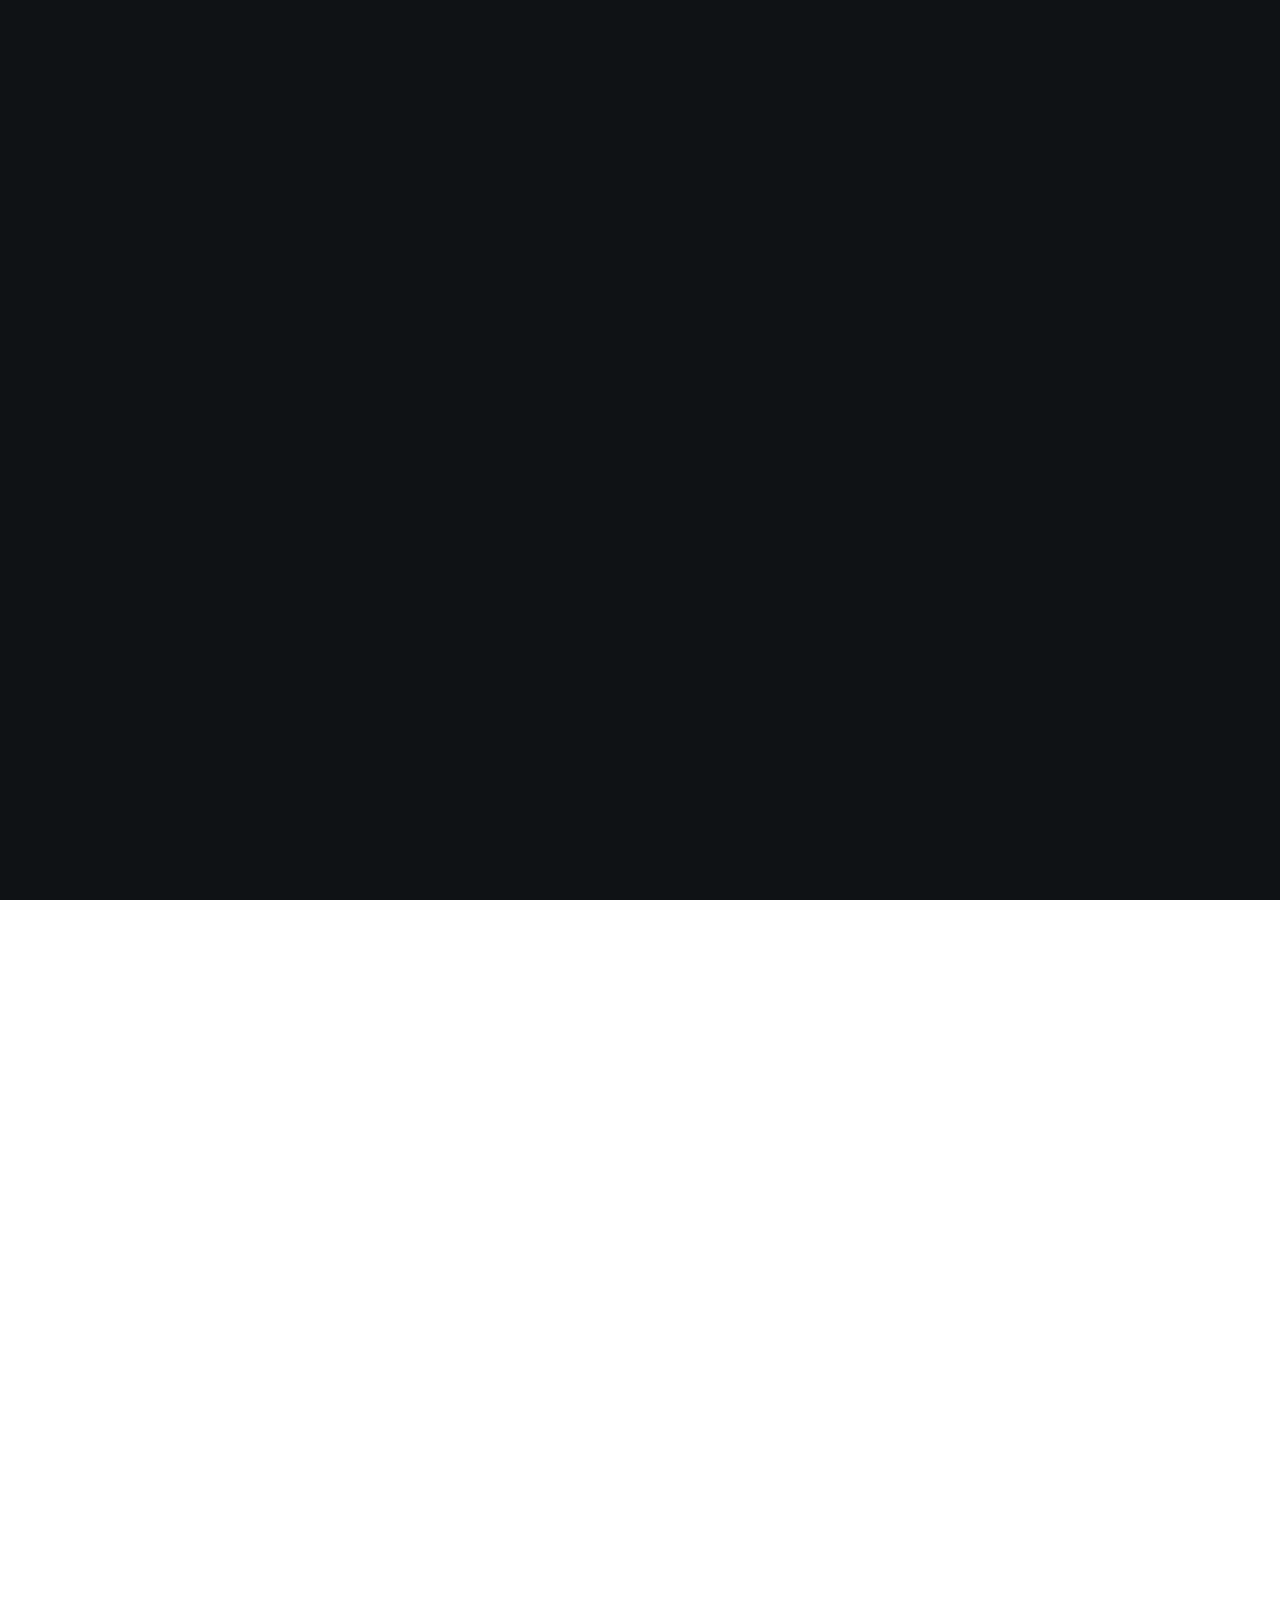
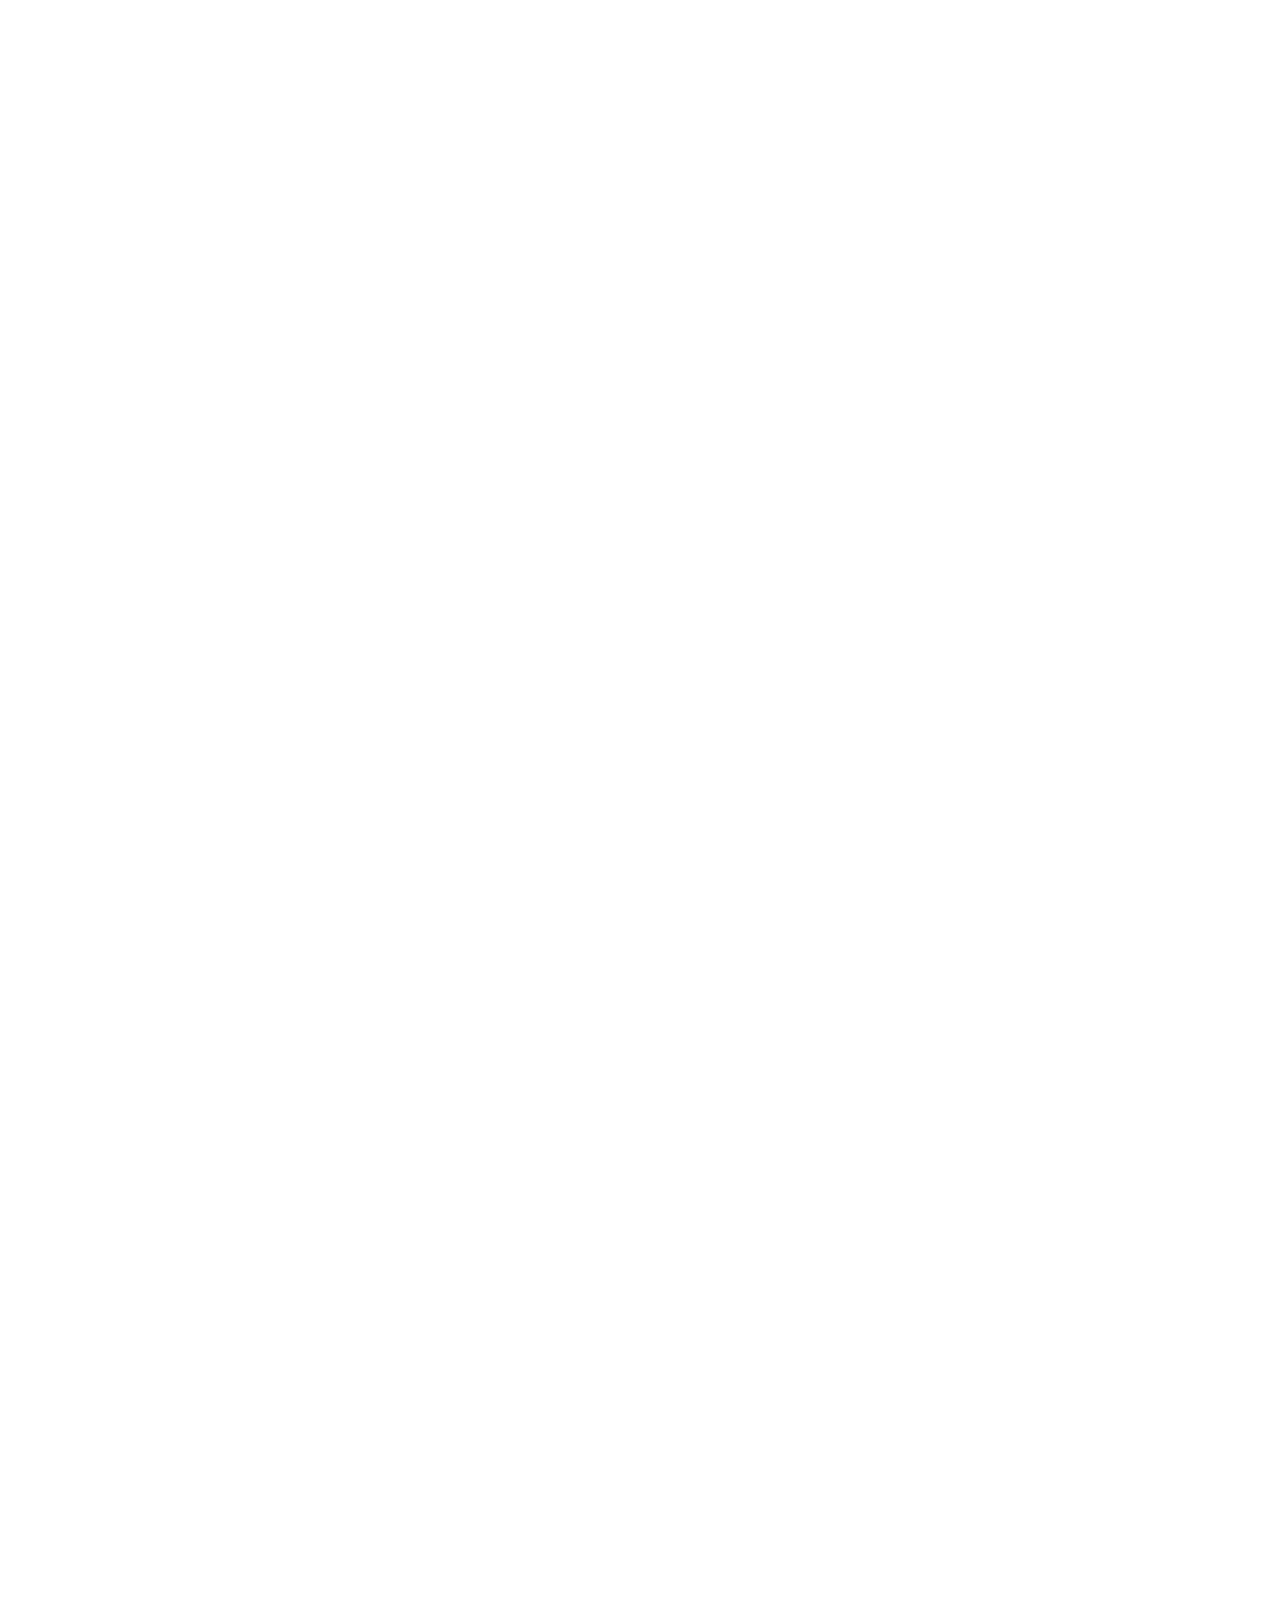
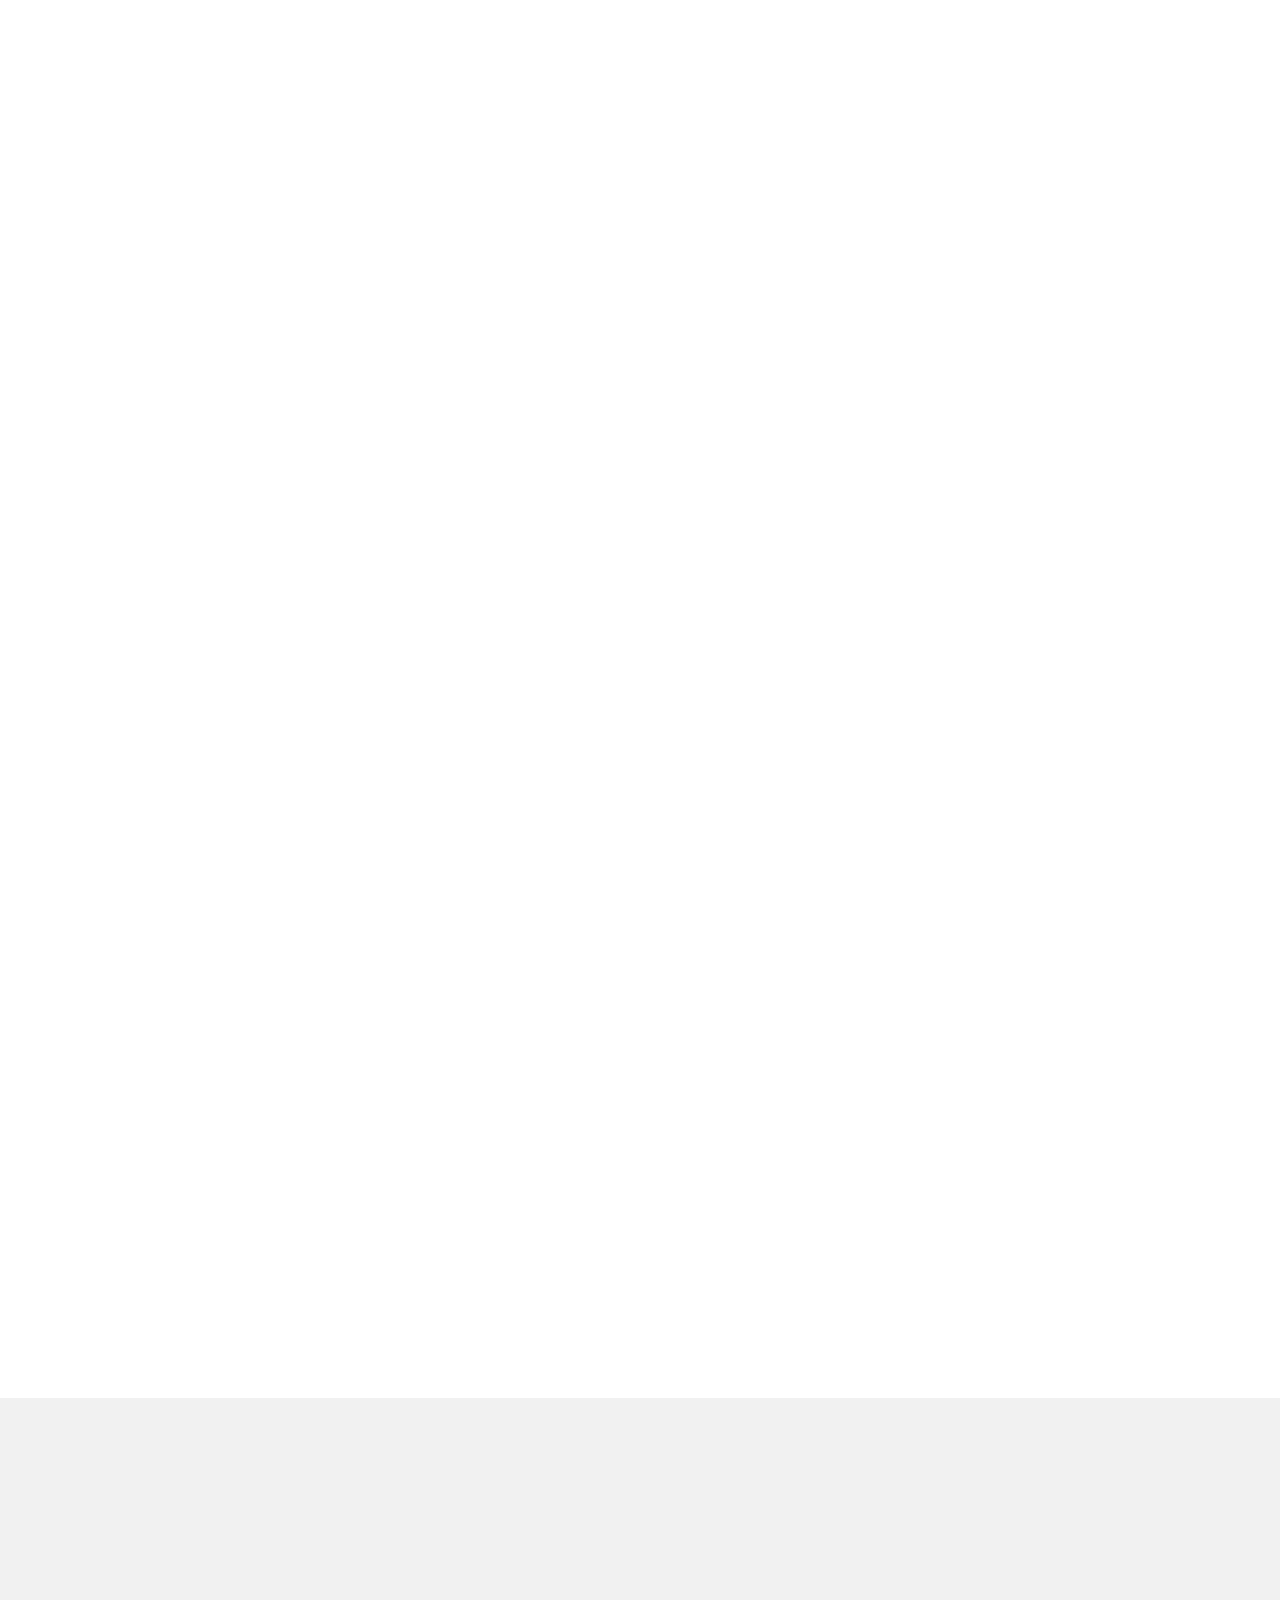
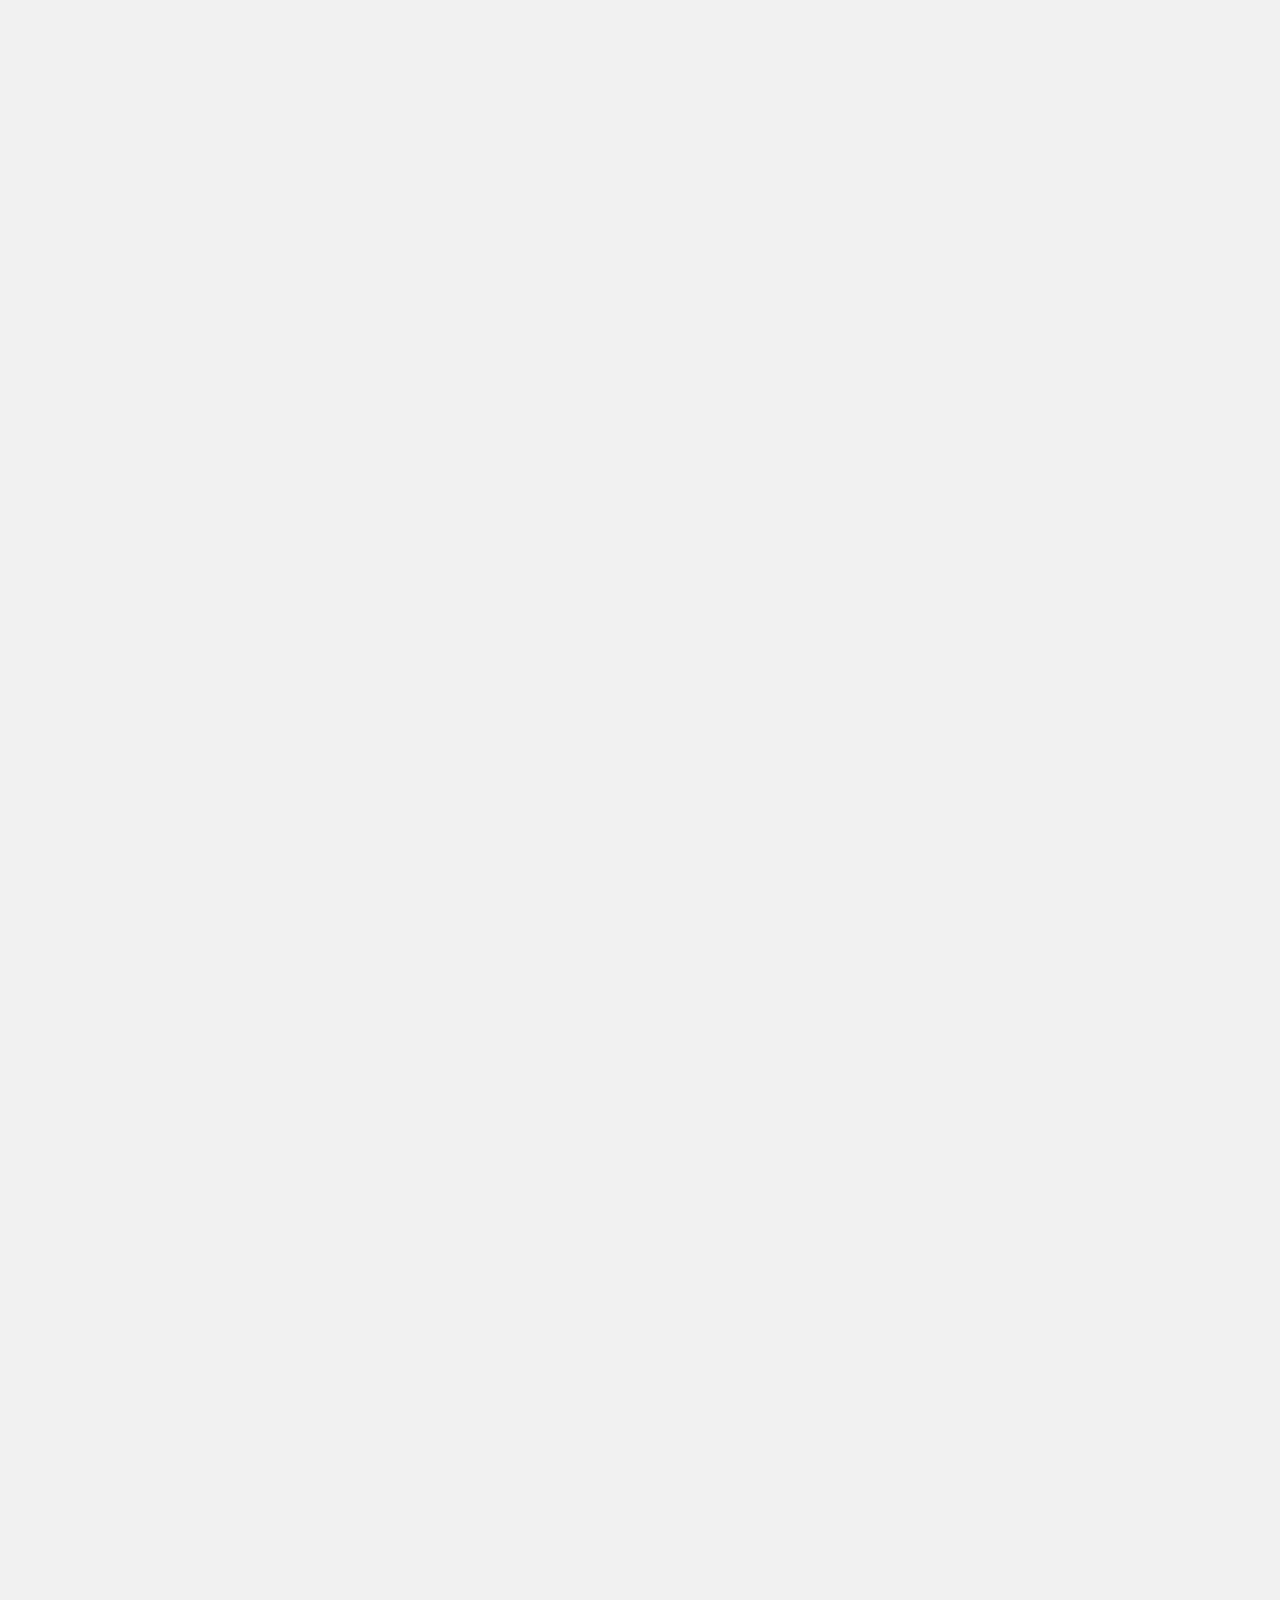
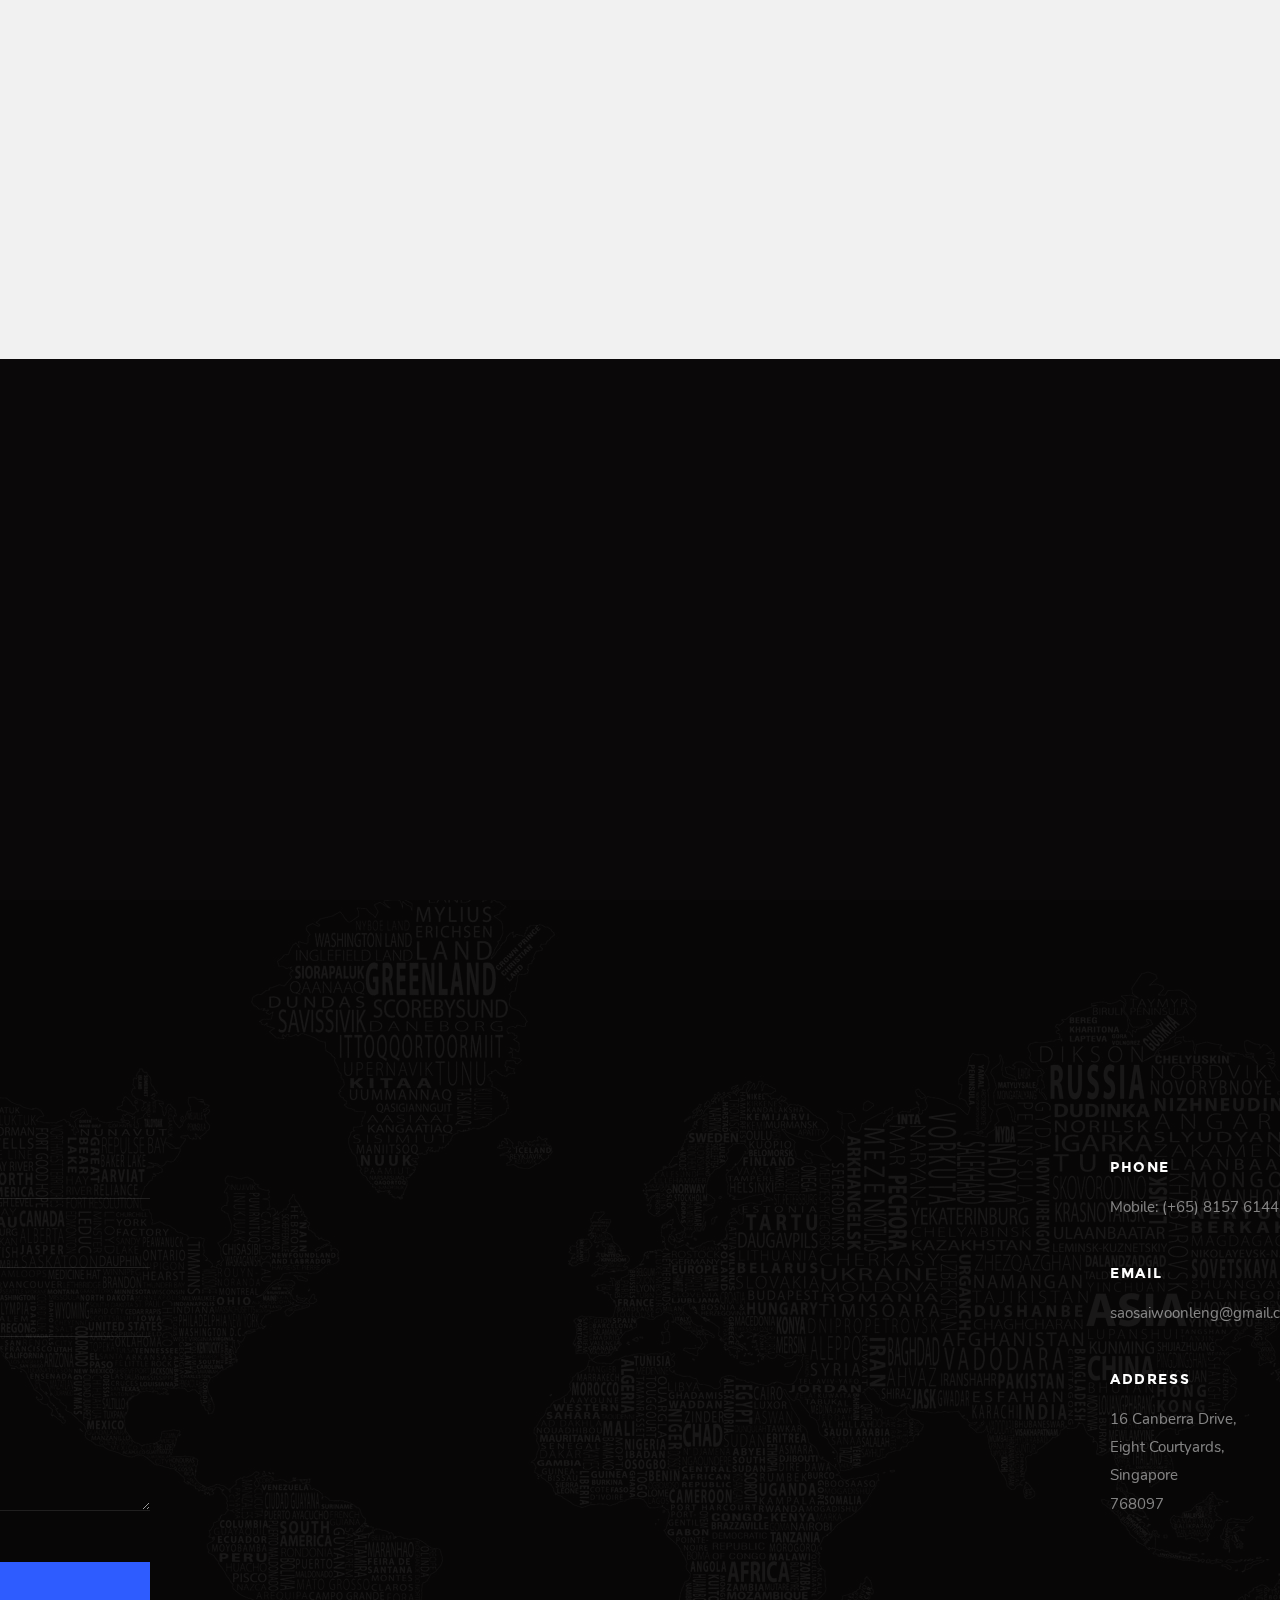
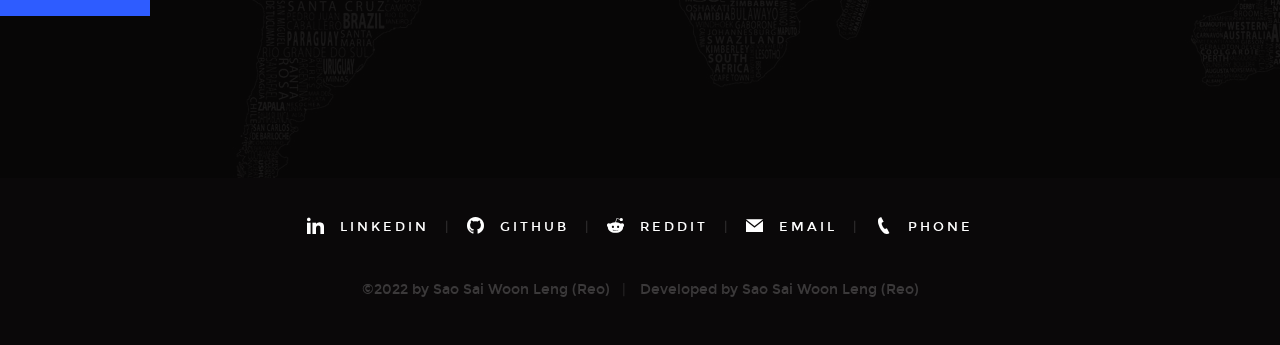
==== index.html @ da33c558 "update the jquery version name" ====
﻿<!DOCTYPE html>
<!--[if lt IE 9 ]><html class="no-js oldie" lang="en"> <![endif]-->
<!--[if IE 9 ]><html class="no-js oldie ie9" lang="en"> <![endif]-->
<!--[if (gte IE 9)|!(IE)]><!-->
<html class="no-js" lang="en">
<!--<![endif]-->

<head>

    <!--- basic page needs
    ================================================== -->
    <meta charset="utf-8">
    <title>Sao Sai Woon Leng (Reo)</title>
    <meta name="description" content="Personal Website of Sao Sai Woon Leng (Reo)">
    <meta name="keywords" content="online cv, portfolio, professional resume, responsive website" />
    <meta name="developer" content="Mr. Sao Sai Woon Leng (Reo)">

    <!-- mobile specific metas
    ================================================== -->
    <meta name="viewport" content="width=device-width, initial-scale=1">

    <!-- CSS
    ================================================== -->
    <link rel="stylesheet" href="Content/Hola/css/base.css">
    <link rel="stylesheet" href="Content/Hola/css/vendor.css">
    <link rel="stylesheet" href="Content/Hola/css/main.css">

    <!-- webfonts and iconfonts - (_document-setup.scss)
    ================================================== -->
    <link rel="stylesheet" href="Content/Hola/css/iconic/css/iconmonstr-iconic-font.min.css">
    <link rel="stylesheet" href="Content/Hola/css/fonts.css" />

    <!-- script
    ================================================== -->
    <script src="Content/Hola/js/modernizr.js"></script>
    <script src="Content/Hola/js/pace.min.js"></script>

    <!-- favicons
    ================================================== -->
    <link rel="shortcut icon" href="favicon.ico" type="image/x-icon">
    <link rel="icon" href="favicon.ico" type="image/x-icon">

    <!-- Scribbler
    ================================================== -->
    <link rel="stylesheet" href="Content/Scribbler/scribbler-landing.css">

    <!-- Charts
    ================================================== -->
    <link rel="stylesheet" href="Content/Charts/charts.css">

    <!-- WordAnimation
    ================================================== -->
    <link rel="stylesheet" href="Content/WordAnimation/flip-shake-flick-buzz.css">
    <script src="Content/WordAnimation/chaffle.min.js"></script>
    <link rel="stylesheet" href="Content/WordAnimation/movingletter.css">
    <script src="Content/WordAnimation/movingletter.min.js"></script>

    <!-- AOS (Animate on Scroll)
    ================================================== -->
    <link rel="stylesheet" href="Content/AOS/aos.css">

</head>

<body id="top">

    

    <!-- header
    ================================================== -->
    <header class="s-header">

        <div class="header-logo">
            <a class="smoothscroll site-logo" href="#home"><img src="Content/Hola/images/logo.png" alt="Homepage" style="padding-top: 0.8rem;"></a>
        </div>

        <nav class="header-nav-wrap">
            <ul class="header-nav">
                <li class="current"><a class="smoothscroll" href="#home" title="home">Home</a></li>
                <li><a class="smoothscroll" href="#about" title="about">About</a></li>
                <li><a class="smoothscroll" href="#skills" title="skills">Skills</a></li>
                <li><a class="smoothscroll" href="#experiences" title="experiences">Experiences</a></li>
                <li><a class="smoothscroll" href="#projects" title="projects">Projects</a></li>
                <li><a class="smoothscroll" href="#contact" title="contact">Contact</a></li>
                <!--<li><a href="index2.html" title="new">New</a></li> -->
            </ul>
        </nav>

        <a class="header-menu-toggle" href="#0"><span>Menu</span></a>

    </header> <!-- end s-header -->
    <!-- home
    ================================================== -->
    <section id="home" class="s-home page-hero target-section" data-parallax="scroll" data-image-src="Content/Hola/images/hero-bg.jpg" alt="" data-natural-width=3000 data-natural-height=2000 data-position-y=center>

        <div class="overlay"></div>
        <div class="shadow-overlay"></div>

        <div class="home-content">

            <div class="row home-content__main">

                <h3>
                    <div class="flipletter">
                        <ul class="flip2">
                            <li>Welcome !</li>
                            <li>Hello There</li>
                        </ul>
                    </div>
                </h3>

                <h1>
                    
                    My name Sao Sai Woon Leng (Reo), <br>
                    <div class="movingletter2">
                    and I'm a Software Engineer.
                    </div>
                    
                </h1>

                <div class="home-content__buttons">
                    <a href="#projects" class="smoothscroll btn btn--stroke">
                        Latest Projects
                    </a>
                    <!-- <a href="Content/File/resume_reo.pdf" class="btn btn--stroke" download>
                        Download CV
                    </a> -->
                </div>

                <div class="home-content__scroll">
                    <a href="#about" class="scroll-link smoothscroll">
                        <span>Scroll Down</span>
                    </a>
                </div>

            </div>

        </div> <!-- end home-content -->

        <ul class="home-social">
            <li>
                <a href="https://www.linkedin.com/in/saosaiwoonleng" aria-label="LinkedIn"><i class="im im-linkedin" aria-hidden="true"></i><span>LinkedIn</span></a>
            </li>
            <li>
                <a href="https://www.github.com/saosaiwoonleng" aria-label="GitHub"><i class="im im-github" aria-hidden="true"></i><span>GitHub</span></a>
            </li>
            <li>
                <a href="https://www.reddit.com/user/saireo" aria-label="Reddit"><i class="im im-reddit" aria-hidden="true"></i><span>Reddit</span></a>
            </li>
            <li>
                <a href="mailto:saosaiwoonleng@gmail.com" aria-label="Email"><i class="im im-mail" aria-hidden="true"></i><span>Email</span></a>
            </li>
            <li>
                <a href="tel:81576144" aria-label="Phone"><i class="im im-phone" aria-hidden="true"></i><span>Phone</span></a>
            </li>
        </ul>
        <!-- end home-social -->

    </section> <!-- end s-home -->
    <!-- about
    ================================================== -->
    <section id="about" class="s-about target-section">
        <div class="row section-intro has-bottom-sep" data-aos="flip-up">

            <h3>About</h3>
            <h1 class="flickletter">More About Me</h1>

            <div class="hero__terminal">
                <pre id="blackboard">
                    <code class="shell-session demo"></code>
                </pre>
            </div>          

        </div>
    </section> <!-- end about -->

    <section id="skills" class="s-skills target-section">
        <div class="row skills-content">

            <div class="col-six tab-full left" data-aos="slide-right">
                <h1 data-chaffle="en">Technical Skills</h1><br />
                <ul class="skill-bars">
                    <li>
                        <div class="progress percent90"><span>90%</span></div>
                        <strong>C# ASP.NET</strong>
                    </li>
                    <li>
                        <div class="progress percent90"><span>90%</span></div>
                        <strong>HTML & CSS</strong>
                    </li>
                    <li>
                        <div class="progress percent85"><span>85%</span></div>
                        <strong>MS SQL</strong>
                    </li>
                    <li>
                        <div class="progress percent80"><span>80%</span></div>
                        <strong>Git</strong>
                    </li>

                    <li>
                        <div class="progress percent70"><span>70%</span></div>
                        <strong>Java Spring Boot</strong>
                    </li>
                    <li>
                        <div class="progress percent60"><span>60%</span></div>
                        <strong>Python</strong>
                    </li>
                </ul>
            </div>

            <div class="col-six tab-full right" data-aos="slide-left">
                <h1 data-chaffle="en">Professional Skills</h1><br />

                <div class="chartcontainer">
                    
                    <!-- Problem Solving Chart -->
                    <figure class="chart" data-percent="90">
                        <figcaption></figcaption>
                        <div class="chart1"></div>
                        <svg width="200" height="200">
                            <circle class="outer" cx="95" cy="95" r="85" transform="rotate(-90, 95, 95)" />
                            <text x="50%" y="50%" text-anchor="middle" style="font-weight:bold;">Problem Solving</text>
                        </svg>
                    </figure>
                
                    <!-- Communication Chart -->
                    <figure class="chart" data-percent="85">
                        <figcaption></figcaption>
                        <div class="chart2"></div>
                        <svg width="200" height="200">
                            <circle class="outer" cx="95" cy="95" r="85" transform="rotate(-90, 95, 95)" />
                            <text x="50%" y="50%" text-anchor="middle" style="font-weight:bold;">Communication</text>
                        </svg>
                    </figure>
                
                    <!-- Adaptability Chart -->
                    <figure class="chart" data-percent="95">
                        <figcaption></figcaption>
                        <div class="chart3"></div>
                        <svg width="200" height="200">
                            <circle class="outer" cx="95" cy="95" r="85" transform="rotate(-90, 95, 95)" />
                            <text x="50%" y="50%" text-anchor="middle" style="font-weight:bold;">Adaptability</text>
                        </svg>
                    </figure>
                
                    <!-- Project Management Chart -->
                    <figure class="chart" data-percent="90">
                        <figcaption></figcaption>
                        <div class="chart4"></div>
                        <svg width="200" height="200">
                            <circle class="outer" cx="95" cy="95" r="85" transform="rotate(-90, 95, 95)" />
                            <text x="50%" y="45%" text-anchor="middle" style="font-weight:bold;">Project</text>
                            <text x="50%" y="55%" text-anchor="middle" style="font-weight:bold;">Management</text>
                        </svg>
                    </figure>
                 
                </div>
            </div>


        </div> <!-- end skills-content -->

    </section> <!-- end skills -->

    <section id="experiences" class="s-experiences target-section">
        <div class="row experiences-content experiences-content--timeline">

            <div class="col-six tab-full left" data-aos="fade-left">
                <h1 data-chaffle="en">Employment History</h1><br />
                <div class="timeline">

                    <div class="timeline__block">
                        <div class="timeline__bullet"></div>
                        <div class="timeline__header">
                            <p class="timeline__timeframe">November 2021 - Present</p>
                            <h3>Willowglen Services Pte Ltd</h3>
                            <h5>Software Engineer</h5>
                        </div>
                        <div class="timeline__desc">
                            <p>
                                ⭐	Research and Develop data analytics using graph database (Neo4j) including database migration/integration. <br />
                                ⭐	Develop windows applications (C# .NET, WPF) based on client’s requirements. <br />
                                ⭐	Maintain and Support for the HR Portal web-application. (ASP.NET MVC, MSSQL) <br />
                                ⭐	Install firmware, bootloader and custom program to new Remote Terminal Unit. (RTU) <br />
                                ⭐	Maintenance of the VBA script to automate the calculation of multiple excel worksheets using Windows Scheduler. <br />
                                ⭐	In charge of enhancing system security to meet the industry standard for cybersecurity such as CIS. (Center for Internet Security) <br />
                                ⭐	Prepare and rectify the system security for the VAPT. (Vulnerability Assessment and Penetration Testing) <br />
                                ⭐	Documentation of operation manuals, functional design specifications, guides, training slides. <br />
                                ⭐	Supervise technical support engineers from vendors (Bostex, Extreme, Genetec, Huawei, ISDN, Korenix, Westermo) for the devices, servers and network architecture with redundancy for the new projects. <br />
                                ⭐	Liaise with team members and stakeholders (CAG, PUB, SP Group, Certis Cisco, Surbana Jurong, CCCC, AECOM, RMA, FGE Control, ….) throughout the projects, commission and support. <br />
                                ⭐	Designed and developed IEC Protocol (IEC 60870-5-101), GPL (Graphical Programming Language) logic for Valve Type A, B, D Industrial Pressure Regulators. <br />
                                ⭐	Implemented security hardening, patch management, SNMP, NTP (Network Time Protocol) and gateways for Workstations, Servers, Network Switches and Firewalls. <br />
                                ⭐	Implemented MRP (Media Redundancy Protocol) (IEC 62439-2) to the network switches for seamless failover and NCM (network configuration management) for monitoring of the network topology. <br />
                            </p>
                        </div>
                    </div> <!-- end timeline__block -->

                    <div class="timeline__block">
                        <div class="timeline__bullet"></div>
                        <div class="timeline__header">
                            <p class="timeline__timeframe">October 2020 - August 2021</p>
                            <h3>Freelance</h3>
                            <h5>Software Engineer</h5>
                        </div>
                        <div class="timeline__desc">
                            <p>
                                ⭐	Designed and developed database (SQL), Backend (ASP.NET MVC) and Frontend (HTML, CSS, JS, JSON) for E-Document project. <br />
                                ⭐	Implemented HelloSign API for eSignature feature and CKEditor for text editing feature in E-Document project. <br />
                                ⭐	Designed and developed database (SQL), Backend (ASP.NET MVC) and Frontend (HTML, Telerik UI, CSS, JS, JSON) for Project Management project. <br />
                                ⭐   Enhanced the security and optimizing the performance of the existing projects. <br />
                                ⭐   Fixed the bugs/errors for the ongoing projects. <br />
                                ⭐   Learned to develop algorithmic bot in Python by using third-party APIs. <br />
                                ⭐   Wrote contents regarding PC, Tech, Video games and made PC build guide videos for Facebook/YouTube page. <br />
                            </p>
                        </div>
                    </div> <!-- end timeline__block -->

                    <div class="timeline__block">
                        <div class="timeline__bullet"></div>
                        <div class="timeline__header">
                            <p class="timeline__timeframe">March 2020 - July 2020</p>
                            <h3>Systems on Silicon Manufacturing Company Pte Ltd (SSMC)</h3>
                            <h5>Software Engineer Intern</h5>
                        </div>
                        <div class="timeline__desc">
                            <p>
                                ⭐	Developed a Service Request web application. <br />
                                ⭐	Designed and developed database (MS SQL, Stored Procedures, Triggers, Functions), API project (C# ASP.NET Web API, REST) and UI project (C# ASP.NET MVC, HTML, CSS, jQuery) according to the company’s guidelines. <br />
                                ⭐	Debugged the existing applications (ASP.NET Web Forms) to understand the workflow in order to fix the existing bugs/errors and to develop/implement features according to the user needs. <br />
                            </p>
                        </div>
                    </div> <!-- end timeline__block -->

                </div> <!-- end timeline -->
            </div> <!-- end left -->

            <div class="col-six tab-full right" data-aos="fade-right">
                <h1 data-chaffle="en">Educational History</h1><br />
                <div class="timeline">

                    <div class="timeline__block">
                        <div class="timeline__bullet"></div>
                        <div class="timeline__header">
                            <p class="timeline__timeframe">August 2019 - September 2020</p>
                            <h3>National University of Singapore</h3>
                            <h5>Graduate Diploma in Systems Analysis</h5>
                        </div>
                        <div class="timeline__desc">
                            <p>
                                📙 Web Application Development - Java Spring Boot | MySQL | Thymeleaf | REST API <br />
                                📙 Enterprise Solutions Design and Development - C# ASP.NET MVC | SQL | HTML5 (CSS, JavaScript) <br />
                                📙 Machine Learning with Python - Decision Tree | KNN | K-means | Logistic Regression | Linear Regression | DBSCAN <br />
                                📙 Mobile Application Development - Android <br />
                                📙 Software Analysis and Design <br />
                                📙 Software Engineering <br />
                                📙 Project Management <br />
                            </p>
                        </div>
                    </div> <!-- end timeline__block -->

                    <div class="timeline__block">
                        <div class="timeline__bullet"></div>
                        <div class="timeline__header">
                            <p class="timeline__timeframe">November 2017 - July 2019</p>
                            <h3>Coventry University (PSB Academy)</h3>
                            <h5>Bachelor of Engineering (Upper Second-Class Hons.) in Electrical and Electronics Engineering</h5>
                        </div>
                        <div class="timeline__desc">
                            <p>
                                📘 Analogue and Digital Electronics <br />
                                📘 Control and Instrumentation <br />
                                📘 Engineering Mathematics <br />
                                📘 Electrical Engineering <br />
                                📘 Advanced Electronics <br />
                                📘 Power Systems <br />
                                📘 Advanced Digital Systems <br />
                                📘 Individual Project - Final Year Project <br />
                                📘 Embedded Microprocessors Group Project <br />
                            </p>
                        </div>
                    </div> <!-- end timeline__block -->

                </div> <!-- end timeline -->
            </div> <!-- end right -->

        </div> <!-- end experiences-content timeline -->
    </section> <!-- end experiences -->
    <!-- projects
    ================================================== -->
    <section id="projects" class="s-works target-section">
    <div data-aos="flip-down">
        <div class="row narrow section-intro has-bottom-sep">
            <div class="col-full">
                <h3>Portfolio</h3>
                <h1 class="buzzletter">See My Latest Projects</h1>

                <p class="lead"></p>
            </div>
        </div>

        <div style="text-align: center;">
            <button class="btn btn--primary filter-button" data-filter="all" id="defaultfilterbuttoncolor">All</button>         
            <button class="btn btn--primary filter-button" data-filter="windowsapplication">Windows App</button>
            <button class="btn btn--primary filter-button" data-filter="webapplication">Web App</button>
            <button class="btn btn--primary filter-button" data-filter="mobileapplication">Mobile App</button>
            <button class="btn btn--primary filter-button" data-filter="electronicproject">Electronic Project</button>
            <button class="btn btn--primary filter-button" data-filter="project">Project</button>
            <button class="btn btn--primary filter-button" data-filter="gamingpc">Gaming PC</button>
        </div>
    </div>
        <div class="row masonry-wrap">
            <div class="portfoliocontainer"  data-aos="zoom-in">

                <div class="masonry__brick filter windowsapplication">
                    <div class="item-folio">

                        <div class="item-folio__thumb">
                            <a href="Content/Hola/images/portfolio/gallery/CVEChecker.jpeg" class="thumb-link" title="CVE Security Checker" data-size="1050x700">
                                <img src="Content/Hola/images/portfolio/CVEChecker.png"
                                     srcset="Content/Hola/images/portfolio/CVEChecker.png 1x, Content/Hola/images/portfolio/CVEChecker@2x.png 2x" alt="">
                                <span class="shadow-overlay"></span>
                            </a>
                        </div>

                        <div class="item-folio__text">
                            <h3 class="item-folio__title">
                                CVE Security Checker
                            </h3>
                            <p class="item-folio__cat">
                                Windows Application
                            </p>
                        </div>

                        <a href="" class="item-folio__project-link" title="Project link">
                            <i class="im im-link"></i>
                        </a>

                        <div class="item-folio__caption">
                            <p style="text-align:left">
                                This project includes:-<br />
                                Standalone Windows Application to check security vulnerabilities <br />
                                for devices from CVE (Common Vulnerabilities and Exposures) list <br />
                                by importing excel lists.
                            </p>
                        </div>

                    </div> <!-- end item-folio -->
                </div> <!-- end masonry__brick -->

                <div class="masonry__brick filter electronicproject">
                    <div class="item-folio">

                        <div class="item-folio__thumb">
                            <a href="Content/Hola/images/portfolio/gallery/RTU_GPL.JPG" class="thumb-link" title="GPL logic for Industrial Pressure Regulators" data-size="1050x700">
                                <img src="Content/Hola/images/portfolio/RTU.jpg"
                                     srcset="Content/Hola/images/portfolio/RTU.jpg 1x, Content/Hola/images/portfolio/RTU@2x.jpg 2x" alt="">
                                <span class="shadow-overlay"></span>
                            </a>
                        </div>

                        <div class="item-folio__text">
                            <h3 class="item-folio__title">
                                GPL logic for Industrial Pressure Regulators
                            </h3>
                            <p class="item-folio__cat">
                                Electronic Project
                            </p>
                        </div>

                        <a href="" class="item-folio__project-link" title="Project link">
                            <i class="im im-link"></i>
                        </a>

                        <div class="item-folio__caption">
                            <p style="text-align:left">
                                This project includes:-<br />
                                GPL logic including (Ladder Diagram, Function Block, Structured Text)<br />
                                RTDB (Real Time Database) for RTU (Remote Terminal Unit)                 
                            </p>
                        </div>

                    </div> <!-- end item-folio -->
                </div> <!-- end masonry__brick -->

                <div class="masonry__brick filter project">
                    <div class="item-folio">

                        <div class="item-folio__thumb">
                            <a href="Content/Hola/images/portfolio/gallery/Switches.JPG" class="thumb-link" title="Network Topology for Server and Switches" data-size="1050x700">
                                <img src="Content/Hola/images/portfolio/Server.jpg"
                                     srcset="Content/Hola/images/portfolio/Server.jpg 1x, Content/Hola/images/portfolio/Server@2x.jpg 2x" alt="">
                                <span class="shadow-overlay"></span>
                            </a>
                        </div>

                        <div class="item-folio__text">
                            <h3 class="item-folio__title">
                                Network Topology for Server and Switches
                            </h3>
                            <p class="item-folio__cat">
                                Project
                            </p>
                        </div>

                        <a href="" class="item-folio__project-link" title="Project link">
                            <i class="im im-link"></i>
                        </a>

                        <div class="item-folio__caption">
                            <p style="text-align:left">
                                This project includes:-<br />
                                Implementing Security hardening for Workstations, Servers, Network Switches and Firewalls<br />
                                Network Redundancy Protocol for Seamless Failover<br />
                                NCM (Network Configuration Management) for monitoring of the network topology<br />
                                NTP (Network Time Protocol) to synchronize the time for all devices from GPS Clock<br />
                                Gateway and Route for connecting the devices from different IP subnets                       
                            </p>
                        </div>

                    </div> <!-- end item-folio -->
                </div> <!-- end masonry__brick -->

                <div class="masonry__brick filter webapplication">
                    <div class="item-folio">

                        <div class="item-folio__thumb">
                            <a href="Content/Hola/images/portfolio/gallery/ProjectReport.png" class="thumb-link" title="Project Module" data-size="1050x700">
                                <img src="Content/Hola/images/portfolio/ProjectVariation.png"
                                     srcset="Content/Hola/images/portfolio/ProjectVariation.png 1x, Content/Hola/images/portfolio/ProjectVariation@2x.png 2x" alt="">
                                <span class="shadow-overlay"></span>
                            </a>
                        </div>

                        <div class="item-folio__text">
                            <h3 class="item-folio__title">
                                Project Module
                            </h3>
                            <p class="item-folio__cat">
                                Web Application
                            </p>
                        </div>

                        <a href="" class="item-folio__project-link" title="Project link">
                            <i class="im im-link"></i>
                        </a>

                        <div class="item-folio__caption">                         
                            <p style="text-align:left">
                                This module includes:-<br />
                                Database (MS SQL)<br />
                                Backend (C# ASP.NET MVC)<br />
                                Frontend (Telerik UI, HTML, CSS, Bootstrap, JSON, jQuery, Ajax)
                            </p>
                        </div>

                    </div> <!-- end item-folio -->
                </div> <!-- end masonry__brick -->

                <div class="masonry__brick filter webapplication">
                    <div class="item-folio">

                        <div class="item-folio__thumb">
                            <a href="Content/Hola/images/portfolio/gallery/EDocumentSign.png" class="thumb-link" title="E-Document Module" data-size="1050x700">
                                <img src="Content/Hola/images/portfolio/EDocument.png"
                                     srcset="Content/Hola/images/portfolio/EDocument.png 1x, Content/Hola/images/portfolio/EDocument@2x.png 2x" alt="">
                                <span class="shadow-overlay"></span>
                            </a>
                        </div>

                        <div class="item-folio__text">
                            <h3 class="item-folio__title">
                                E-Document Module
                            </h3>
                            <p class="item-folio__cat">
                                Web Application
                            </p>
                        </div>

                        <a href="" class="item-folio__project-link" title="Project link">
                            <i class="im im-link"></i>
                        </a>

                        <div class="item-folio__caption">
                            <p style="text-align:left">
                                This module includes:-<br />
                                Database (MS SQL, Stored Procedures, Triggers, Functions)<br />
                                Backend (C# ASP.NET MVC (Entity Framework - Code First), HelloSign API)<br />
                                Frontend (HelloSign, CKEditor, HTML, CSS, Bootstrap, JSON, jQuery, Ajax)
                            </p>
                        </div>

                    </div> <!-- end item-folio -->
                </div> <!-- end masonry__brick -->

                <div class="masonry__brick filter webapplication">
                    <div class="item-folio">

                        <div class="item-folio__thumb">
                            <a href="Content/Hola/images/portfolio/gallery/ServiceRequest.jpeg" class="thumb-link" title="Service Request Web Application" data-size="1050x700">
                                <img src="Content/Hola/images/portfolio/ServiceRequest.jpeg"
                                     srcset="Content/Hola/images/portfolio/ServiceRequest.jpeg 1x, Content/Hola/images/portfolio/ServiceRequest@2x.jpeg 2x" alt="">
                                <span class="shadow-overlay"></span>
                            </a>
                        </div>

                        <div class="item-folio__text">
                            <h3 class="item-folio__title">
                                Service Request Web Application
                            </h3>
                            <p class="item-folio__cat">
                                Web Application
                            </p>
                        </div>

                        <a href="" class="item-folio__project-link" title="Project link">
                            <i class="im im-link"></i>
                        </a>

                        <div class="item-folio__caption">
                            <p style="text-align:left">
                                This standalone web application includes:-<br />
                                Database (MS SQL, Stored Procedures, Triggers, Functions)<br />
                                API Project (C# ASP.NET Web API, REST)<br />
                                UI Project (C# ASP.NET MVC, HTML, CSS, jQuery)
                            </p>
                        </div>

                    </div> <!-- end item-folio -->
                </div> <!-- end masonry__brick -->

                <div class="masonry__brick filter gamingpc">
                    <div class="item-folio">

                        <div class="item-folio__thumb">
                            <a href="Content/Hola/images/portfolio/gallery/MSIHorizontal.png" class="thumb-link" title="MSI Gaming with RTX 3070" data-size="1050x700">
                                <img src="Content/Hola/images/portfolio/MSIVertical.png"
                                     srcset="Content/Hola/images/portfolio/MSIVertical.png 1x, Content/Hola/images/portfolio/MSIVertical@2x.png 2x" alt="">
                                <span class="shadow-overlay"></span>
                            </a>
                        </div>

                        <div class="item-folio__text">
                            <h3 class="item-folio__title">
                                MSI Gaming with RTX 3070
                            </h3>
                            <p class="item-folio__cat">
                                Gaming PC
                            </p>
                        </div>
                        <div onclick="window.open('https://www.userbenchmark.com/UserRun/39783347','');">
                            <a class="item-folio__project-link" title="Project link">
                                <i class="im im-link"></i>
                            </a>
                        </div>
                        <div class="item-folio__caption">
                            <p style="text-align:left">
                                CPU - AMD Ryzen 5 5600X 3.7GHz<br />
                                Mobo - MSI MAG B550M Mortar Wifi<br />
                                GPU - MSI GeForce RTX 3070 VENTUS 2X OC 8GB<br />
                                RAM - G.Skill Trident Neo 3800MHz CL18 16GB<br />
                                SSD - Samsung 980 PRO NVMe M.2 SSD 250GB<br />
                                HDD - Seagate Barracuda HDD 3.5" 2TB<br />
                                AIO Cooler - MSI MAG CoreLiquid 240R<br />
                                PSU - CORSAIR RM Series RM750 80+ Gold Modular<br />
                                Case - Cooler Master MasterBox MB320L mATX<br />
                                Case Fan - Cooler Master SickleFlow 120 PWM ARGB<br />
                                LED Strip - DEEPCOOL RGB 200 PRO ARGB<br />
                                Monitor - MSI Optix G24C4 23.6" 144Hz FHD 1ms VA Curved
                            </p>
                        </div>

                    </div> <!-- end item-folio -->
                </div> <!-- end masonry__brick -->

                <div class="masonry__brick filter webapplication">
                    <div class="item-folio">

                        <div class="item-folio__thumb">
                            <a href="Content/Hola/images/portfolio/gallery/SSISPurchaseOrder.jpeg" class="thumb-link" title="Stationery Store Inventory System" data-size="1050x700">
                                <img src="Content/Hola/images/portfolio/SSISItemCategory.jpeg"
                                     srcset="Content/Hola/images/portfolio/SSISItemCategory.jpeg  1x, Content/Hola/images/portfolio/SSISItemCategory@2x.jpeg 2x" alt="">
                                <span class="shadow-overlay"></span>
                            </a>
                        </div>

                        <div class="item-folio__text">
                            <h3 class="item-folio__title">
                                Stationery Store Inventory System
                            </h3>
                            <p class="item-folio__cat">
                                Web Application
                            </p>
                        </div>
                        <div onclick="window.open('https://github.com/Basmoirak/Team11_SSIS_ADProject','');">
                            <a class="item-folio__project-link" title="Project link">
                                <i class="im im-link"></i>
                            </a>
                        </div>
                        <div class="item-folio__caption">
                            <p style="text-align:left">
                                This standalone web application includes:-<br />
                                Database (MS SQL)<br />
                                API Project (C# ASP.NET Web API, REST)<br />
                                UI Project (C# ASP.NET MVC (Entity Framework), HTML, CSS, JavaScript Bootstrap)
                            </p>
                        </div>

                    </div> <!-- end item-folio -->
                </div> <!-- end masonry__brick -->

                <div class="masonry__brick filter mobileapplication">
                    <div class="item-folio">

                        <div class="item-folio__thumb">
                            <a href="Content/Hola/images/portfolio/gallery/MemoryMatchingGameSelect.jpeg" class="thumb-link" title="Memory Matching Game" data-size="1050x700">
                                <img src="Content/Hola/images/portfolio/MemoryMatchingGame.jpeg"
                                     srcset="Content/Hola/images/portfolio/MemoryMatchingGame.jpeg 1x, Content/Hola/images/portfolio/MemoryMatchingGame@2x.jpeg 2x" alt="">
                                <span class="shadow-overlay"></span>
                            </a>
                        </div>

                        <div class="item-folio__text">
                            <h3 class="item-folio__title">
                                Memory Matching Game
                            </h3>
                            <p class="item-folio__cat">
                                Android App
                            </p>
                        </div>

                        <div onclick="window.open('https://github.com/saosaiwoonleng/Memory_Matching_Game_Android','');">
                            <a class="item-folio__project-link" title="Project link">
                                <i class="im im-link"></i>
                            </a>
                        </div>

                        <div class="item-folio__caption">
                            <p style="text-align:left">
                                Requirement: Android version 9.0(Pie) and above<br />
                                Description: This is a simple memory game that lets the user match cards.
                                The user will first enter a URL and the app will get 20 images from the URL entered.
                                The user can then choose 6 of the 20 images for their matching game.
                                The game will be timed and the aim is to get the lowest time possible.
                            </p>
                        </div>

                    </div> <!-- end item-folio -->
                </div> <!-- end masonry__brick -->

                <div class="masonry__brick filter webapplication">
                    <div class="item-folio">

                        <div class="item-folio__thumb">
                            <a href="Content/Hola/images/portfolio/gallery/SMSDiagram.jpeg" class="thumb-link" title="Student Management System" data-size="1050x700">
                                <img src="Content/Hola/images/portfolio/SMSArchitecture.jpeg"
                                     srcset="Content/Hola/images/portfolio/SMSArchitecture.jpeg 1x, Content/Hola/images/portfolio/SMSArchitecture@2x.jpeg 2x" alt="">
                                <span class="shadow-overlay"></span>
                            </a>
                        </div>

                        <div class="item-folio__text">
                            <h3 class="item-folio__title">
                                Student Management System
                            </h3>
                            <p class="item-folio__cat">
                                Web Application
                            </p>
                        </div>

                        <div onclick="window.open('https://github.com/saosaiwoonleng/Student_Management_System_Java_SpringBoot','');">
                            <a class="item-folio__project-link" title="Project link">
                                <i class="im im-link"></i>
                            </a>
                        </div>

                        <div class="item-folio__caption">
                            <p style="text-align:left">
                                This standalone web application includes:-<br />
                                Database (MySQL)<br />
                                Maven Project (Java SpringBoot, HTML, CSS, Thymeleaf)
                            </p>
                        </div>

                    </div> <!-- end item-folio -->
                </div> <!-- end masonry__brick -->

                <div class="masonry__brick filter webapplication">
                    <div class="item-folio">

                        <div class="item-folio__thumb">
                            <a href="Content/Hola/images/portfolio/gallery/ShoppingCartHome.png" class="thumb-link" title="Shopping Cart Web Application" data-size="1050x700">
                                <img src="Content/Hola/images/portfolio/ShoppingCartViewCart.png"
                                     srcset="Content/Hola/images/portfolio/ShoppingCartViewCart.png 1x, Content/Hola/images/portfolio/ShoppingCartViewCart@2x.png 2x" alt="">
                                <span class="shadow-overlay"></span>
                            </a>
                        </div>

                        <div class="item-folio__text">
                            <h3 class="item-folio__title">
                                Shopping Cart Web Application
                            </h3>
                            <p class="item-folio__cat">
                                Web Application
                            </p>
                        </div>

                        <div onclick="window.open('https://youtu.be/bfv-a80VdyI','');">
                            <a class="item-folio__project-link" title="Project link">
                                <i class="im im-link"></i>
                            </a>
                        </div>
                        <div class="item-folio__caption">
                            <p style="text-align:left">
                                The key functionalities of the project are:<br />
                                1. Login<br />
                                2. List Products<br />
                                3. Search<br />
                                4. Add to Cart<br />
                                5. View Cart<br />
                                6. Manage Activation Codes<br />
                                7. View Purchase History<br />
                                8. Logout<br />
                            </p>
                        </div>

                    </div> <!-- end item-folio -->
                </div> <!-- end masonry__brick -->

                <div class="masonry__brick filter gamingpc">
                    <div class="item-folio">

                        <div class="item-folio__thumb">
                            <a href="Content/Hola/images/portfolio/gallery/AorusBlue.png" class="thumb-link" title="Budget RTX Gaming PC" data-size="1050x700">
                                <img src="Content/Hola/images/portfolio/AorusWhite.png"
                                     srcset="Content/Hola/images/portfolio/AorusWhite.png 1x, Content/Hola/images/portfolio//AorusWhite@2x.png 2x" alt="">
                                <span class="shadow-overlay"></span>
                            </a>
                        </div>

                        <div class="item-folio__text">
                            <h3 class="item-folio__title">
                                Budget RTX Gaming PC
                            </h3>
                            <p class="item-folio__cat">
                                Gaming PC
                            </p>
                        </div>
                        <div onclick="window.open('https://www.youtube.com/watch?v=UIRdtDZ5ct4','');">
                            <a class="item-folio__project-link" title="Project link">
                                <i class="im im-link"></i>
                            </a>
                        </div>
                        <div class="item-folio__caption">
                            <p style="text-align:left">
                                CPU - AMD Ryzen 3 3300X 3.8GHz<br />
                                Mobo - Gigabyte B450M AORUS Elite<br />
                                GPU - ZOTAC GAMING GeForce RTX 2060 Twin Fan 6GB<br />
                                RAM - G.Skill Trident Z RGB 3200MHz CL16 16GB<br />
                                SSD - Samsung 970 EVO Plus NVMe M.2 SSD 250GB<br />
                                HDD - Seagate Barracuda HDD 3.5" 2TB<br />
                                PSU - CORSAIR CX Series CX650M 80+ Bronze Semi-Modular<br />
                                Case - Tecware Forge M ARGB mATX<br />
                                PCIe Card - Intel AX200 WiFi 6 Dual Band w/ Bluetooth<br />
                                LED Strip - 5V 3pin ARGB LED Strip (Custom Made)<br />
                                Monitor - Acer EK220Q 21.5" 75Hz FHD 5ms VA
                            </p>
                        </div>

                    </div> <!-- end item-folio -->
                </div> <!-- end masonry__brick -->

                <div class="masonry__brick filter electronicproject">
                    <div class="item-folio">

                        <div class="item-folio__thumb">
                            <a href="Content/Hola/images/portfolio/gallery/FaceRecognitioinDoorLockInside.jpeg" class="thumb-link" title="Face Recognition Door Lock" data-size="1050x700">
                                <img src="Content/Hola/images/portfolio/FaceRecognitionDoorLock.jpeg"
                                     srcset="Content/Hola/images/portfolio/FaceRecognitionDoorLock.jpeg 1x, Content/Hola/images/portfolio/FaceRecognitionDoorLock@2x.jpeg 2x" alt="">
                                <span class="shadow-overlay"></span>
                            </a>
                        </div>

                        <div class="item-folio__text">
                            <h3 class="item-folio__title">
                                Face Recognition Door Lock
                            </h3>
                            <p class="item-folio__cat">
                                Electronic Project
                            </p>
                        </div>

                        <div onclick="window.open('https://github.com/saosaiwoonleng/Face_Recognition_Door_Lock_C','');">
                            <a class="item-folio__project-link" title="Project link">
                                <i class="im im-link"></i>
                            </a>
                        </div>
                        <div class="item-folio__caption">
                            <p style="text-align:left">
                                The prototype is limited to:<br />
                                1. 12V 2.1A DC Power Supply for the whole system<br />
                                2. Arduino Uno with Python<br />
                                3. Solenoid and 5V Relay Module to lock or unlock the door<br />
                                4. 2x 360 Servo Motors to open or close the door<br />
                                5. Hall Effect Magnetic Sensor Module for the system to know whether the door is closed or not<br />
                                6. 4x4 Matrix Keypad for the entry with password<br />
                                7. 16x2 LCD display to show the status of the system<br />
                                8. Active Buzzer Module to sound when the entry password is incorrect<br />
                                9. Webcam to detect the face of a person<br />
                                10. Microsoft Visual Studio as the face API to verify the face of a person to grant the door access or not<br />
                            </p>
                        </div>

                    </div> <!-- end item-folio -->
                </div> <!-- end masonry__brick -->

                <div class="masonry__brick filter electronicproject">
                    <div class="item-folio">

                        <div class="item-folio__thumb">
                            <a href="Content/Hola/images/portfolio/gallery/ElectronicLockSystem.jpeg" class="thumb-link" title="Electronic Lock System" data-size="1050x700">
                                <img src="Content/Hola/images/portfolio/ElectronicLockSystemTest.jpeg"
                                     srcset="Content/Hola/images/portfolio/ElectronicLockSystemTest.jpeg 1x, Content/Hola/images/portfolio/ElectronicLockSystemTest@2x.jpeg 2x" alt="">
                                <span class="shadow-overlay"></span>
                            </a>
                        </div>

                        <div class="item-folio__text">
                            <h3 class="item-folio__title">
                                Electronic Lock System
                            </h3>
                            <p class="item-folio__cat">
                                Electronic Project
                            </p>
                        </div>

                        <div onclick="window.open('https://youtu.be/1kkglaHF_8M','');">
                            <a class="item-folio__project-link" title="Project link">
                                <i class="im im-link"></i>
                            </a>
                        </div>
                        <div class="item-folio__caption">
                            <p style="text-align:left">
                                The project is a remotely controlled electronic locking and unlocking system using the PIC18F4550 microcontroller.<br />
                                The password is stored in the EPROM so that we can change it any time.<br />
                                The system has Bluetooth module and a 4x3 matrix keypad by which the password can be entered through them.<br />
                                The keypad and Bluetooth module are used for input and 7-segment LED for the output.<br />
                                The system can be connected to the smartphone by using bluetooth module and type the password from the phone by using bluetooth data transmitter app.<br />
                                When the entered password equals with the password stored in the memory, the one-way relay is triggered so the door is opened.<br />
                                The user is given 3 attempts to input the correct password.<br />
                                Upon failing to put the right password 3 times, the buzzer will respond by making a sound and the LED will light up as a visual signal.<br />
                                The project runs on DC 5V source.<br />
                            </p>
                        </div>

                    </div> <!-- end item-folio -->
                </div> <!-- end masonry__brick -->

                <div class="masonry__brick filter electronicproject">
                    <div class="item-folio">

                        <div class="item-folio__thumb">
                            <a href="Content/Hola/images/portfolio/gallery/IntelligentNavigationRoboticVehicleSchematicDiagram.jpeg" class="thumb-link" title="Intelligent Navigation Robotic Vehicle" data-size="1050x700">
                                <img src="Content/Hola/images/portfolio/IntelligentNavigationRoboticVehicle.jpeg"
                                     srcset="Content/Hola/images/portfolio/IntelligentNavigationRoboticVehicle.jpeg 1x, Content/Hola/images/portfolio/IntelligentNavigationRoboticVehicle@2x.jpeg 2x" alt="">
                                <span class="shadow-overlay"></span>
                            </a>
                        </div>

                        <div class="item-folio__text">
                            <h3 class="item-folio__title">
                                Intelligent Navigation Robotic Vehicle
                            </h3>
                            <p class="item-folio__cat">
                                Electronic Project
                            </p>
                        </div>

                        <div onclick="window.open('https://youtu.be/BoFHHHKCbhQ','');">
                            <a class="item-folio__project-link" title="Project link">
                                <i class="im im-link"></i>
                            </a>
                        </div>
                        <div class="item-folio__caption">
                            <p style="text-align:left">
                                The Intelligent Navigation Robotic Vehicle was developed by using PIC18F4550 microcontroller, two stepper motors, one optical sensor and three proximity sensors.
                                The Robotic vehicle will be moving in a forward direction in a straight path with the support of two stepper motors driven in a full step mode. When the vehicle
                                drives over a black stripe that will be placed at random intervals along the path, it will detect and count the number of black stripes that it has travelled pass.
                                SFM 27W buzzer will provide a ’beep’ sound every time the robotic vehicle encountered a black stripe and the 7-segment display will show the number of black stripes
                                encountered while the vehicle is moving in forward or reverse directions. When the proximity sensor (Sharp 2Y0A21F77) detects an obstacle at a distance of 25cm and below,
                                the robotic vehicle will pause for a short duration and begin to travel in a reverse direction. As the vehicle is reversing, the counter will begin to count down every
                                black stripe encountered previously to the original starting position. When it reaches to the original starting position, the count will be at zero and the vehicle will
                                immediately stop moving.
                            </p>
                        </div>

                    </div> <!-- end item-folio -->
                </div> <!-- end masonry__brick -->

            </div>
        </div> <!-- end masonry -->

    </section> <!-- end projects -->
    <!-- testimonials
    ================================================== -->
    <div class="s-testimonials" data-aos="slide-up">

        <div class="overlay"></div>

        <div class="row testimonials-header">
            <div class="col-full">
                <h1 class="shakeletter">What People Say</h1>
            </div>
        </div>

        <div class="row testimonials">

            <div class="col-full testimonials__slider">

                <div class="testimonials__slide">
                    <img src="Content/Hola/images/avatars/user-08.jpeg" alt="Author image" class="testimonials__avatar">
                    <p>
                        People don't really believe in words. Or rather, people believe in words only for a stretch of time. Then they start to look for action.
                    </p>
                    <div class="testimonials__author h06">
                        Volodymyr Zelensky
                        <span>President of Ukraine</span>
                    </div>
                </div>

                <div class="testimonials__slide">
                    <img src="Content/Hola/images/avatars/user-01.png" alt="Author image" class="testimonials__avatar">
                    <p>
                        If something's important enough, you should try. Even if the probable outcome is failure.
                    </p>
                    <div class="testimonials__author h06">
                        Elon Musk
                        <span>CEO of Tesla</span>
                    </div>
                </div>

                <div class="testimonials__slide">
                    <img src="Content/Hola/images/avatars/user-02.png" alt="Author image" class="testimonials__avatar">
                    <p>
                        Most good programmers do programming not because they expect to get paid or get adulation by the public, but because it is fun to program.
                    </p>
                    <div class="testimonials__author h06">
                        Linus Torvalds
                        <span>Main Developer of Linus</span>
                    </div>
                </div>

                <div class="testimonials__slide">
                    <img src="Content/Hola/images/avatars/user-03.png" alt="Author image" class="testimonials__avatar">
                    <p>
                        Programs must be written for people to read, and only incidentally for machines to execute.
                    </p>
                    <div class="testimonials__author h06">
                        Harold Abelson
                        <span>Professor from MIT</span>
                    </div>
                </div>

                <div class="testimonials__slide">
                    <img src="Content/Hola/images/avatars/user-04.jpg" alt="Author image" class="testimonials__avatar">
                    <p>
                        The greatest glory in living lies not in never falling, but in rising every time we fall.
                    </p>
                    <div class="testimonials__author h06">
                        Nelson Mandela
                        <span>Former President of South Africa</span>
                    </div>
                </div>

                <div class="testimonials__slide">
                    <img src="Content/Hola/images/avatars/user-05.jpg" alt="Author image" class="testimonials__avatar">
                    <p>
                        Anything is possible if you have got enough nerve.
                    </p>
                    <div class="testimonials__author h06">
                        J.K. Rowling
                        <span>British Author</span>
                    </div>
                </div>

                <div class="testimonials__slide">
                    <img src="Content/Hola/images/avatars/user-06.png" alt="Author image" class="testimonials__avatar">
                    <p>
                        Don't forget to smile in any situation. As long as you are alive, there will be better things later, and there will be many.
                    </p>
                    <div class="testimonials__author h06">
                        Eiichiro Oda
                        <span>Japanese Manga Artist</span>
                    </div>
                </div>

                <div class="testimonials__slide">
                    <img src="Content/Hola/images/avatars/user-07.jpg" alt="Author image" class="testimonials__avatar">
                    <p>
                        Life's most persistent and urgent question is, 'What are you doing for others?'
                    </p>
                    <div class="testimonials__author h06">
                        Martin Luther King, Jr.
                        <span>American Minister</span>
                    </div>
                </div>

            </div> <!-- end testimonials__slider -->

        </div> <!-- end testimonials -->

    </div> <!-- end s-testimonials -->
    <!-- s-contact
    ================================================== -->
    <section id="contact" class="s-contact target-section">

        <div class="overlay"></div>

        <div class="row narrow section-intro" data-aos="flip-up">
            <div class="col-full">
                <h3>Contact</h3>
                <h1 class="movingletter11">
                    <span class="text-wrapper">
                      <span class="line line1"></span>
                      <span class="letters">Say Hello</span>
                    </span>
                </h1>

                <p class="lead"></p>
            </div>
        </div>

        <div class="row contact__main">
            <div class="col-eight tab-full contact__form" data-aos="slide-right">
                <form name="contactForm" id="contactForm" method="POST" action="https://formspree.io/f/mvodoovb">
                    <fieldset>

                        <div class="form-field">
                            <input name="contactName" type="text" id="contactName" placeholder="Name" value="" minlength="2" required="" aria-required="true" class="full-width">
                        </div>
                        <div class="form-field">
                            <input name="contactEmail" type="email" id="contactEmail" placeholder="Email" value="" required="" aria-required="true" class="full-width">
                        </div>
                        <div class="form-field">
                            <input name="contactSubject" type="text" id="contactSubject" placeholder="Subject (Optional)" value="" class="full-width">
                        </div>
                        <div class="form-field">
                            <textarea name="contactMessage" id="contactMessage" placeholder="Message" rows="10" cols="50" required="" aria-required="true" class="full-width"></textarea>
                        </div>
                        <div class="form-field">
                            <button class="full-width btn--primary">Submit</button>
                            <div class="submit-loader">
                                <div class="text-loader">Sending...</div>
                                <div class="s-loader">
                                    <div class="bounce1"></div>
                                    <div class="bounce2"></div>
                                    <div class="bounce3"></div>
                                </div>
                            </div>
                        </div>

                    </fieldset>
                </form>

                <!-- contact-warning -->
                <div class="message-warning">
                    Something went wrong. Please try again.
                </div>

                <!-- contact-success -->
                <div class="message-success">
                    Your message was sent, thank you!<br>
                </div>

            </div>
            <div class="col-four tab-full contact__infos" data-aos="slide-left">
                <h4 class="h06" data-chaffle="en" style="margin-top: 1.8rem;">Phone</h4>
                <p>
                    Mobile: (+65) 8157 6144
                </p>


                <h4 class="h06" data-chaffle="en">Email</h4>
                <p>
                    saosaiwoonleng@gmail.com
                </p>

                <h4 class="h06" data-chaffle="en">Address</h4>
                <p>
                    16 Canberra Drive,<br>
                    Eight Courtyards,<br>
                    Singapore<br>
                    768097
                </p>
            </div>

        </div>

    </section> <!-- end s-contact -->
    <!-- footer
    ================================================== -->
    <footer>
        <div class="row">
            <div class="col-full">

                <ul class="footer-social">
                    <li>
                        <a href="https://www.linkedin.com/in/saosaiwoonleng">
                            <i class="im im-linkedin" aria-hidden="true"></i>
                            <span>LinkedIn</span>
                        </a>
                    </li>
                    <li>
                        <a href="https://www.github.com/saosaiwoonleng">
                            <i class="im im-github" aria-hidden="true"></i>
                            <span>GitHub</span>
                        </a>
                    </li>
                    <li>
                        <a href="https://www.reddit.com/user/saireo">
                            <i class="im im-reddit" aria-hidden="true"></i>
                            <span>Reddit</span>
                        </a>
                    </li>
                    <li>
                        <a href="mailto:saosaiwoonleng@gmail.com">
                            <i class="im im-mail" aria-hidden="true"></i>
                            <span>Email</span>
                        </a>
                    </li>
                    <li>
                        <a href="tel:81576144">
                            <i class="im im-phone" aria-hidden="true"></i>
                            <span>Phone</span>
                        </a>
                    </li>
                </ul>

            </div>
        </div>

        <div class="row footer-bottom">

            <div class="col-twelve">
                <div class="copyright">
                    <span>©2022 by Sao Sai Woon Leng (Reo)</span>
                        <!-- <span id="copyrightdate"></span> -->
                    <span>Developed by Sao Sai Woon Leng (Reo)</span>
                </div>

                <div class="go-top">
                    <a class="smoothscroll" title="Back to Top" href="#top"><i class="im im-arrow-up" aria-hidden="true"></i></a>
                </div>
            </div>

        </div> <!-- end footer-bottom -->

    </footer> <!-- end footer -->
    <!-- photoswipe background
    ================================================== -->
    <div aria-hidden="true" class="pswp" role="dialog" tabindex="-1">

        <div class="pswp__bg"></div>
        <div class="pswp__scroll-wrap">

            <div class="pswp__container">
                <div class="pswp__item"></div>
                <div class="pswp__item"></div>
                <div class="pswp__item"></div>
            </div>

            <div class="pswp__ui pswp__ui--hidden">
                <div class="pswp__top-bar">
                    <div class="pswp__counter"></div>
                    <button class="pswp__button pswp__button--close" title="Close (Esc)"></button>
                    <button class="pswp__button pswp__button--share" title="Share"></button>
                    <button class="pswp__button pswp__button--fs" title="Toggle fullscreen"></button>
                    <button class="pswp__button pswp__button--zoom" title="Zoom in/out"></button>
                    <div class="pswp__preloader">
                        <div class="pswp__preloader__icn">
                            <div class="pswp__preloader__cut">
                                <div class="pswp__preloader__donut"></div>
                            </div>
                        </div>
                    </div>
                </div>
                <div class="pswp__share-modal pswp__share-modal--hidden pswp__single-tap">
                    <div class="pswp__share-tooltip"></div>
                </div>
                <button class="pswp__button pswp__button--arrow--left" title="Previous (arrow left)"></button>
                <button class="pswp__button pswp__button--arrow--right" title="Next (arrow right)"></button>
                <div class="pswp__caption">
                    <div class="pswp__caption__center"></div>
                </div>
            </div>

        </div>

    </div><!-- end photoSwipe background -->

    <div id="preloader">
        <div id="loader"></div>
    </div>

    <!-- Java Script
    ================================================== -->
    <script src="Content/Hola/js/jquery-3.7.0.min.js"></script>
    <script src="Content/Hola/js/plugins.js"></script>
    <script src="Content/Hola/js/main.js"></script>

    <!-- Scribbler
    ================================================== -->
    <script src="Content/Scribbler/scribbler.js"></script>

    <!-- WordAnimation
    ================================================== -->
    <script src="Content/WordAnimation/data-chaffle.js"></script>
    <script src="Content/WordAnimation/movingletter.js"></script>

    <!-- Portfolio Grid
    ================================================== -->
    <script src="Content/Hola/js/portfoliogrid.js"></script>

    <!-- Music
    ================================================== -->
    <!-- <script src="Content/Hola/js/music.js"></script> -->

    <!-- AOS (Animate on Scroll)
    ================================================== -->
    <script src="Content/AOS/aos.js"></script>

</body>

</html>
---- Content/Hola/css/base.css ----
/* =================================================================== 
 *
 *  Hola v1.0 Base Stylesheet
 *  10-02-2017
 *  ------------------------------------------------------------------
 *
 *  TOC:
 *  # Normalize
 *  # Basic/base setup styles
 *      ## Media
 *      ## Typography resets
 *      ## links
 *      ## inputs
 *  # grid
 *      ## medium size devices
 *      ## tablets
 *      ## mobile devices
 *      ## small mobile devices
 *  # block grids
 *      ## medium size devices
 *      ## tablets
 *      ## mobile devices
 *      ## small mobile devices
 *  # MISC
 *
 * =================================================================== */


/* ===================================================================
 * # normalize
 * normalize.css v5.0.0 | MIT License | 
 * github.com/necolas/normalize.css
 *
 * ------------------------------------------------------------------- */

html {
    font-family: sans-serif;
    line-height: 1.15;
    -ms-text-size-adjust: 100%;
    -webkit-text-size-adjust: 100%;
    text-size-adjust: 100%;
}

body {
    margin: 0;
}

article, aside, footer, header, nav, section {
    display: block;
}

h1 {
    font-size: 2em;
    margin: 0.67em 0;
}

figcaption, figure, main {
    display: block;
}

figure {
    margin: 1em 40px;
}

hr {
    box-sizing: content-box;
    height: 0;
    overflow: visible;
}

pre {
    font-family: monospace, monospace;
    font-size: 1em;
}

a {
    background-color: transparent;
    -webkit-text-decoration-skip: objects;
}

a:active, a:hover {
    outline-width: 0;
}

abbr[title] {
    border-bottom: none;
    text-decoration: underline;
    text-decoration: underline dotted;
}

b, strong {
    font-weight: inherit;
}

b, strong {
    font-weight: bolder;
}

code, kbd, samp {
    font-family: monospace, monospace;
    font-size: 1em;
}

dfn {
    font-style: italic;
}

mark {
    background-color: #ff0;
    color: #000;
}

small {
    font-size: 80%;
}

sub, sup {
    font-size: 75%;
    line-height: 0;
    position: relative;
    vertical-align: baseline;
}

sub {
    bottom: -0.25em;
}

sup {
    top: -0.5em;
}

audio, video {
    display: inline-block;
}

audio:not([controls]) {
    display: none;
    height: 0;
}

img {
    border-style: none;
}

svg:not(:root) {
    overflow: hidden;
}

button, input, optgroup, select, textarea {
    font-family: sans-serif;
    font-size: 100%;
    line-height: 1.15;
    margin: 0;
}

button, input {
    overflow: visible;
}

button, select {
    text-transform: none;
}

button, html [type="button"], [type="reset"], [type="submit"] {
    -webkit-appearance: button;
}

button::-moz-focus-inner, [type="button"]::-moz-focus-inner, [type="reset"]::-moz-focus-inner, [type="submit"]::-moz-focus-inner {
    border-style: none;
    padding: 0;
}

button:-moz-focusring, [type="button"]:-moz-focusring, [type="reset"]:-moz-focusring, [type="submit"]:-moz-focusring {
    outline: 1px dotted ButtonText;
}

fieldset {
    border: 1px solid #c0c0c0;
    margin: 0 2px;
    padding: 0.35em 0.625em 0.75em;
}

legend {
    box-sizing: border-box;
    color: inherit;
    display: table;
    max-width: 100%;
    padding: 0;
    white-space: normal;
}

progress {
    display: inline-block;
    vertical-align: baseline;
}

textarea {
    overflow: auto;
}

[type="checkbox"], [type="radio"] {
    box-sizing: border-box;
    padding: 0;
}

[type="number"]::-webkit-inner-spin-button, [type="number"]::-webkit-outer-spin-button {
    height: auto;
}

[type="search"] {
    -webkit-appearance: textfield;
    outline-offset: -2px;
}

[type="search"]::-webkit-search-cancel-button, [type="search"]::-webkit-search-decoration {
    -webkit-appearance: none;
}

::-webkit-file-upload-button {
    -webkit-appearance: button;
    font: inherit;
}

details, menu {
    display: block;
}

summary {
    display: list-item;
}

canvas {
    display: inline-block;
}

template {
    display: none;
}

[hidden] {
    display: none;
}


/* ===================================================================
 * # basic/base setup styles - (_basic.scss)
 *
 * ------------------------------------------------------------------- */

html {
    font-size: 62.5%;
    box-sizing: border-box;
}

*, *::before, *::after {
    box-sizing: inherit;
}

body {
    font-weight: normal;
    line-height: 1;
    word-wrap: break-word;
    text-rendering: optimizeLegibility;
    -webkit-overflow-scrolling: touch;
    -webkit-text-size-adjust: none;
    text-size-adjust: none;
}

body, input, button {
    -moz-osx-font-smoothing: grayscale;
    -webkit-font-smoothing: antialiased;
}


/* ------------------------------------------------------------------- 
 * ## Media - (_basic.scss)
 * ------------------------------------------------------------------- */

img, video {
    max-width: 100%;
    height: auto;
}


/* ------------------------------------------------------------------- 
 * ## Typography resets - (_basic.scss)
 * ------------------------------------------------------------------- */

div, dl, dt, dd, ul, ol, li, h1, h2, h3, h4, h5, h6, pre, form, p, blockquote, th, td {
    margin: 0;
    padding: 0;
}

h1, h2, h3, h4, h5, h6 {
    -webkit-font-smoothing: auto;
    -webkit-font-smoothing: antialiased;
    -webkit-font-variant-ligatures: common-ligatures;
    -moz-font-variant-ligatures: common-ligatures;
    font-variant-ligatures: common-ligatures;
    text-rendering: optimizeLegibility;
}

em, i {
    font-style: italic;
    line-height: inherit;
}

strong, b {
    font-weight: bold;
    line-height: inherit;
}

small {
    font-size: 60%;
    line-height: inherit;
}

ol, ul {
    list-style: none;
}

li {
    display: block;
}


/* ------------------------------------------------------------------- 
 * ## links - (_basic.scss)
 * ------------------------------------------------------------------- */

a {
    text-decoration: none;
    line-height: inherit;
}

a img {
    border: none;
}


/* ------------------------------------------------------------------- 
 * ## inputs - (_basic.scss)
 * ------------------------------------------------------------------- */

fieldset {
    margin: 0;
    padding: 0;
}

input[type="email"], 
input[type="number"], 
input[type="search"], 
input[type="text"], 
input[type="tel"], 
input[type="url"], 
input[type="password"], textarea {
    -webkit-appearance: none;
    -moz-appearance: none;
    -ms-appearance: none;
    -o-appearance: none;
    appearance: none;
}


/* ===================================================================
 * # grid - (_grid.scss)
 *
 * ------------------------------------------------------------------- */

.row {
    width: 94%;
    max-width: 1200px;
    margin: 0 auto;
}

.row:after {
    content: "";
    display: table;
    clear: both;
}

.row .row {
    width: auto;
    max-width: none;
    margin-left: -20px;
    margin-right: -20px;
}


/* column blocks
 * -------------------------------------- */

[class*="col-"] {
    float: left;
}

[class*="col-"] + [class*="col-"].end {
    float: right;
}

[class*="col-"] {
    padding: 0 20px;
}


/* column width classes 
 * -------------------------------------- */

.col-one {
    width: 8.33333%;
}

.col-two, .col-1-6 {
    width: 16.66667%;
}

.col-three, .col-1-4 {
    width: 25%;
}

.col-four, .col-1-3 {
    width: 33.33333%;
}

.col-five {
    width: 41.66667%;
}

.col-six, .col-1-2 {
    width: 50%;
}

.col-seven {
    width: 58.33333%;
}

.col-eight, .col-2-3 {
    width: 66.66667%;
}

.col-nine, .col-3-4 {
    width: 75%;
}

.col-ten, .col-5-6 {
    width: 83.33333%;
}

.col-eleven {
    width: 91.66667%;
}

.col-twelve, .col-full {
    width: 100%;
}


/* ------------------------------------------------------------------- 
 * ## medium size devices - (_grid.scss)
 * ------------------------------------------------------------------- */

@media only screen and (max-width: 1200px) {
    .row .row {
        margin-left: -15px;
        margin-right: -15px;
    }
    [class*="col-"] {
        padding: 0 15px;
    }
    .md-two, .md-1-6 {
        width: 16.66667%;
    }
    .md-one {
        width: 8.33333%;
    }
    .md-three, .md-1-4 {
        width: 25%;
    }
    .md-four, .md-1-3 {
        width: 33.33333%;
    }
    .md-five {
        width: 41.66667%;
    }
    .md-six, .md-1-2 {
        width: 50%;
    }
    .md-seven {
        width: 58.33333%;
    }
    .md-eight, .md-2-3 {
        width: 66.66667%;
    }
    .md-nine, .md-3-4 {
        width: 75%;
    }
    .md-ten, .md-5-6 {
        width: 83.33333%;
    }
    .md-eleven {
        width: 91.66667%;
    }
    .md-twelve, .md-full {
        width: 100%;
    }
}


/* ------------------------------------------------------------------- 
 * ## tablets - (_grid.scss)
 * ------------------------------------------------------------------- */

@media only screen and (max-width: 800px) {
    .row {
        width: 90%;
    }
    .tab-1-4 {
        width: 25%;
    }
    .tab-1-3 {
        width: 33.33333%;
    }
    .tab-1-2 {
        width: 50%;
    }
    .tab-2-3 {
        width: 66.66667%;
    }
    .tab-3-4 {
        width: 75%;
    }
    .tab-full {
        width: 100%;
    }
}


/* ------------------------------------------------------------------- 
 * ## mobile devices - (_grid.scss)
 * ------------------------------------------------------------------- */

@media only screen and (max-width: 600px) {
    .row {
        width: auto;
        padding-left: 25px;
        padding-right: 25px;
    }
    .row .row {
        margin-left: -10px;
        margin-right: -10px;
    }
    [class*="col-"] {
        padding: 0 10px;
    }
    .mob-1-4 {
        width: 25%;
    }
    .mob-1-3 {
        width: 33.33333%;
    }
    .mob-1-2 {
        width: 50%;
    }
    .mob-2-3 {
        width: 66.66667%;
    }
    .mob-3-4 {
        width: 75%;
    }
    .mob-full {
        width: 100%;
    }
}


/* ------------------------------------------------------------------- 
 * ## small mobile devices - (_grid.scss) 
 * ------------------------------------------------------------------- */


/* stack columns on small mobile devices
 * ------------------------------------------------------------------- */

@media only screen and (max-width: 400px) {
    .row .row {
        padding-left: 0;
        padding-right: 0;
        margin-left: 0;
        margin-right: 0;
    }
    [class*="col-"] {
        width: 100% !important;
        float: none !important;
        clear: both !important;
        margin-left: 0;
        margin-right: 0;
        padding: 0;
    }
    [class*="col-"] + [class*="col-"].end {
        float: none;
    }
}


/* ===================================================================
 * # block grids - (_grid.scss)
 * ------------------------------------------------------------------- */


/*   Equally-sized columns define at row level
 * ------------------------------------------------------------------- */

[class*="block-"]:after {
    content: "";
    display: table;
    clear: both;
}

.block-1-6 .col-block {
    width: 16.66667%;
}

.block-1-5 .col-block {
    width: 20%;
}

.block-1-4 .col-block {
    width: 25%;
}

.block-1-3 .col-block {
    width: 33.33333%;
}

.block-1-2 .col-block {
    width: 50%;
}


/**
 * Clearing for block grid columns. Allow columns with 
 * different heights to align properly.
 */

.block-1-6 .col-block:nth-child(6n+1), 
.block-1-5 .col-block:nth-child(5n+1), 
.block-1-4 .col-block:nth-child(4n+1), 
.block-1-3 .col-block:nth-child(3n+1), 
.block-1-2 .col-block:nth-child(2n+1) {
    clear: both;
}


/* ------------------------------------------------------------------- 
 * ## medium size devices - (_grid.scss)
 * ------------------------------------------------------------------- */

@media only screen and (max-width: 1200px) {
    .block-m-1-6 .col-block {
        width: 16.66667%;
    }
    .block-m-1-5 .col-block {
        width: 20%;
    }
    .block-m-1-4 .col-block {
        width: 25%;
    }
    .block-m-1-3 .col-block {
        width: 33.33333%;
    }
    .block-m-1-2 .col-block {
        width: 50%;
    }
    .block-m-full .col-block {
        width: 100%;
        clear: both;
    }
    [class*="block-m-"] .bgrid:nth-child(n) {
        clear: none;
    }
    .block-m-1-6 .col-block:nth-child(6n+1), 
    .block-m-1-5 .col-block:nth-child(5n+1), 
    .block-m-1-4 .col-block:nth-child(4n+1), 
    .block-m-1-3 .col-block:nth-child(3n+1), 
    .block-m-1-2 .col-block:nth-child(2n+1) {
        clear: both;
    }
}


/* ------------------------------------------------------------------- 
 * ## tablets - (_grid.scss)
 * ------------------------------------------------------------------- */

@media only screen and (max-width: 800px) {
    .block-tab-1-6 .col-block {
        width: 16.66667%;
    }
    .block-tab-1-5 .col-block {
        width: 20%;
    }
    .block-tab-1-4 .col-block {
        width: 25%;
    }
    .block-tab-1-3 .col-block {
        width: 33.33333%;
    }
    .block-tab-1-2 .col-block {
        width: 50%;
    }
    .block-tab-full .col-block {
        width: 100%;
        clear: both;
    }
    [class*="block-tab-"] .bgrid:nth-child(n) {
        clear: none;
    }
    .block-tab-1-6 .col-block:nth-child(6n+1), 
    .block-tab-1-6 .col-block:nth-child(5n+1), 
    .block-tab-1-4 .col-block:nth-child(4n+1), 
    .block-tab-1-3 .col-block:nth-child(3n+1), 
    .block-tab-1-2 .col-block:nth-child(2n+1) {
        clear: both;
    }
}


/* ------------------------------------------------------------------- 
 * ## mobile devices - (_grid.scss)
 * ------------------------------------------------------------------- */

@media only screen and (max-width: 600px) {
    .block-mob-1-6 .col-block {
        width: 16.66667%;
    }
    .block-mob-1-5 .col-block {
        width: 20%;
    }
    .block-mob-1-4 .col-block {
        width: 25%;
    }
    .block-mob-1-3 .col-block {
        width: 33.33333%;
    }
    .block-mob-1-2 .col-block {
        width: 50%;
    }
    .block-mob-full .col-block {
        width: 100%;
        clear: both;
    }
    [class*="block-mob-"] .bgrid:nth-child(n) {
        clear: none;
    }
    .block-mob-1-6 .col-block:nth-child(6n+1), 
    .block-mob-1-5 .col-block:nth-child(5n+1), 
    .block-mob-1-4 .col-block:nth-child(4n+1), 
    .block-mob-1-3 .col-block:nth-child(3n+1), 
    .block-mob-1-2 .col-block:nth-child(2n+1) {
        clear: both;
    }
}


/* ------------------------------------------------------------------- 
 * ## small mobile devices - (_grid.scss) 
 * ------------------------------------------------------------------- */


/* stack columns on small mobile devices
 * ------------------------------------------------------------------- */

@media only screen and (max-width: 400px) {
    .stack .col-block {
        width: 100% !important;
        float: none !important;
        clear: both !important;
        margin-left: 0;
        margin-right: 0;
    }
}


/* ===================================================================
 * # MISC  - (_grid.scss)
 *
 * ------------------------------------------------------------------- */

.group:after {
    content: "";
    display: table;
    clear: both;
}


/* Misc Helper Styles
 * -------------------------------------- */

.is-hidden {
    display: none;
}

.is-invisible {
    visibility: hidden;
}

.antialiased {
    -webkit-font-smoothing: antialiased;
    -moz-osx-font-smoothing: grayscale;
}

.overflow-hidden {
    overflow: hidden;
}

.remove-bottom {
    margin-bottom: 0;
}

.half-bottom {
    margin-bottom: 1.5rem !important;
}

.add-bottom {
    margin-bottom: 3rem !important;
}

.no-border {
    border: none;
}

.full-width {
    width: 100%;
}

.text-center {
    text-align: center;
}

.text-left {
    text-align: left;
}

.text-right {
    text-align: right;
}

.pull-left {
    float: left;
}

.pull-right {
    float: right;
}

.align-center {
    margin-left: auto;
    margin-right: auto;
    text-align: center;
}
---- Content/Hola/css/vendor.css ----
/* =================================================================== 
 *
 *  Hola v1.0 Vendor/Third Party CSS 
 *  10-02-2017
 *  ------------------------------------------------------------------
 *
 *  TOC:
 *  # Slick slider
 *  # PhotoSwipe Skin
 *  # Prettyprint GitHub Theme
 *
 * =================================================================== */


/* ===================================================================
 * # slick slider
 *
 * ------------------------------------------------------------------- */

.slick-slider {
    position: relative;
    display: block;
    box-sizing: border-box;
    -webkit-touch-callout: none;
    -webkit-user-select: none;
    -khtml-user-select: none;
    -moz-user-select: none;
    -ms-user-select: none;
    user-select: none;
    -ms-touch-action: pan-y;
    touch-action: pan-y;
    -webkit-tap-highlight-color: transparent;
}

.slick-list {
    position: relative;
    overflow: hidden;
    display: block;
    margin: 0;
    padding: 0;
}

.slick-list:focus {
    outline: none;
}

.slick-list.dragging {
    cursor: pointer;
    cursor: hand;
}

.slick-slider .slick-track, .slick-slider .slick-list {
    -webkit-transform: translate3d(0, 0, 0);
    -moz-transform: translate3d(0, 0, 0);
    -ms-transform: translate3d(0, 0, 0);
    -o-transform: translate3d(0, 0, 0);
    transform: translate3d(0, 0, 0);
}

.slick-track {
    position: relative;
    left: 0;
    top: 0;
    display: block;
}

.slick-track:before, .slick-track:after {
    content: "";
    display: table;
}

.slick-track:after {
    clear: both;
}

.slick-loading .slick-track {
    visibility: hidden;
}

.slick-slide {
    float: left;
    height: 100%;
    min-height: 1px;
    display: none;
}

[dir="rtl"] .slick-slide {
    float: right;
}

.slick-slide img {
    display: block;
}

.slick-slide.slick-loading img {
    display: none;
}

.slick-slide.dragging img {
    pointer-events: none;
}

.slick-initialized .slick-slide {
    display: block;
}

.slick-loading .slick-slide {
    visibility: hidden;
}

.slick-vertical .slick-slide {
    display: block;
    height: auto;
    border: 1px solid transparent;
}

.slick-arrow.slick-hidden {
    display: none;
}


/*! PhotoSwipe main CSS by Dmitry Semenov | photoswipe.com | MIT license */


/*
	Styles for basic PhotoSwipe functionality (sliding area, open/close transitions)
*/


/* pswp = photoswipe */

.pswp {
    display: none;
    position: absolute;
    width: 100%;
    height: 100%;
    left: 0;
    top: 0;
    overflow: hidden;
    -ms-touch-action: none;
    touch-action: none;
    z-index: 1500;
    -webkit-text-size-adjust: 100%;
    text-size-adjust: 100%;
    /* create separate layer, to avoid paint on window.onscroll in webkit/blink */
    -webkit-backface-visibility: hidden;
    outline: none;
}

.pswp * {
    -webkit-box-sizing: border-box;
    box-sizing: border-box;
}

.pswp img {
    max-width: none;
}


/* style is added when JS option showHideOpacity is set to true */

.pswp--animate_opacity {
    /* 0.001, because opacity:0 doesn't trigger Paint action, which causes lag at start of transition */
    opacity: 0.001;
    will-change: opacity;
    /* for open/close transition */
    -webkit-transition: opacity 333ms cubic-bezier(0.4, 0, 0.22, 1);
    transition: opacity 333ms cubic-bezier(0.4, 0, 0.22, 1);
}

.pswp--open {
    display: block;
}

.pswp--zoom-allowed .pswp__img {
    /* autoprefixer: off */
    cursor: -webkit-zoom-in;
    cursor: -moz-zoom-in;
    cursor: zoom-in;
}

.pswp--zoomed-in .pswp__img {
    /* autoprefixer: off */
    cursor: -webkit-grab;
    cursor: -moz-grab;
    cursor: grab;
}

.pswp--dragging .pswp__img {
    /* autoprefixer: off */
    cursor: -webkit-grabbing;
    cursor: -moz-grabbing;
    cursor: grabbing;
}


/*
	Background is added as a separate element.
	As animating opacity is much faster than animating rgba() background-color.
*/

.pswp__bg {
    position: absolute;
    left: 0;
    top: 0;
    width: 100%;
    height: 100%;
    background: #000;
    opacity: 0;
    -webkit-transform: translateZ(0);
    transform: translateZ(0);
    -webkit-backface-visibility: hidden;
    will-change: opacity;
}

.pswp__scroll-wrap {
    position: absolute;
    left: 0;
    top: 0;
    width: 100%;
    height: 100%;
    overflow: hidden;
}

.pswp__container, .pswp__zoom-wrap {
    -ms-touch-action: none;
    touch-action: none;
    position: absolute;
    left: 0;
    right: 0;
    top: 0;
    bottom: 0;
}


/* Prevent selection and tap highlights */

.pswp__container, .pswp__img {
    -webkit-user-select: none;
    -moz-user-select: none;
    -ms-user-select: none;
    user-select: none;
    -webkit-tap-highlight-color: transparent;
    -webkit-touch-callout: none;
}

.pswp__zoom-wrap {
    position: absolute;
    width: 100%;
    -webkit-transform-origin: left top;
    -ms-transform-origin: left top;
    transform-origin: left top;
    /* for open/close transition */
    -webkit-transition: -webkit-transform 333ms cubic-bezier(0.4, 0, 0.22, 1);
    transition: transform 333ms cubic-bezier(0.4, 0, 0.22, 1);
}

.pswp__bg {
    will-change: opacity;
    /* for open/close transition */
    -webkit-transition: opacity 333ms cubic-bezier(0.4, 0, 0.22, 1);
    transition: opacity 333ms cubic-bezier(0.4, 0, 0.22, 1);
}

.pswp--animated-in .pswp__bg, .pswp--animated-in .pswp__zoom-wrap {
    -webkit-transition: none;
    transition: none;
}

.pswp__container, .pswp__zoom-wrap {
    -webkit-backface-visibility: hidden;
}

.pswp__item {
    position: absolute;
    left: 0;
    right: 0;
    top: 0;
    bottom: 0;
    overflow: hidden;
}

.pswp__img {
    position: absolute;
    width: auto;
    height: auto;
    top: 0;
    left: 0;
}


/*
	stretched thumbnail or div placeholder element (see below)
	style is added to avoid flickering in webkit/blink when layers overlap
*/

.pswp__img--placeholder {
    -webkit-backface-visibility: hidden;
}


/*
	div element that matches size of large image
	large image loads on top of it
*/

.pswp__img--placeholder--blank {
    background: #222;
}

.pswp--ie .pswp__img {
    width: 100% !important;
    height: auto !important;
    left: 0;
    top: 0;
}


/*
	Error message appears when image is not loaded
	(JS option errorMsg controls markup)
*/

.pswp__error-msg {
    position: absolute;
    left: 0;
    top: 50%;
    width: 100%;
    text-align: center;
    font-size: 14px;
    line-height: 16px;
    margin-top: -8px;
    color: #CCC;
}

.pswp__error-msg a {
    color: #CCC;
    text-decoration: underline;
}


/* ===================================================================
 * # PhotoSwipe Skin
 *
 * ------------------------------------------------------------------- */


/*
    Contents:

    1. Buttons
    2. Share modal and links
    3. Index indicator ("1 of X" counter)
    4. Caption
    5. Loading indicator
    6. Additional styles (root element, top bar, idle state, hidden state, etc.)
*/


/* -------------------------------------------------------------------
 * ## 1. buttons
 * ------------------------------------------------------------------- */


/* <button> css reset */

.pswp__button {
    width: 44px;
    height: 44px;
    line-height: 1;
    position: relative;
    background: none;
    cursor: pointer;
    overflow: visible;
    -webkit-appearance: none;
    display: block;
    border: 0;
    padding: 0;
    margin: 0;
    float: right;
    opacity: 0.6;
    -webkit-transition: opacity 0.2s;
    transition: opacity 0.2s;
    -webkit-box-shadow: none;
    box-shadow: none;
}

.pswp__button:focus, .pswp__button:hover {
    opacity: 1;
    background-color: transparent;
}

.pswp__button:active {
    outline: none;
    opacity: 0.9;
}

.pswp__button::-moz-focus-inner {
    padding: 0;
    border: 0;
}


/* 
pswp__ui--over-close class it added when mouse is 
over element that should close gallery 
*/

.pswp__ui--over-close .pswp__button--close {
    opacity: 1;
}

.pswp__button, .pswp__button--arrow--left:before, .pswp__button--arrow--right:before {
    background: url(../images/photoswipe/default-skin.png) 0 0 no-repeat;
    background-size: 264px 88px;
    width: 44px;
    height: 44px;
}

@media (-webkit-min-device-pixel-ratio: 1.1), (-webkit-min-device-pixel-ratio: 1.09375), (min-resolution: 105dpi), (min-resolution: 1.1dppx) {
    /* Serve SVG sprite if browser supports SVG and resolution is more than 105dpi */
    .pswp--svg .pswp__button, .pswp--svg .pswp__button--arrow--left:before, .pswp--svg .pswp__button--arrow--right:before {
        background-image: url(images/photoswipe/default-skin.svg);
    }
    .pswp--svg .pswp__button--arrow--left, .pswp--svg .pswp__button--arrow--right {
        background: none;
    }
}

.pswp__button--close {
    background-position: 0 -44px;
}

.pswp__button--share {
    background-position: -44px -44px;
}

.pswp__button--fs {
    display: none;
}

.pswp--supports-fs .pswp__button--fs {
    display: block;
}

.pswp--fs .pswp__button--fs {
    background-position: -44px 0;
}

.pswp__button--zoom {
    display: none;
    background-position: -88px 0;
}

.pswp--zoom-allowed .pswp__button--zoom {
    display: block;
}

.pswp--zoomed-in .pswp__button--zoom {
    background-position: -132px 0;
}


/* no arrows on touch screens */

.pswp--touch .pswp__button--arrow--left, .pswp--touch .pswp__button--arrow--right {
    visibility: hidden;
}


/*
Arrow buttons hit area
(icon is added to :before pseudo-element)
*/

.pswp__button--arrow--left, .pswp__button--arrow--right {
    background: none;
    top: 50%;
    margin-top: -22px;
    width: 30px;
    height: 32px;
    position: absolute;
}

.pswp__button--arrow--left {
    left: 12px;
}

.pswp__button--arrow--right {
    right: 12px;
}

.pswp__button--arrow--left:before, .pswp__button--arrow--right:before {
    content: '';
    top: 0;
    background-color: rgba(0, 0, 0, 0.3);
    height: 30px;
    width: 32px;
    position: absolute;
    border-radius: 3px;
}

.pswp__button--arrow--left:before {
    left: 6px;
    background-position: -138px -44px;
}

.pswp__button--arrow--right:before {
    right: 6px;
    background-position: -94px -44px;
}


/* -------------------------------------------------------------------
 * ## 2. Share modal/popup and links
 * ------------------------------------------------------------------- */

.pswp__counter, .pswp__share-modal {
    -webkit-user-select: none;
    -moz-user-select: none;
    -ms-user-select: none;
    user-select: none;
}

.pswp__share-modal {
    display: block;
    background: rgba(0, 0, 0, 0.5);
    width: 100%;
    height: 100%;
    top: 0;
    left: 0;
    padding: 10px;
    position: absolute;
    z-index: 1600;
    opacity: 0;
    -webkit-transition: opacity 0.25s ease-out;
    transition: opacity 0.25s ease-out;
    -webkit-backface-visibility: hidden;
    will-change: opacity;
}

.pswp__share-modal--hidden {
    display: none;
}

.pswp__share-tooltip {
    z-index: 1620;
    position: absolute;
    background: #FFF;
    top: 56px;
    border-radius: 3px;
    display: block;
    width: auto;
    right: 44px;
    -webkit-box-shadow: 0 2px 5px rgba(0, 0, 0, 0.25);
    box-shadow: 0 2px 5px rgba(0, 0, 0, 0.25);
    -webkit-transform: translateY(6px);
    -ms-transform: translateY(6px);
    transform: translateY(6px);
    -webkit-transition: -webkit-transform 0.25s;
    transition: transform 0.25s;
    -webkit-backface-visibility: hidden;
    will-change: transform;
}

.pswp__share-tooltip a {
    display: block;
    padding: 9px 15px;
    color: #000;
    text-decoration: none;
    font-size: 13px;
    line-height: 18px;
}

.pswp__share-tooltip a:hover {
    text-decoration: none;
    color: #000;
}

.pswp__share-tooltip a:first-child {
    /* round corners on the first/last list item */
    border-radius: 3px 3px 0 0;
}

.pswp__share-tooltip a:last-child {
    border-radius: 0 0 3px 3px;
}

.pswp__share-modal--fade-in {
    opacity: 1;
}

.pswp__share-modal--fade-in .pswp__share-tooltip {
    -webkit-transform: translateY(0);
    -ms-transform: translateY(0);
    transform: translateY(0);
}


/* increase size of share links on touch devices */

.pswp--touch .pswp__share-tooltip a {
    padding: 16px 12px;
}

a.pswp__share--facebook:before {
    content: '';
    display: block;
    width: 0;
    height: 0;
    position: absolute;
    top: -12px;
    right: 15px;
    border: 6px solid transparent;
    border-bottom-color: #FFF;
    -webkit-pointer-events: none;
    -moz-pointer-events: none;
    pointer-events: none;
}

a.pswp__share--facebook:hover {
    background: #3E5C9A;
    color: #FFF;
}

a.pswp__share--facebook:hover:before {
    border-bottom-color: #3E5C9A;
}

a.pswp__share--twitter:hover {
    background: #55ACEE;
    color: #FFF;
}

a.pswp__share--pinterest:hover {
    background: #CCC;
    color: #CE272D;
}

a.pswp__share--download:hover {
    background: #DDD;
}


/* -------------------------------------------------------------------
 * ## 3. Index indicator ("1 of X" counter)
 * ------------------------------------------------------------------- */

.pswp__counter {
    position: absolute;
    left: 6px;
    top: 0;
    height: 44px;
    font-size: 13px;
    line-height: 44px;
    color: #FFF;
    opacity: 0.75;
    padding: 0 10px;
}


/* -------------------------------------------------------------------
 * ## 4. Caption
 * ------------------------------------------------------------------- */

.pswp__caption {
    position: absolute;
    left: 0;
    bottom: 0;
    width: 100%;
    min-height: 45px;
}

.pswp__caption h4 {
    font-size: 1.8rem;
    line-height: 1.333;
    margin: 0 0 .6rem;
    color: #FFFFFF;
}

.pswp__caption small {
    font-size: 11px;
    color: rgba(255, 255, 255, 0.5);
}

.pswp__caption__center {
    text-align: center;
    max-width: 900px;
    margin: 0 auto;
    font-size: 13px;
    padding: 10px;
    line-height: 20px;
    color: rgba(255, 255, 255, 0.5);
}

.pswp__caption--empty {
    display: none;
}


/* Fake caption element, used to calculate height of next/prev image */

.pswp__caption--fake {
    visibility: hidden;
}


/* -------------------------------------------------------------------
 * ## 5. Loading indicator (preloader)
 * You can play with it here - http://codepen.io/dimsemenov/pen/yyBWoR
 * ------------------------------------------------------------------- */

.pswp__preloader {
    width: 44px;
    height: 44px;
    position: absolute;
    top: 0;
    left: 50%;
    margin-left: -22px;
    opacity: 0;
    -webkit-transition: opacity 0.25s ease-out;
    transition: opacity 0.25s ease-out;
    will-change: opacity;
    direction: ltr;
}

.pswp__preloader__icn {
    width: 20px;
    height: 20px;
    margin: 12px;
}

.pswp__preloader--active {
    opacity: 1;
}

.pswp__preloader--active .pswp__preloader__icn {
    /* We use .gif in browsers that don't support CSS animation */
    background: url(..images/photoswipe/preloader.gif) 0 0 no-repeat;
}

.pswp--css_animation .pswp__preloader--active {
    opacity: 1;
}

.pswp--css_animation .pswp__preloader--active .pswp__preloader__icn {
    -webkit-animation: clockwise 500ms linear infinite;
    animation: clockwise 500ms linear infinite;
}

.pswp--css_animation .pswp__preloader--active .pswp__preloader__donut {
    -webkit-animation: donut-rotate 1000ms cubic-bezier(0.4, 0, 0.22, 1) infinite;
    animation: donut-rotate 1000ms cubic-bezier(0.4, 0, 0.22, 1) infinite;
}

.pswp--css_animation .pswp__preloader__icn {
    background: none;
    opacity: 0.75;
    width: 14px;
    height: 14px;
    position: absolute;
    left: 15px;
    top: 15px;
    margin: 0;
}

.pswp--css_animation .pswp__preloader__cut {
    /* 
			The idea of animating inner circle is based on Polymer ("material") loading indicator 
			 by Keanu Lee https://blog.keanulee.com/2014/10/20/the-tale-of-three-spinners.html
		*/
    position: relative;
    width: 7px;
    height: 14px;
    overflow: hidden;
}

.pswp--css_animation .pswp__preloader__donut {
    -webkit-box-sizing: border-box;
    box-sizing: border-box;
    width: 14px;
    height: 14px;
    border: 2px solid #FFF;
    border-radius: 50%;
    border-left-color: transparent;
    border-bottom-color: transparent;
    position: absolute;
    top: 0;
    left: 0;
    background: none;
    margin: 0;
}

@media screen and (max-width: 1024px) {
    .pswp__preloader {
        position: relative;
        left: auto;
        top: auto;
        margin: 0;
        float: right;
    }
}

@-webkit-keyframes clockwise {
    0% {
        -webkit-transform: rotate(0deg);
        transform: rotate(0deg);
    }
    100% {
        -webkit-transform: rotate(360deg);
        transform: rotate(360deg);
    }
}

@keyframes clockwise {
    0% {
        -webkit-transform: rotate(0deg);
        transform: rotate(0deg);
    }
    100% {
        -webkit-transform: rotate(360deg);
        transform: rotate(360deg);
    }
}

@-webkit-keyframes donut-rotate {
    0% {
        -webkit-transform: rotate(0);
        transform: rotate(0);
    }
    50% {
        -webkit-transform: rotate(-140deg);
        transform: rotate(-140deg);
    }
    100% {
        -webkit-transform: rotate(0);
        transform: rotate(0);
    }
}

@keyframes donut-rotate {
    0% {
        -webkit-transform: rotate(0);
        transform: rotate(0);
    }
    50% {
        -webkit-transform: rotate(-140deg);
        transform: rotate(-140deg);
    }
    100% {
        -webkit-transform: rotate(0);
        transform: rotate(0);
    }
}


/* -------------------------------------------------------------------
 * ## 6. additional styles
 * ------------------------------------------------------------------- */


/* root element of UI */

.pswp {
    font-family: "montserrat-regular", sans-serif;
}

.pswp__ui {
    -webkit-font-smoothing: auto;
    visibility: visible;
    opacity: 1;
    z-index: 1550;
}


/* top black bar with buttons and "1 of X" indicator */

.pswp__top-bar {
    position: absolute;
    left: 0;
    top: 0;
    height: 44px;
    width: 100%;
    padding: 0 6px;
}

.pswp__caption, .pswp__top-bar, .pswp--has_mouse .pswp__button--arrow--left, .pswp--has_mouse .pswp__button--arrow--right {
    -webkit-backface-visibility: hidden;
    will-change: opacity;
    -webkit-transition: opacity 333ms cubic-bezier(0.4, 0, 0.22, 1);
    transition: opacity 333ms cubic-bezier(0.4, 0, 0.22, 1);
}


/* pswp--has_mouse class is added only when two subsequent mousemove events occur */

.pswp--has_mouse .pswp__button--arrow--left, .pswp--has_mouse .pswp__button--arrow--right {
    visibility: visible;
}

.pswp__top-bar, .pswp__caption {
    background-color: rgba(0, 0, 0, 0.5);
}


/* pswp__ui--fit class is added when main image "fits" between top bar and bottom bar (caption) */

.pswp__ui--fit .pswp__top-bar, .pswp__ui--fit .pswp__caption {
    background-color: rgba(0, 0, 0, 0.3);
}


/* pswp__ui--idle class is added when mouse isn't moving for several seconds (JS option timeToIdle) */

.pswp__ui--idle .pswp__top-bar {
    opacity: 0;
}

.pswp__ui--idle .pswp__button--arrow--left, .pswp__ui--idle .pswp__button--arrow--right {
    opacity: 0;
}


/*
	pswp__ui--hidden class is added when controls are hidden
	e.g. when user taps to toggle visibility of controls
*/

.pswp__ui--hidden .pswp__top-bar, .pswp__ui--hidden .pswp__caption, .pswp__ui--hidden .pswp__button--arrow--left, .pswp__ui--hidden .pswp__button--arrow--right {
    /* Force paint & create composition layer for controls. */
    opacity: 0.001;
}


/* pswp__ui--one-slide class is added when there is just one item in gallery */

.pswp__ui--one-slide .pswp__button--arrow--left, .pswp__ui--one-slide .pswp__button--arrow--right, .pswp__ui--one-slide .pswp__counter {
    display: none;
}

.pswp__element--disabled {
    display: none !important;
}

.pswp--minimal--dark .pswp__top-bar {
    background: none;
}


/* ===================================================================
 * # Prettyprint GitHub Theme
 *
 * ------------------------------------------------------------------- */

.prettyprint {
    background: #F1F1F1;
    font-family: Menlo, 'Bitstream Vera Sans Mono', 'DejaVu Sans Mono', Monaco, Consolas, monospace;
    font-size: 12px;
    line-height: 1.5;
    border-radius: 3px;
    border: none;
}

.pln {
    color: #333333;
}

@media screen {
    .str {
        color: #dd1144;
    }
    .kwd {
        color: #333333;
    }
    .com {
        color: #999988;
    }
    .typ {
        color: #445588;
    }
    .lit {
        color: #445588;
    }
    .pun {
        color: #333333;
    }
    .opn {
        color: #333333;
    }
    .clo {
        color: #333333;
    }
    .tag {
        color: navy;
    }
    .atn {
        color: teal;
    }
    .atv {
        color: #dd1144;
    }
    .dec {
        color: #333333;
    }
    .var {
        color: teal;
    }
    .fun {
        color: #990000;
    }
}

@media print, projection {
    .str {
        color: #006600;
    }
    .kwd {
        color: #006;
        font-weight: bold;
    }
    .com {
        color: #600;
        font-style: italic;
    }
    .typ {
        color: #404;
        font-weight: bold;
    }
    .lit {
        color: #004444;
    }
    .pun, .opn, .clo {
        color: #444400;
    }
    .tag {
        color: #006;
        font-weight: bold;
    }
    .atn {
        color: #440044;
    }
    .atv {
        color: #006600;
    }
}


/* Specify class=linenums on a pre to get line numbering */

ol.linenums {
    margin-top: 0;
    margin-bottom: 0;
}


/* IE indents via margin-left */

li.L0, li.L1, li.L2, li.L3, li.L4, li.L5, li.L6, li.L7, li.L8, li.L9 {
    /* */
}


/* Alternate shading for lines */

li.L1, li.L3, li.L5, li.L7, li.L9 {
    /* */
}
---- Content/Hola/css/main.css ----
/* =================================================================== 
 *
 *  Hola v1.0 Main Stylesheet
 *  10-02-2017
 *  ------------------------------------------------------------------
 *
 *  TOC:
 *  # webfonts and iconfonts
 *  # base style overrides
 *      ## links
 *  # typography & general theme styles
 *      ## lists
 *      ## responsive video container
 *      ## floated image
 *      ## tables
 *      ## spacing
 *      ## pace.js styles - minimal
 *  # forms
 *      ## style placeholder text
 *      ## Change Autocomplete styles in Chrome
 *  # buttons
 *  # additional components
 *      ## alert box
 *      ## additional typo styles
 *      ## skillbars
 *  # common and reusable theme styles 
 *      ## section intro
 *      ## blog-list
 *  # header styles
 *      ## header logo
 *      ## mobile menu toggle
 *      ## navigation
 *  # home
 *      ## home content
 *      ## home social
 *      ## home animations
 *  # about
 *      ## timeline
 *  # works
 *      ## bricks/masonry
 *  # testimonials
 *  # blog
 *  # cta
 *  # stats
 *  # contact
 *  # footer
 *      ## go to top
 *  # blog styles
 *      ## blog page header
 *      ## blog content
 *      ## comments
 *
 * =================================================================== */






/* ===================================================================
 * # base style overrides - (_document-setup.scss)
 *
 * ------------------------------------------------------------------- */

html {
    font-size: 10px;
}

@media only screen and (max-width: 400px) {
    html {
        font-size: 9.375px;
    }
}

html, body {
    height: 100%;
}

body {
    background: #0a0809;
    font-family: "librebaskerville-regular", sans-serif;
    font-size: 1.6rem;
    line-height: 1.875;
    color: #5f5f5f;
    margin: 0;
    padding: 0;
}


/* ------------------------------------------------------------------- 
 * ## links - (_document-setup.scss) 
 * ------------------------------------------------------------------- */

a {
    color: #2e5cff; /*#862121*/ /*sswl*/
    -webkit-transition: all 0.3s ease-in-out;
    transition: all 0.3s ease-in-out;
}

a:hover, a:focus, a:active {
    color: #191A3F;
}

a:focus {
    outline: none;
}



/* ===================================================================
 * # typography & general theme styles - (_document-setup.scss) 
 * 
 * ------------------------------------------------------------------- */

h1, h2, h3, h4, h5, h6, .h01, .h02, .h03, .h04, .h05, .h06 {
    font-family: "montserrat-medium", sans-serif;
    color: #0D0A0B;
    font-style: normal;
    font-weight: normal;
    text-rendering: optimizeLegibility;
}

h1, .h01, h2, .h02, h3, .h03, h4, .h04 {
    margin-top: 6rem;
    margin-bottom: 1.8rem;
}

@media only screen and (max-width: 600px) {
    h1, .h01, h2, .h02, h3, .h03, h4, .h04 {
        margin-top: 5.1rem;
    }
}

h5, .h05, h6, .h06 {
    margin-top: 4.2rem;
    margin-bottom: 1.5rem;
}

@media only screen and (max-width: 600px) {
    h5, .h05, h6, .h06 {
        margin-top: 3.6rem;
        margin-bottom: 0.9rem;
    }
}

h1, .h01 {
    font-family: "montserrat-bold", sans-serif;
    font-size: 3.6rem;
    line-height: 1.25;
    letter-spacing: -.1rem;
}

@media only screen and (max-width: 600px) {
    h1, .h01 {
        font-size: 3.3rem;
        letter-spacing: -.07rem;
    }
}

h2, .h02 {
    font-size: 3rem;
    line-height: 1.3;
}

h3, .h03 {
    font-size: 2.4rem;
    line-height: 1.25;
}

h4, .h04 {
    font-size: 2.1rem;
    line-height: 1.286;
}

h5, .h05 {
    font-size: 1.6rem;
    line-height: 1.3125;
}

h6, .h06 {
    font-family: "montserrat-bold", sans-serif;
    font-size: 1.4rem;
    line-height: 1.5;
    text-transform: uppercase;
    letter-spacing: .16rem;
}

p img {
    margin: 0;
}

p.lead {
    font-family: "montserrat-regular", sans-serif;
    font-size: 2rem;
    line-height: 1.8;
    margin-bottom: 3.6rem;
    color: #0D0A0B;
}

@media only screen and (max-width: 800px) {
    p.lead {
        font-size: 1.8rem;
    }
}

em, i, strong, b {
    font-size: inherit;
    line-height: inherit;
    font-style: normal;
    font-weight: normal;
}

em, i {
    font-family: "librebaskerville-italic", sans-serif;
}

strong, b {
    font-family: "librebaskerville-bold", sans-serif;
}

small {
    font-size: 1.2rem;
    line-height: inherit;
}

blockquote {
    margin: 3.9rem 0;
    padding-left: 4.5rem;
    position: relative;
}

blockquote:before {
    content: "\201C";
    font-size: 10rem;
    line-height: 0px;
    margin: 0;
    color: rgba(0, 0, 0, 0.15);
    font-family: arial, sans-serif;
    position: absolute;
    top: 3.6rem;
    left: 0;
}

blockquote p {
    font-family: "montserrat-regular", sans-serif;
    padding: 0;
    font-size: 2.1rem;
    line-height: 1.857;
    color: #0D0A0B;
}

blockquote cite {
    display: block;
    font-family: "montserrat-regular", sans-serif;
    font-size: 1.4rem;
    font-style: normal;
    line-height: 1.5;
}

blockquote cite:before {
    content: "\2014 \0020";
}

blockquote cite a, blockquote cite a:visited {
    color: #6c6c6c;
    border: none;
}

abbr {
    font-family: "librebaskerville-bold", sans-serif;
    font-variant: small-caps;
    text-transform: lowercase;
    letter-spacing: .05rem;
    color: #6c6c6c;
}

var, kbd, samp, code, pre {
    font-family: Consolas, "Andale Mono", Courier, "Courier New", monospace;
}

pre {
    padding: 2.4rem 3rem 3rem;
    background: #F1F1F1;
    overflow-x: auto;
}

code {
    font-size: 1.4rem;
    margin: 0 .2rem;
    padding: .3rem .6rem;
    white-space: nowrap;
    background: #F1F1F1;
    border: 1px solid #E1E1E1;
    border-radius: 3px;
}

pre > code {
    display: block;
    white-space: pre;
    line-height: 2;
    padding: 0;
    margin: 0;
}

pre.prettyprint > code {
    border: none;
}

del {
    text-decoration: line-through;
}

abbr[title], dfn[title] {
    border-bottom: 1px dotted;
    cursor: help;
    text-decoration: none;
}

mark {
    background: #ffd900;
    color: #000000;
}

hr {
    border: solid rgba(0, 0, 0, 0.1);
    border-width: 1px 0 0;
    clear: both;
    margin: 2.4rem 0 1.5rem;
    height: 0;
}


/* ------------------------------------------------------------------- 
 * ## Lists - (_document-setup.scss)  
 * ------------------------------------------------------------------- */

ol {
    list-style: decimal;
}

ul {
    list-style: disc;
}

li {
    display: list-item;
}

ol, ul {
    margin-left: 1.7rem;
}

ul li {
    padding-left: .4rem;
}

ul ul, ul ol, ol ol, ol ul {
    margin: .6rem 0 .6rem 1.7rem;
}

ul.disc li {
    display: list-item;
    list-style: none;
    padding: 0 0 0 .8rem;
    position: relative;
}

ul.disc li::before {
    content: "";
    display: inline-block;
    width: 8px;
    height: 8px;
    border-radius: 50%;
    background: #2e5cff;
    position: absolute;
    left: -17px;
    top: 11px;
    vertical-align: middle;
}

dt {
    margin: 0;
    color: #2e5cff;
}

dd {
    margin: 0 0 0 2rem;
}


/* ------------------------------------------------------------------- 
 * ## responsive video container - (_document-setup)
 * ------------------------------------------------------------------- */

.video-container {
    position: relative;
    padding-bottom: 56.25%;
    height: 0;
    overflow: hidden;
}

.video-container iframe, 
.video-container object, 
.video-container embed, 
.video-container video {
    position: absolute;
    top: 0;
    left: 0;
    width: 100%;
    height: 100%;
}


/* ------------------------------------------------------------------- 
 * ## floated image - (_document-setup)  
 * ------------------------------------------------------------------- */

img.pull-right {
    margin: 1.5rem 0 0 3rem;
}

img.pull-left {
    margin: 1.5rem 3rem 0 0;
}


/* ------------------------------------------------------------------- 
 * ## tables - (_document-setup.scss)  
 * ------------------------------------------------------------------- */

table {
    border-width: 0;
    width: 100%;
    max-width: 100%;
    font-family: "librebaskerville-regular", sans-serif;
}

th, td {
    padding: 1.5rem 3rem;
    text-align: left;
    border-bottom: 1px solid #E8E8E8;
}

th {
    color: #0D0A0B;
    font-family: "montserrat-bold", sans-serif;
}

td {
    line-height: 1.5;
}

th:first-child, td:first-child {
    padding-left: 0;
}

th:last-child, td:last-child {
    padding-right: 0;
}

.table-responsive {
    overflow-x: auto;
    -webkit-overflow-scrolling: touch;
}


/* ------------------------------------------------------------------- 
 * ## Spacing - (_document-setup.scss)  
 * ------------------------------------------------------------------- */

button, .btn {
    margin-bottom: 1.2rem;
}

fieldset {
    margin-bottom: 1.5rem;
}

input, 
textarea, 
select, 
pre, 
blockquote, 
figure, 
table, 
p, 
ul, 
ol, 
dl, 
form, 
.video-container, 
.ss-custom-select {
    margin-bottom: 3rem;
}


/* ------------------------------------------------------------------- 
 * ## pace.js styles - minimal  - (_document-setup.scss)
 * ------------------------------------------------------------------- */

.pace {
    -webkit-pointer-events: none;
    pointer-events: none;
    -webkit-user-select: none;
    -moz-user-select: none;
    user-select: none;
}

.pace-inactive {
    display: none;
}

.pace .pace-progress {
    background: #2e5cff;
    position: fixed;
    z-index: 900;
    top: 0;
    right: 100%;
    width: 100%;
    height: 4px;
}

.oldie .pace {
    display: none;
}



/* ===================================================================
 * preloader - (_preloader-2.scss)
 *
 * ------------------------------------------------------------------- */

#preloader {
    position: fixed;
    top: 0;
    left: 0;
    right: 0;
    bottom: 0;
    background: #0F1215;
    z-index: 800;
    height: 100%;
    width: 100%;
}

.no-js #preloader, .oldie #preloader {
    display: none;
}

#loader {
    position: absolute;
    left: 50%;
    top: 50%;
    width: 100px;
    height: 100px;
    margin-left: -30px;
    margin-top: -30px;
    padding: 0;
    background-color: #2e5cff;
    border-radius: 100%;
    -webkit-animation: sk-scaleout 1.0s infinite ease-in-out;
    animation: sk-scaleout 1.0s infinite ease-in-out;
}

@-webkit-keyframes sk-scaleout {
    0% {
        -webkit-transform: scale(0);
    }
    100% {
        -webkit-transform: scale(1);
        opacity: 0;
    }
}

@keyframes sk-scaleout {
    0% {
        -webkit-transform: scale(0);
        transform: scale(0);
    }
    100% {
        -webkit-transform: scale(1);
        transform: scale(1);
        opacity: 0;
    }
}



/* ===================================================================
 * # forms - (_forms.scss)
 *
 * ------------------------------------------------------------------- */

fieldset {
    border: none;
}

input[type="email"], 
input[type="number"], 
input[type="search"], 
input[type="text"], 
input[type="tel"], 
input[type="url"], 
input[type="password"], 
textarea, select {
    display: block;
    height: 6rem;
    padding: 1.5rem 0;
    border: 0;
    outline: none;
    color: #333333;
    font-family: "montserrat-regular", sans-serif;
    font-size: 1.5rem;
    line-height: 3rem;
    max-width: 100%;
    background: transparent;
    border-bottom: 2px solid rgba(0, 0, 0, 0.15);
    -webkit-transition: all 0.3s ease-in-out;
    transition: all 0.3s ease-in-out;
}

.ss-custom-select {
    position: relative;
    padding: 0;
}

.ss-custom-select select {
    -webkit-appearance: none;
    -moz-appearance: none;
    -ms-appearance: none;
    -o-appearance: none;
    appearance: none;
    text-indent: 0.01px;
    text-overflow: '';
    margin: 0;
    line-height: 3rem;
    vertical-align: middle;
}

.ss-custom-select select option {
    padding-left: 2rem;
    padding-right: 2rem;
}

.ss-custom-select select::-ms-expand {
    display: none;
}

.ss-custom-select::after {
    border-bottom: 2px solid rgba(0, 0, 0, 0.5);
    border-right: 2px solid rgba(0, 0, 0, 0.5);
    content: '';
    display: block;
    height: 8px;
    width: 8px;
    margin-top: -7px;
    pointer-events: none;
    position: absolute;
    right: 2.4rem;
    top: 50%;
    -webkit-transform-origin: 66% 66%;
    -ms-transform-origin: 66% 66%;
    transform-origin: 66% 66%;
    -webkit-transform: rotate(45deg);
    -ms-transform: rotate(45deg);
    transform: rotate(45deg);
    -webkit-transition: all 0.15s ease-in-out;
    transition: all 0.15s ease-in-out;
}


/* IE9 and below */

.oldie .ss-custom-select::after {
    display: none;
}

textarea {
    min-height: 16.5rem;
}

input[type="email"]:focus, 
input[type="number"]:focus, 
input[type="search"]:focus, 
input[type="text"]:focus, 
input[type="tel"]:focus, 
input[type="url"]:focus, 
input[type="password"]:focus, 
textarea:focus, select:focus {
    color: #000000;
    border-bottom: 2px solid black;
}

label, legend {
    font-family: "montserrat-bold", sans-serif;
    font-size: 1.4rem;
    margin-bottom: .9rem;
    line-height: 1.714;
    color: #0D0A0B;
    display: block;
}

input[type="checkbox"], input[type="radio"] {
    display: inline;
}

label > .label-text {
    display: inline-block;
    margin-left: 1rem;
    font-family: "montserrat-regular", sans-serif;
    line-height: inherit;
}

label > input[type="checkbox"], label > input[type="radio"] {
    margin: 0;
    position: relative;
    top: .15rem;
}


/* ------------------------------------------------------------------- 
 * ## style placeholder text - (_forms.scss)
 * ------------------------------------------------------------------- */

::-webkit-input-placeholder {
    color: #6c6c6c;
}

:-moz-placeholder {
    color: #6c6c6c;
    /* Firefox 18- */
}

::-moz-placeholder {
    color: #6c6c6c;
    /* Firefox 19+ */
}

:-ms-input-placeholder {
    color: #6c6c6c;
}

.placeholder {
    color: #6c6c6c !important;
}


/* ------------------------------------------------------------------- 
 * ## Change Autocomplete styles in Chrome - (_forms.scss)
 * ------------------------------------------------------------------- */

input:-webkit-autofill, input:-webkit-autofill:hover, input:-webkit-autofill:focus input:-webkit-autofill, textarea:-webkit-autofill, textarea:-webkit-autofill:hover textarea:-webkit-autofill:focus, select:-webkit-autofill, select:-webkit-autofill:hover, select:-webkit-autofill:focus {
    -webkit-text-fill-color: #cf3e3e;
    transition: background-color 5000s ease-in-out 0s;
}



/* ===================================================================
 * # buttons - (_buttons.scss)
 *
 * ------------------------------------------------------------------- */

.btn, button, 
input[type="submit"], 
input[type="reset"], 
input[type="button"] {
    display: inline-block;
    font-family: "montserrat-semibold", sans-serif;
    font-size: 1.2rem;
    text-transform: uppercase;
    letter-spacing: .3rem;
    height: 5.4rem;
    line-height: calc(5.4rem - .6rem);
    padding: 0 3rem;
    margin: 0 .3rem 1.2rem 0;
    color: #151515;
    text-decoration: none;
    cursor: pointer;
    text-align: center;
    white-space: nowrap;
    -webkit-transition: all 0.3s ease-in-out;
    transition: all 0.3s ease-in-out;
    background-color: #c5c5c5;
    border: .3rem solid #c5c5c5;
}

.btn:hover, 
button:hover, 
input[type="submit"]:hover, 
input[type="reset"]:hover, 
input[type="button"]:hover, 
.btn:focus, button:focus, 
input[type="submit"]:focus, 
input[type="reset"]:focus, 
input[type="button"]:focus {
    background-color: #b8b8b8;
    border-color: #b8b8b8;
    color: #000000;
    outline: 0;
}


/* button primary
 * ------------------------------------------------- */

.btn.btn--primary, 
button.btn--primary, 
input[type="submit"].btn--primary, 
input[type="reset"].btn--primary, 
input[type="button"].btn--primary {
    background: #0D0A0B;
    border-color: #0D0A0B;
    color: #FFFFFF;
}

.btn.btn--primary:hover, 
button.btn--primary:hover, 
input[type="submit"].btn--primary:hover, 
input[type="reset"].btn--primary:hover, 
input[type="button"].btn--primary:hover, 
.btn.btn--primary:focus, 
button.btn--primary:focus, 
input[type="submit"].btn--primary:focus, 
input[type="reset"].btn--primary:focus, 
input[type="button"].btn--primary:focus {
    background: #2e5cff;
    border-color: #2e5cff;
}


/* button modifiers
 * ------------------------------------------------- */

.btn.full-width, button.full-width {
    width: 100%;
    margin-right: 0;
}

.btn--medium, button.btn--medium {
    height: 5.7rem !important;
    line-height: calc(5.7rem - .6rem) !important;
}

.btn--large, button.btn--large {
    height: 6rem !important;
    line-height: calc(6rem - .6rem) !important;
}

.btn--stroke, button.btn--stroke {
    background: transparent !important;
    border: 0.3rem solid #000000;
    color: #000000;
}

.btn--stroke:hover, button.btn--stroke:hover {
    border: 0.3rem solid #2e5cff;
    color: #2e5cff;
}

.btn--pill, button.btn--pill {
    padding-left: 3rem !important;
    padding-right: 3rem !important;
    border-radius: 1000px !important;
}

button::-moz-focus-inner, input::-moz-focus-inner {
    border: 0;
    padding: 0;
}



/* =================================================================== 
 * # additional components - (_others.scss)
 *
 * ------------------------------------------------------------------- */


/* ------------------------------------------------------------------- 
 * ## alert box - (_alert-box.scss)
 * ------------------------------------------------------------------- */

.alert-box {
    padding: 2.1rem 4rem 2.1rem 3rem;
    position: relative;
    margin-bottom: 3rem;
    border-radius: 3px;
    font-family: "montserrat-regular", sans-serif;
    font-size: 1.5rem;
    line-height: 1.6;
}

.alert-box__close {
    position: absolute;
    right: 1.8rem;
    top: 1.8rem;
    cursor: pointer;
}

.alert-box__close.im {
    font-size: 12px;
}

.alert-box--error {
    background-color: #ffd1d2;
    color: #e65153;
}

.alert-box--success {
    background-color: #c8e675;
    color: #758c36;
}

.alert-box--info {
    background-color: #d7ecfb;
    color: #4a95cc;
}

.alert-box--notice {
    background-color: #fff099;
    color: #bba31b;
}


/* ------------------------------------------------------------------- 
 * ## additional typo styles - (_additional-typo.scss)
 * ------------------------------------------------------------------- */


/* drop cap 
 * ----------------------------------------------- */

.drop-cap:first-letter {
    float: left;
    margin: 0;
    padding: 1.5rem .6rem 0 0;
    font-size: 8.4rem;
    font-family: "montserrat-bold", sans-serif;
    line-height: 6rem;
    text-indent: 0;
    background: transparent;
    color: #000000;
}


/* line definition style 
 * ----------------------------------------------- */

.lining dt, .lining dd {
    display: inline;
    margin: 0;
}

.lining dt + dt:before, .lining dd + dt:before {
    content: "\A";
    white-space: pre;
}

.lining dd + dd:before {
    content: ", ";
}

.lining dd + dd:before {
    content: ", ";
}

.lining dd:before {
    content: ": ";
    margin-left: -0.2em;
}


/* dictionary definition style 
 * ----------------------------------------------- */

.dictionary-style dt {
    display: inline;
    counter-reset: definitions;
}

.dictionary-style dt + dt:before {
    content: ", ";
    margin-left: -0.2em;
}

.dictionary-style dd {
    display: block;
    counter-increment: definitions;
}

.dictionary-style dd:before {
    content: counter(definitions, decimal) ". ";
}


/** 
 * Pull Quotes
 * -----------
 * markup:
 *
 * <aside class="pull-quote">
 *		<blockquote>
 *			<p></p>
 *		</blockquote>
 *	</aside>
 *
 * --------------------------------------------------------------------- */

.pull-quote {
    position: relative;
    padding: 2.1rem 3rem 2.1rem 0px;
}

.pull-quote:before, .pull-quote:after {
    height: 1em;
    position: absolute;
    font-size: 10rem;
    font-family: Arial, Sans-Serif;
    color: rgba(0, 0, 0, 0.15);
}

.pull-quote:before {
    content: "\201C";
    top: -3.6rem;
    left: 0;
}

.pull-quote:after {
    content: '\201D';
    bottom: 3.6rem;
    right: 0;
}

.pull-quote blockquote {
    margin: 0;
}

.pull-quote blockquote:before {
    content: none;
}


/** 
 * Stats Tab
 * ---------
 * markup:
 *
 * <ul class="stats-tabs">
 *		<li><a href="#">[value]<em>[name]</em></a></li>
 *	</ul>
 *
 * Extend this object into your markup.
 *
 * --------------------------------------------------------------------- */

.stats-tabs {
    padding: 0;
    margin: 3rem 0;
}

.stats-tabs li {
    display: inline-block;
    margin: 0 1.5rem 3rem 0;
    padding: 0 1.5rem 0 0;
    border-right: 1px solid rgba(13, 10, 11, 0.15);
}

.stats-tabs li:last-child {
    margin: 0;
    padding: 0;
    border: none;
}

.stats-tabs li a {
    display: inline-block;
    font-size: 2.5rem;
    font-family: "montserrat-semibold", sans-serif;
    border: none;
    color: #151515;
}

.stats-tabs li a:hover {
    color: #2e5cff;
}

.stats-tabs li a em {
    display: block;
    margin: .6rem 0 0 0;
    font-size: 1.4rem;
    font-family: "montserrat-regular", sans-serif;
    color: #6c6c6c;
}


/* ------------------------------------------------------------------- 
 * ## skillbars - (_skillbars.scss)
 * ------------------------------------------------------------------- */

.skill-bars {
    list-style: none;
    margin: 6rem 0 3rem;
}

.skill-bars li {
    height: .6rem;
    background: #c9c9c9;
    width: 100%;
    margin-bottom: 6.9rem;
    padding: 0;
    position: relative;
}

.skill-bars li strong {
    position: absolute;
    left: 0;
    top: -3rem;
    font-family: "librebaskerville-regular", sans-serif;
    font-weight: bold;
    color: #0D0A0B;
    text-transform: uppercase;
    letter-spacing: .2rem;
    font-size: 1.4rem;
    line-height: 2.4rem;
}

    .skill-bars li .progress {
        background: #000000;
        background-image: linear-gradient(to right, #0D0A0B, #2e5cff);
        position: relative;
        height: 100%;
    }

.skill-bars li .progress span {
    position: absolute;
    right: 0;
    top: -3.6rem;
    display: block;
    font-family: "montserrat-regular", sans-serif;
    color: #FFFFFF;
    font-size: 1.1rem;
    line-height: 1;
    background: #000000;
    padding: .6rem .6rem;
    border-radius: 3px;
}

.skill-bars li .progress span::after {
    position: absolute;
    left: 50%;
    bottom: -5px;
    margin-left: -5px;
    border-right: 5px solid transparent;
    border-left: 5px solid transparent;
    border-top: 5px solid #000000;
    content: "";
}

.skill-bars li .percent5 {
    width: 5%;
}

.skill-bars li .percent10 {
    width: 10%;
}

.skill-bars li .percent15 {
    width: 15%;
}

.skill-bars li .percent20 {
    width: 20%;
}

.skill-bars li .percent25 {
    width: 25%;
}

.skill-bars li .percent30 {
    width: 30%;
}

.skill-bars li .percent35 {
    width: 35%;
}

.skill-bars li .percent40 {
    width: 40%;
}

.skill-bars li .percent45 {
    width: 45%;
}

.skill-bars li .percent50 {
    width: 50%;
}

.skill-bars li .percent55 {
    width: 55%;
}

.skill-bars li .percent60 {
    width: 60%;
}

.skill-bars li .percent65 {
    width: 65%;
}

.skill-bars li .percent70 {
    width: 70%;
}

.skill-bars li .percent75 {
    width: 75%;
}

.skill-bars li .percent80 {
    width: 80%;
}

.skill-bars li .percent85 {
    width: 85%;
}

.skill-bars li .percent90 {
    width: 90%;
}

.skill-bars li .percent95 {
    width: 95%;
}

.skill-bars li .percent100 {
    width: 100%;
}



/* ===================================================================
 * # common and reusable theme styles  - (_common-styles.scss)
 *
 * ------------------------------------------------------------------- */

.wide {
    max-width: 1400px;
}

.narrow {
    max-width: 800px;
}


/* ------------------------------------------------------------------- 
 * ## section intro - (_common-styles.scss)
 * ------------------------------------------------------------------- */

.section-intro {
    text-align: center;
    position: relative;
}

.section-intro h1 {
    font-family: "librebaskerville-bold", sans-serif;
    font-size: 4.8rem;
    line-height: 1.375;
    margin-top: 0;
}

.section-intro h3 {
    font-family: "montserrat-semibold", sans-serif;
    font-size: 2rem;
    color: #2e5cff;
    text-transform: uppercase;
    letter-spacing: .15rem;
    margin-top: 0;
    margin-bottom: 0;
}

.section-intro.has-bottom-sep {
    padding-bottom: 1.5rem;
    position: relative;
}

.section-intro.has-bottom-sep::after {
    display: inline-block;
    height: 1px;
    width: 240px;
    background-color: rgba(0, 0, 0, 0.1);
    text-align: center;
}


/* ------------------------------------------------------------------- 
 * responsive:
 * section-intro
 * ------------------------------------------------------------------- */

@media only screen and (max-width: 800px) {
    .section-intro h1 {
        font-size: 4.2rem;
    }
    .section-intro h3 {
        font-size: 1.8rem;
    }
}

@media only screen and (max-width: 600px) {
    .section-intro h1 {
        font-size: 3.6rem;
    }
    .section-intro h3 {
        font-size: 1.7rem;
    }
}

@media only screen and (max-width: 400px) {
    .section-intro h1 {
        font-size: 3.3rem;
    }
    .section-intro h3 {
        font-size: 1.6rem;
    }
}


/* ------------------------------------------------------------------- 
 * ## blog-list - (_common-styles.scss)
 * ------------------------------------------------------------------- */

.blog-list {
    margin-top: 6rem;
    margin-left: 0;
}

.blog-list article {
    margin-bottom: 7.2rem;
}

.blog-list article:nth-child(2n+1) {
    padding-right: 50px;
}

.blog-list article:nth-child(2n+2) {
    padding-left: 50px;
}

.blog-list h2 {
    font-family: "montserrat-medium", sans-serif;
    font-size: 3rem;
    line-height: 1.2;
    margin-top: .3rem;
    margin-bottom: 2.1rem;
    padding-bottom: 2.4rem;
    color: #0D0A0B;
    position: relative;
}

.blog-list h2 a {
    color: #0D0A0B;
}

.blog-list h2::after {
    display: block;
    content: "";
    position: absolute;
    bottom: 0;
    left: 0;
    height: 1px;
    width: 80px;
    background-color: rgba(0, 0, 0, 0.15);
}

.blog-list .blog-date {
    font-family: "montserrat-regular", sans-serif;
    font-size: 1.5rem;
    color: #2e5cff;
}

.blog-list .blog-date a {
    color: #2e5cff;
}

.blog-list .blog-date a:hover, 
.blog-list .blog-date a:focus, 
.blog-list .blog-date a:active {
    color: #000000;
}

.blog-list .blog-cat {
    font-family: "montserrat-medium", sans-serif;
    font-size: 1.3rem;
    text-transform: uppercase;
    letter-spacing: .2rem;
    color: #000000;
    margin-top: -.9rem;
}

.blog-list .blog-cat a {
    color: #000000;
}

.blog-list .blog-cat a:hover, 
.blog-list .blog-cat a:focus, 
.blog-list .blog-cat a:active {
    color: #2e5cff;
}

.blog-list .blog-cat a::after {
    content: ", ";
}

.blog-list .blog-cat a:last-child::after {
    display: none;
}


/* ------------------------------------------------------------------- 
 * responsive:
 * blog-list
 * ------------------------------------------------------------------- */

@media only screen and (max-width: 1200px) {
    .blog-list article:nth-child(2n+1) {
        padding-right: 40px;
    }
    .blog-list article:nth-child(2n+2) {
        padding-left: 40px;
    }
}

@media only screen and (max-width: 800px) {
    .blog-list article:nth-child(n) {
        padding: 0 15px;
    }
}

@media only screen and (max-width: 600px) {
    .blog-list article:nth-child(n) {
        padding: 0;
    }
    .blog-list h2 {
        font-size: 2.7rem;
    }
}



/* ===================================================================
 * # header styles - (_site-layout.scss)
 *
 * ------------------------------------------------------------------- */

.s-header {
    width: 100%;
    height: 72px;
    background-color: transparent;
    position: absolute;
    top: 0;
    z-index: 500;
}

.s-header.offset {
    -webkit-transform: translate3d(0, -100%, 0);
    -ms-transform: translate3d(0, -100%, 0);
    transform: translate3d(0, -100%, 0);
    -webkit-transition: all 1s ease-in-out;
    transition: all 1s ease-in-out;
}

.s-header.scrolling {
    -webkit-transform: translate3d(0, 0, 0);
    -ms-transform: translate3d(0, 0, 0);
    transform: translate3d(0, 0, 0);
}

.s-header.sticky {
    position: fixed;
    top: 0;
    background-color: #000000 !important;
    opacity: 0;
    visibility: hidden;
    z-index: 600;
}

.s-header.sticky .header-logo a {
    margin: 0;
}

.s-header.sticky .header-nav-wrap {
    top: 0;
}

.s-header.sticky.scrolling {
    opacity: 1;
    visibility: visible;
}


/* -------------------------------------------------------------------
 * ## header logo - (_site-layout.css) 
 * ------------------------------------------------------------------- */

.header-logo {
    display: inline-block;
    position: absolute;
    margin: 0;
    padding: 0;
    left: 50px;
    top: 50%;
    -webkit-transform: translateY(-50%);
    -ms-transform: translateY(-50%);
    transform: translateY(-50%);
    z-index: 501;
}

.header-logo a {
    display: block;
    margin: 9px 0 0 0;
    padding: 0;
    outline: 0;
    border: none;
    width: 80px;
    -webkit-transition: all 0.3s ease-in-out;
    transition: all 0.3s ease-in-out;
}


/* ------------------------------------------------------------------- 
 * ## mobile menu toggle - (_site-layout.css) 
 * ------------------------------------------------------------------- */

.header-menu-toggle {
    display: none;
    position: absolute;
    right: 29px;
    top: 18px;
    height: 42px;
    width: 42px;
    line-height: 42px;
    font-family: "montserrat-regular", sans-serif;
    font-size: 1.4rem;
    text-transform: uppercase;
    letter-spacing: .2rem;
    color: rgba(255, 255, 255, 0.5);
    -webkit-transition: all 0.3s ease-in-out;
    transition: all 0.3s ease-in-out;
}

.header-menu-toggle:hover, .header-menu-toggle:focus {
    color: #FFFFFF;
}

.header-menu-toggle span {
    display: block;
    width: 24px;
    height: 2px;
    margin-top: -1px;
    position: absolute;
    left: 9px;
    top: 50%;
    right: auto;
    bottom: auto;
    background-color: white;
    -webkit-transition: all 0.5s ease-in-out;
    transition: all 0.5s ease-in-out;
    font: 0/0 a;
    text-shadow: none;
    color: transparent;
}

.header-menu-toggle span::before, 
.header-menu-toggle span::after {
    content: '';
    width: 100%;
    height: 100%;
    background-color: inherit;
    position: absolute;
    left: 0;
    -webkit-transition: all 0.5s ease-in-out;
    transition: all 0.5s ease-in-out;
}

.header-menu-toggle span::before {
    top: -9px;
}

.header-menu-toggle span::after {
    bottom: -9px;
}

.s-header.sticky .header-menu-toggle {
    top: 12px;
}

.header-menu-toggle.is-clicked span {
    background-color: rgba(255, 255, 255, 0);
    -webkit-transition: all 0.1s ease-in-out;
    transition: all 0.1s ease-in-out;
}

.header-menu-toggle.is-clicked span::before, 
.header-menu-toggle.is-clicked span::after {
    background-color: white;
}

.header-menu-toggle.is-clicked span::before {
    top: 0;
    -webkit-transform: rotate(135deg);
    -ms-transform: rotate(135deg);
    transform: rotate(135deg);
}

.header-menu-toggle.is-clicked span::after {
    bottom: 0;
    -webkit-transform: rotate(225deg);
    -ms-transform: rotate(225deg);
    transform: rotate(225deg);
}


/* ------------------------------------------------------------------- 
 * ## navigation - (_site-layout.scss) 
 * ------------------------------------------------------------------- */

.header-nav-wrap {
    font-family: "montserrat-bold", sans-serif;
    font-size: 11px;
    text-transform: uppercase;
    letter-spacing: .25rem;
    position: absolute;
    top: 9px;
    right: 50px;
}

.header-nav {
    display: inline-block;
    list-style: none;
    margin: 0;
    height: 72px;
}

.header-nav li {
    display: inline-block;
    padding-left: 0;
    margin-right: 2rem;
}

.header-nav li a {
    display: block;
    line-height: 72px;
    color: #FFFFFF;
}

.header-nav li.current a {
    font-family: "montserrat-extrabold", sans-serif;
    color: #2e5cff;
}


/* ------------------------------------------------------------------- 
 * responsive:
 * header
 * ------------------------------------------------------------------- */

@media only screen and (max-width: 800px) {
    .header-logo {
        left: 40px;
    }
    .header-nav-wrap {
        display: none;
        height: auto;
        width: 100%;
        right: auto;
        top: 0;
        left: 0;
        background-color: #000000;
        padding: 120px 40px 21px;
    }
    .header-nav-wrap .header-nav {
        display: block;
        height: auto;
        margin: 0 0 4.2rem 0;
        border-top: 1px solid rgba(255, 255, 255, 0.07);
    }
    .header-nav-wrap .header-nav li {
        display: block;
        margin: 0;
        padding: 0;
        border-bottom: 1px dotted rgba(255, 255, 255, 0.07);
    }
    .header-nav-wrap .header-nav li a {
        padding: 18px 0;
        line-height: 18px;
    }
    .header-menu-toggle {
        display: block;
    }
}


/* -------------------------------------------------------------------
 * make sure the menu is visible on larger screens
 * ------------------------------------------------------------------- */

@media only screen and (min-width: 801px) {
    .header-nav-wrap {
        display: block !important;
    }
}



/* ===================================================================
 * # home - (_site-layout.scss)
 *
 * ------------------------------------------------------------------- */

.s-home {
    width: 100%;
    height: 100%;
    min-height: 786px;
    background-color: transparent;
    position: relative;
    display: table;
}

.s-home .shadow-overlay {
    position: absolute;
    top: 0;
    left: 0;
    width: 100%;
    height: 100%;
    opacity: .8;
    background: -moz-linear-gradient(top, transparent 0%, rgba(0, 0, 0, 0.8) 100%);
    background: -webkit-linear-gradient(top, transparent 0%, rgba(0, 0, 0, 0.8) 100%);
    background: linear-gradient(to bottom, transparent 0%, rgba(0, 0, 0, 0.8) 100%);
    filter: progid: DXImageTransform.Microsoft.gradient( startColorstr='#00000000', endColorstr='#cc000000', GradientType=0);
}

.s-home .overlay {
    position: absolute;
    top: 0;
    left: 0;
    width: 100%;
    height: 100%;
    opacity: .5;
    background-color: #111111;
}

.no-js .s-home {
    background: #0D0A0B;
}


/* ------------------------------------------------------------------- 
 * ## home content - (_site-layout.scss) 
 * ------------------------------------------------------------------- */

.home-content {
    display: table-cell;
    width: 100%;
    height: 100%;
    vertical-align: bottom;
    padding-bottom: 19.2rem;
    position: relative;
}

.home-content h3 {
    font-family: "montserrat-bold", sans-serif;
    font-size: 3.5rem;
    color: #2e5cff;
    text-transform: uppercase;
    letter-spacing: .5rem;
    position: relative;
    padding-left: 80px;
    margin-left: -30px;
    margin-bottom: .6rem;
}

.home-content h3::before {
    display: block;
    content: "";
    width: 60px;
    height: 2px;
    background-color: #2e5cff;
    margin-top: -1.5px;
    position: absolute;
    left: 0;
    top: 50%;
}

.home-content h1 {
    font-family: "librebaskerville-bold", sans-serif;
    color: #FFFFFF;
    font-size: 5.6rem;
    line-height: 1.35;
    margin-top: 0;
}

.home-content__main {
    padding-right: 300px;
    position: relative;
}

.home-content__buttons {
    position: absolute;
    right: 0;
    bottom: 2.1rem;
    text-align: center;
}

.home-content__buttons .btn {
    display: block;
    width: 210px;
    border-color: #FFFFFF;
    color: #FFFFFF;
    margin: 1.5rem 0 0 0;
    letter-spacing: .25rem;
    -webkit-transition: all 0.5s ease-in-out;
    transition: all 0.5s ease-in-out;
}

.home-content__buttons .btn:hover, 
.home-content__buttons .btn:focus {
    background: #FFFFFF !important;
    color: #000000;
}

.home-content__scroll {
    position: absolute;
    left: .6rem;
    bottom: -13.2rem;
}

.home-content__scroll a {
    font-family: "montserrat-semibold", sans-serif;
    font-size: 1.1rem;
    text-transform: uppercase;
    letter-spacing: .3rem;
    color: #FFFFFF;
    position: relative;
    display: inline-block;
    line-height: 3rem;
    padding-right: 2rem;
}

.home-content__scroll a::after {
    border-bottom: 2px solid #2e5cff;
    border-right: 2px solid #2e5cff;
    content: '';
    display: block;
    height: 8px;
    width: 8px;
    margin-top: -7px;
    pointer-events: none;
    position: absolute;
    right: 0;
    top: 50%;
    -webkit-transform-origin: 66% 66%;
    -ms-transform-origin: 66% 66%;
    transform-origin: 66% 66%;
    -webkit-transform: rotate(45deg);
    -ms-transform: rotate(45deg);
    transform: rotate(45deg);
    -webkit-transition: all 0.15s ease-in-out;
    transition: all 0.15s ease-in-out;
}


/* ------------------------------------------------------------------- 
 * ## home social - (_site-layout.scss) 
 * ------------------------------------------------------------------- */

.home-social {
    font-family: "montserrat-bold", sans-serif;
    list-style: none;
    margin: 0;
    padding-bottom: 18rem;
    position: absolute;
    bottom: 0;
    right: 40px;
}

.home-social::after {
    display: block;
    content: "";
    height: 17.4rem;
    width: 1px;
    background-color: rgba(255, 255, 255, 0.08);
    position: absolute;
    bottom: 0;
    right: .75rem;
}

.home-social a {
    color: white;
    -webkit-transition: all 0.5s ease-in-out;
    transition: all 0.5s ease-in-out;
}

.home-social li {
    position: relative;
    height: 3.6rem;
}

.home-social i, .home-social span {
    position: absolute;
    top: 0;
    line-height: 3.6rem;
    -webkit-transition: all 0.5s ease-in-out;
    transition: all 0.5s ease-in-out;
}

.home-social i {
    font-size: 1.8rem;
    right: 0;
    -webkit-transform: scale(0.7);
    -ms-transform: scale(0.7);
    transform: scale(0.7);
}

.home-social span {
    color: white;
    right: 3.6rem;
    font-size: 1.3rem;
    opacity: 0;
    visibility: hidden;
    -webkit-transform: scale(0);
    -ms-transform: scale(0);
    transform: scale(0);
    -webkit-transform-origin: 100% 50%;
    -ms-transform-origin: 100% 50%;
    transform-origin: 100% 50%;
}

.home-social li:hover span {
    opacity: 1;
    visibility: visible;
    -webkit-transform: scale(1);
    -ms-transform: scale(1);
    transform: scale(1);
}

.home-social li:hover i {
    -webkit-transform: scale(1);
    -ms-transform: scale(1);
    transform: scale(1);
}


/* animate .home-content__main
 * ------------------------------------------------------------------- */

html.ss-preload .home-content__main {
    opacity: 0;
}

html.ss-loaded .home-content__main {
    animation-duration: 2s;
    -webkit-animation-name: fadeIn;
    animation-name: fadeIn;
}

html.no-csstransitions .home-content__main {
    opacity: 1;
}


/* ------------------------------------------------------------------- 
 * ## home animations - (_site-layout.scss) 
 * ------------------------------------------------------------------- */

/* bounce */

@-webkit-keyframes bounce {
    0%, 100% {
        -webkit-transform: translate3d(0, -30px, 0);
        -ms-transform: translate3d(0, -30px, 0);
        transform: translate3d(0, -30px, 0);
    }
    50% {
        -webkit-transform: translate3d(0, -4px, 0);
        -ms-transform: translate3d(0, -4px, 0);
        transform: translate3d(0, -4px, 0);
    }
}

@keyframes bounce {
    0%, 100% {
        -webkit-transform: translate3d(0, -30px, 0);
        -ms-transform: translate3d(0, -30px, 0);
        transform: translate3d(0, -30px, 0);
    }
    50% {
        -webkit-transform: translate3d(0, -4px, 0);
        -ms-transform: translate3d(0, -4px, 0);
        transform: translate3d(0, -4px, 0);
    }
}


/* fade in */

@-webkit-keyframes fadeIn {
    from {
        opacity: 0;
        -webkit-transform: translate3d(0, -150%, 0);
        -ms-transform: translate3d(0, -150%, 0);
        transform: translate3d(0, -150%, 0);
    }
    to {
        opacity: 1;
        -webkit-transform: translate3d(0, 0, 0);
        -ms-transform: translate3d(0, 0, 0);
        transform: translate3d(0, 0, 0);
    }
}

@keyframes fadeIn {
    from {
        opacity: 0;
        -webkit-transform: translate3d(0, -150%, 0);
        -ms-transform: translate3d(0, -150%, 0);
        transform: translate3d(0, -150%, 0);
    }
    to {
        opacity: 1;
        -webkit-transform: translate3d(0, 0, 0);
        -ms-transform: translate3d(0, 0, 0);
        transform: translate3d(0, 0, 0);
    }
}


/* fade out */

@-webkit-keyframes fadeOut {
    from {
        opacity: 1;
    }
    to {
        opacity: 0;
        -webkit-transform: translate3d(0, -150%, 0);
        -ms-transform: translate3d(0, -150%, 0);
        transform: translate3d(0, -150%, 0);
    }
}

@keyframes fadeOut {
    from {
        opacity: 1;
    }
    to {
        opacity: 0;
        -webkit-transform: translate3d(0, -150%, 0);
        -ms-transform: translate3d(0, -150%, 0);
        transform: translate3d(0, -150%, 0);
    }
}


/* ------------------------------------------------------------------- 
 * responsive:
 * home
 * ------------------------------------------------------------------- */

@media only screen and (max-width: 1500px) {
    .home-content h1 {
        font-size: 5.2rem;
    }
    .home-content__main {
        max-width: 1000px;
    }
}

@media only screen and (max-width: 1200px) {
    .home-content h1 {
        font-size: 5rem;
    }
    .home-content br {
        display: none;
    }
    .home-content__main {
        max-width: 800px;
    }
    .home-content__buttons {
        right: 30px;
    }
}

@media only screen and (max-width: 1000px) {
    .home-content h1 {
        font-size: 4.8rem;
    }
    .home-content__main {
        padding-right: 40px;
        max-width: 680px;
    }
    .home-content__buttons {
        position: static;
        text-align: left;
    }
    .home-content__buttons .btn {
        display: inline-block;
        margin-right: .9rem;
    }
}

@media only screen and (max-width: 800px) {
    .home-content h3 {
        font-size: 2.2rem;
        padding-left: 50px;
        margin-left: -10px;
    }
    .home-content h3::before {
        width: 40px;
    }
    .home-content h1 {
        font-size: 4.4rem;
    }
    .home-content__main {
        max-width: 500px;
    }
}

@media only screen and (max-width: 600px) {
    .home-content {
        padding-bottom: 15rem;
    }
    .home-content h1 {
        font-size: 4.2rem;
    }
    .home-content__main {
        max-width: 380px;
        padding: 0;
    }
    .home-content__scroll {
        bottom: -9rem;
    }
    .home-social {
        padding-bottom: 10.8rem;
    }
    .home-social::after {
        height: 10.2rem;
    }
}

@media only screen and (max-width: 500px) {
    .s-home {
        min-height: 654px;
    }
    .home-content h3 {
        font-size: 2.2rem;
    }
    .home-content h1 {
        font-size: 3.8rem;
    }
    .home-content__main {
        max-width: none;
        width: 85%;
        margin-top: 150px;
    }
}

@media only screen and (max-width: 319px) {
    .home-content {
        vertical-align: middle;
    }
    .home-content h1 {
        font-size: 3.5rem;
    }
    .home-content__main {
        width: auto;
        margin-left: 25px;
        margin-right: 25px;
    }
    .home-content__buttons .btn {
        width: 100%;
    }
    .home-social {
        display: none;
    }
}



/* ===================================================================
 * # about - (_site-layout.scss)
 *
 * ------------------------------------------------------------------- */

.s-about {
    padding-top: 10rem;
    padding-bottom: 0rem;
    background-color: #FFFFFF;
    position: relative;
}

.about-content {
    margin-bottom: 3rem;
}

.about-content .left {
    padding-right: 40px;
}

.about-content .right {
    padding-left: 40px;
}

/* ===================================================================
 * # skills - (_site-layout.scss)  sswl
 *
 * ------------------------------------------------------------------- */

.s-skills {
    padding-top: 4rem;
    padding-bottom: 0rem;
    background-color: #FFFFFF;
    position: relative;
}

.skills-content {
    margin-bottom: 0rem;
}

    .skills-content .left {
        padding-right: 40px;
    }

    .skills-content .right {
        padding-left: 40px;
    }


/* ===================================================================
 * # experiences - (_site-layout.scss)  sswl
 *
 * ------------------------------------------------------------------- */

.s-experiences {
    padding-top: 4rem;
    padding-bottom: 4rem;
    background-color: #FFFFFF;
    position: relative;
}

.experiences-content {
    margin-bottom: 3rem;
}

    .experiences-content .left {
        padding-right: 40px;
    }

    .experiences-content .right {
        padding-left: 40px;
    }







/* ------------------------------------------------------------------- 
 * ## timeline - (_site-layout.scss) 
 * ------------------------------------------------------------------- */

.timeline {
    position: relative;
    text-align: left;
    margin-top: 3.6rem;
}

.timeline::before {
    content: "";
    display: block;
    width: 1px;
    height: 100%;
    background-color: rgba(0, 0, 0, 0.1);
    position: absolute;
    left: 2rem;
    top: 0;
}

.timeline__block {
    position: relative;
    padding-left: 8rem;
    min-height: 28.8rem;
}

.timeline__bullet {
    background: #0D0A0B;
    height: 1.5rem;
    width: 1.5rem;
    border-radius: 50%;
    margin-left: -0.75rem;
    box-shadow: 0 0 0 9px #E9E9E9;
    position: absolute;
    left: 2rem;
    top: .3rem;
}

.timeline__header .timeline__timeframe {
    font-size: 1.4rem;
    line-height: 1.5;
    text-transform: uppercase;
    letter-spacing: .15rem;
    color: rgba(0, 0, 0, 0.5);
    margin-bottom: .9rem;
    font-family: "montserrat-bold", sans-serif;
}

.timeline__header h3 {
    line-height: 1.25;
    margin: 0 0 .3rem 0;
}

.timeline__header h5 {
    margin-top: 0;
}

.timeline__desc p {
    margin: 0;
    padding-bottom: 3rem;
}


/* ------------------------------------------------------------------- 
 * responsive:
 * about
 * ------------------------------------------------------------------- */

@media only screen and (max-width: 1000px) {
    .about-content .left {
        padding-right: 30px;
    }
    .about-content .right {
        padding-left: 30px;
    }
}

@media only screen and (max-width: 900px) {
    .about-content .left {
        padding-right: 20px;
    }
    .about-content .right {
        padding-left: 20px;
    }
}

@media only screen and (max-width: 800px) {
    .about-content {
        max-width: 600px;
    }
    .about-content .left {
        padding-right: 15px;
    }
    .about-content .right {
        padding-left: 15px;
    }
    .about-content .right .timeline {
        margin-top: 0;
    }
    .about-content .left > h3, .about-content .right > h3 {
        text-align: center;
    }
}

@media only screen and (max-width: 600px) {
    .about-content .left {
        padding-right: 10px;
    }
    .about-content .right {
        padding-left: 10px;
    }
    .timeline__block {
        padding-left: 6rem;
    }
}

@media only screen and (max-width: 400px) {
    .about-content .left {
        padding-right: 0;
    }
    .about-content .right {
        padding-left: 0;
    }
    .timeline__block {
        padding-left: 5.5rem;
    }
}



/* ===================================================================
 * # works - (_site-layout.scss)
 *
 * ------------------------------------------------------------------- */

.s-works {
    padding-top: 10rem;
    padding-bottom: 10rem;
    background-color: #f1f1f1;
    position: relative;
}


/* ------------------------------------------------------------------- 
 * ## bricks/masonry - (_site-layout.scss)
 * ------------------------------------------------------------------- */

 .portfoliocontainer {
    display: inline-block;
 }

 .masonry__brick {
    display: inline-block;
 }

 
.masonry-wrap {
    margin-top: 4.8rem;
    max-width: none;
    width: 1600px;
}

.masonry:after {
    content: "";
    display: table;
    clear: both;
}

.masonry .grid-sizer, .masonry__brick {
    width: 400px;
}

.masonry__brick {
    float: left;
    padding: 0;
}

.item-folio {
    position: relative;
    overflow: hidden;
}

.item-folio__thumb img {
    border-radius: 5px;
    vertical-align: top;
    -webkit-transition: all 0.5s ease-in-out;
    transition: all 0.5s ease-in-out;
}

.item-folio__thumb .shadow-overlay {
    border-radius: 5px;
    position: absolute;
    top: 0;
    left: 0;
    width: 100%;
    height: 100%;
    opacity: .8;
    background: -moz-linear-gradient(top, transparent 0%, rgba(0, 0, 0, 0.8) 100%);
    background: -webkit-linear-gradient(top, transparent 0%, rgba(0, 0, 0, 0.8) 100%);
    background: linear-gradient(to bottom, transparent 0%, rgba(0, 0, 0, 0.8) 100%);
    filter: progid: DXImageTransform.Microsoft.gradient( startColorstr='#00000000', endColorstr='#cc000000', GradientType=0);
}

.item-folio__thumb a {
    display: block;
}

.item-folio__thumb a::before {
    display: block;
    background-color: rgba(0, 0, 0, 0.8);
    content: "";
    opacity: 0;
    visibility: hidden;
    position: absolute;
    top: 0;
    left: 0;
    width: 100%;
    height: 100%;
    -webkit-transition: all 0.5s ease-in-out;
    transition: all 0.5s ease-in-out;
    z-index: 1;
}

.item-folio__thumb a::after {
    content: "...";
    font-family: georgia, serif;
    font-size: 3rem;
    display: block;
    height: 30px;
    width: 30px;
    line-height: 30px;
    margin-left: -15px;
    margin-top: -15px;
    position: absolute;
    left: 50%;
    top: 50%;
    text-align: center;
    color: #FFFFFF;
    opacity: 0;
    visibility: hidden;
    -webkit-transition: all 0.5s ease-in-out;
    transition: all 0.5s ease-in-out;
    -webkit-transform: scale(0.5);
    -ms-transform: scale(0.5);
    transform: scale(0.5);
    z-index: 1;
}

.item-folio__text {
    position: absolute;
    left: 0;
    bottom: 3rem;
    padding: 0 3rem;
    z-index: 2;
}

.item-folio__title {
    color: #FFFFFF;
    font-family: "montserrat-semibold", sans-serif;
    font-size: 1.4rem;
    text-transform: uppercase;
    letter-spacing: .2rem;
    margin: 0;
}

.item-folio__cat {
    color: rgba(255, 255, 255, 0.5);
    font-family: "montserrat-regular", sans-serif;
    font-size: 1.5rem;
    margin-bottom: 0;
}

.item-folio__caption {
    display: none;
}

.item-folio__project-link {
    display: block;
    color: #FFFFFF;
    box-shadow: 0 0 0 1px #FFFFFF;
    border-radius: 50%;
    height: 4.2rem;
    width: 4.2rem;
    text-align: center;
    z-index: 500;
    position: absolute;
    top: 3rem;
    left: 3rem;
    opacity: 0;
    visibility: visible;
    -webkit-transform: translate3d(-100%, 0, 0);
    -ms-transform: translate3d(-100%, 0, 0);
    transform: translate3d(-100%, 0, 0);
}

.item-folio__project-link i {
    font-size: 1.8rem;
    line-height: 4.2rem;
}

.item-folio__project-link::before {
    display: block;
    content: "";
    height: 1px;
    width: 3rem;
    background-color: rgba(255, 255, 255, 0.1);
    position: absolute;
    top: 50%;
    left: -3rem;
}

.item-folio__project-link:hover, .item-folio__project-link:focus, .item-folio__project-link:active {
    background-color: #FFFFFF;
    color: #000000;
}


/* on hover */

.item-folio:hover .item-folio__thumb a::before {
    opacity: 1;
    visibility: visible;
}

.item-folio:hover .item-folio__thumb a::after {
    opacity: 1;
    visibility: visible;
    -webkit-transform: scale(1);
    -ms-transform: scale(1);
    transform: scale(1);
}

.item-folio:hover .item-folio__thumb img {
    -webkit-transform: scale(1.05);
    -ms-transform: scale(1.05);
    transform: scale(1.05);
}

.item-folio:hover .item-folio__project-link {
    opacity: 1;
    visibility: visible;
    -webkit-transform: translate3d(0, 0, 0);
    -ms-transform: translate3d(0, 0, 0);
    transform: translate3d(0, 0, 0);
}


/* ------------------------------------------------------------------- 
 * responsive:
 * works
 * ------------------------------------------------------------------- */

@media only screen and (max-width: 1700px) {
    .masonry-wrap {
        width: 1400px;
    }
    .masonry .grid-sizer, .masonry__brick {
        width: 350px;
    }
}

@media only screen and (max-width: 1500px) {
    .masonry-wrap {
        width: 1200px;
    }
    .masonry .grid-sizer, .masonry__brick {
        width: 400px;
    }
}

@media only screen and (max-width: 1300px) {
    .masonry-wrap {
        width: 999px;
    }
    .masonry .grid-sizer, .masonry__brick {
        width: 333px;
    }
}

@media only screen and (max-width: 1099px) {
    .masonry-wrap {
        width: 90%;
        max-width: 800px;
    }
    .masonry .grid-sizer, .masonry__brick {
        width: 50%;
    }
}

@media only screen and (max-width: 600px) {
    .masonry .grid-sizer, .masonry__brick {
        width: 100%;
    }
}

@media only screen and (max-width: 400px) {
    .masonry-wrap {
        width: auto;
    }
}



/* ===================================================================
 * # testimonials - (_site-layout.scss)
 *
 * ------------------------------------------------------------------- */

.s-testimonials {
    background-color: #0D0A0B;
    background-image: url("../images/testimonial-bg.jpg");
    background-repeat: no-repeat;
    background-position: center, center;
    padding-top: 9.6rem;
    padding-bottom: 10.2rem;
    color: rgba(255, 255, 255, 0.5);
    position: relative;
}

.s-testimonials .overlay {
    position: absolute;
    top: 0;
    left: 0;
    width: 100%;
    height: 100%;
    opacity: .85;
    background-color: #0D0A0B;
}

.testimonials-header {
    text-align: center;
    padding: 0 14rem;
    position: relative;
}

.testimonials-header h1 {
    font-family: "librebaskerville-bold", sans-serif;
    font-size: 4.2rem;
    margin-top: 0;
    color: #FFFFFF;
}

.testimonials {
    margin-top: 4.2rem;
    border-top: 1px solid rgba(255, 255, 255, 0.1);
    position: relative;
}

.testimonials__slider {
    position: relative;
}

.testimonials__slider .slick-slide {
    outline: none;
}

.testimonials__slider .slick-arrow {
    position: absolute;
    top: -10.2rem;
    color: white;
    border-radius: 100%;
    padding-right: 0;
    padding-left: 0;
    background-color: rgba(200, 200, 200, 0.15);
    border: none;
    box-shadow: 0 0 0 5px rgba(255, 255, 255, 0);
    cursor: pointer;
    -webkit-transition: all 0.3s ease-in-out;
    transition: all 0.3s ease-in-out;
    z-index: 2;
}

.testimonials__slider .slick-arrow .im {
    font-size: 1.2rem;
    height: 4.5rem;
    width: 4.5rem;
    line-height: 4.5rem;
    text-align: center;
}

.testimonials__slider .slick-arrow:hover, .testimonials__slider .slick-arrow:focus {
    color: white;
    box-shadow: 0 0 0 5px white;
    background-color: transparent;
}

.testimonials__slider .slick-prev {
    left: 4.5rem;
}

.testimonials__slider .slick-next {
    right: 4.5rem;
}

.testimonials__slider .slick-dots {
    display: block;
    list-style: none;
    width: 100%;
    padding: 0;
    margin: 1.5rem 0 0 0;
    text-align: center;
    position: absolute;
    top: 100%;
    left: 0;
}

.testimonials__slider .slick-dots li {
    display: inline-block;
    width: 27px;
    height: 27px;
    margin: 0;
    padding: 9px;
    cursor: pointer;
}

.testimonials__slider .slick-dots li button {
    display: block;
    width: 10px;
    height: 10px;
    border-radius: 50%;
    background: #959595;
    border: none;
    line-height: 10px;
    padding: 0;
    margin: 0;
    cursor: pointer;
    font: 0/0 a;
    text-shadow: none;
    color: transparent;
}

.testimonials__slider .slick-dots li button:hover, 
.testimonials__slider .slick-dots li button:focus {
    outline: none;
}

.testimonials__slider .slick-dots li.slick-active button, 
.testimonials__slider .slick-dots li:hover button {
    background: #375636;
}

.testimonials__slide {
    position: relative;
    padding-top: 4.5rem;
    padding-left: 12rem;
    padding-right: 3rem;
    line-height: 2.063;
}

.testimonials__slide::before {
    content: "";
    display: block;
    width: 1px;
    height: 3rem;
    position: absolute;
    left: calc(3.3rem + .9rem);
    top: 0;
    background-color: rgba(255, 255, 255, 0.1);
}

.testimonials__avatar {
    width: 6.6rem;
    height: 6.6rem;
    box-shadow: 0 0 0 0.9rem rgba(255, 255, 255, 0.1);
    border-radius: 100%;
    position: absolute;
    left: .9rem;
    top: 4.8rem;
    outline: none;
}

.testimonials__author {
    margin-top: 0rem;
    color: #FFFFFF;
}

.testimonials__author span {
    display: block;
    font-family: "montserrat-regular", sans-serif;
    font-size: 1.3rem;
    color: rgba(95, 95, 95, 0.7);
    text-transform: none;
    letter-spacing: 0;
}


/* ------------------------------------------------------------------- 
 * responsive:
 * testimonials
 * ------------------------------------------------------------------- */

@media only screen and (max-width: 1200px) {
    .testimonials-header h1 {
        font-size: 3.8rem;
    }
}

@media only screen and (max-width: 1000px) {
    .testimonials__slide {
        padding-left: 11rem;
    }
    .testimonials__avatar {
        width: 6rem;
        height: 6rem;
    }
}

@media only screen and (max-width: 800px) {
    .testimonials-header h1 {
        font-size: 3rem;
    }
}

@media only screen and (max-width: 600px) {
    .testimonials {
        margin-top: 3rem;
    }
    .testimonials__slider .slick-arrow {
        top: 5.1rem;
    }
    .testimonials__slider .slick-prev {
        left: 1rem;
    }
    .testimonials__slider .slick-next {
        right: 1rem;
    }
    .testimonials-header {
        padding: 0;
    }
    .testimonials-header h1 {
        font-size: 2.7rem;
    }
    .testimonials__slide {
        padding: 13.2rem 0 0;
        text-align: center;
    }
    .testimonials__slide::before {
        left: 50%;
    }
    .testimonials__avatar {
        left: 50%;
        margin-left: -3rem;
    }
}



/* ===================================================================
 * # blog - (_site-layout.scss)
 *
 * ------------------------------------------------------------------- */

.s-blog {
    padding-top: 15rem;
    padding-bottom: 9.6rem;
    background-color: #FFFFFF;
    position: relative;
}



/* ===================================================================
 * # cta - (_site-layout.scss)
 *
 * ------------------------------------------------------------------- */

.s-cta {
    margin-top: -9rem;
    padding-top: 0;
    padding-bottom: 9rem;
    background-color: #FFFFFF;
    position: relative;
    z-index: 1;
}

.cta__content {
    border-top: 1px solid rgba(0, 0, 0, 0.1);
    text-align: center;
}

.cta__content h2 a {
    color: #0D0A0B;
}

.cta__content span {
    color: #191A3F;
}



/* ===================================================================
 * # stats - (_site-layout.scss)
 *
 * ------------------------------------------------------------------- */

.s-stats {
    background-color: #f1f1f1;
    text-align: center;
}

.stats__col {
    padding: 7.8rem 2rem 6.6rem;
    position: relative;
    overflow: hidden;
    white-space: nowrap;
}

.stats__upsign {
    position: absolute;
    top: 3rem;
    left: 3rem;
    text-align: left;
}

.stats__upsign i {
    font-size: 2.1rem;
    line-height: 1;
    color: #cf3e3e;
    color: #008C2C;
}

.stats__count {
    font-family: "librebaskerville-bold", sans-serif;
    font-size: 7.2rem;
    line-height: 1;
    color: #0D0A0B;
    padding-bottom: 1.5rem;
    position: relative;
    overflow: hidden;
    text-overflow: ellipsis;
    white-space: nowrap;
}

.stats__count::after {
    content: "";
    display: block;
    height: 1px;
    width: 100px;
    background-color: rgba(0, 0, 0, 0.1);
    position: absolute;
    bottom: 0;
    left: 50%;
    margin-left: -50px;
}

.stats h4 {
    font-family: "montserrat-semibold", sans-serif;
    margin-top: 1.8rem;
    color: rgba(0, 0, 0, 0.4);
    font-size: 1.8rem;
    position: relative;
}

.stats__col--highlight {
    background: #111111 url("../images/count-bg.jpg");
    background-size: 175px 175px;
    position: relative;
}

.stats__col--highlight::before {
    display: block;
    content: "";
    position: absolute;
    top: 0;
    left: 0;
    width: 100%;
    height: 100%;
    opacity: .6;
    background-image: linear-gradient(to bottom, rgba(13, 10, 11, 0) 0%, #0D0A0B 100%);
}

.stats__col--highlight .stats__count {
    color: #FFFFFF;
}

.stats__col--highlight .stats__count::after {
    background-color: #2e5cff;
}

.stats__col--highlight h4 {
    color: rgba(255, 255, 255, 0.4);
}


/* ------------------------------------------------------------------- 
 * responsive:
 * stats
 * ------------------------------------------------------------------- */

@media only screen and (max-width: 1200px) {
    .stats__count {
        font-size: 5.8rem;
    }
    .stats h4 {
        font-size: 1.6rem;
    }
}

@media only screen and (max-width: 1000px) {
    .stats__count {
        font-size: 5rem;
    }
    .stats h4 {
        font-size: 1.4rem;
    }
}

@media only screen and (max-width: 800px) {
    .stats__count {
        font-size: 7.2rem;
    }
    .stats h4 {
        font-size: 1.8rem;
    }
}

@media only screen and (max-width: 600px) {
    .s-stats {
        padding-top: 6rem;
        padding-bottom: 6rem;
    }
    .stats__col {
        padding: 4.8rem 2rem 4.2rem;
    }
}



/* ===================================================================
 * # contact - (_site-layout.scss)
 *
 * ------------------------------------------------------------------- */

.s-contact {
    background-color: #151515;
    background-image: url("../images/contact-bg.jpg");
    background-repeat: no-repeat;
    background-position: center, center;
    padding-top: 10rem;
    padding-bottom: 12rem;
    color: rgba(255, 255, 255, 0.5);
    position: relative;
}

.s-contact .overlay {
    position: absolute;
    top: 0;
    left: 0;
    width: 100%;
    height: 100%;
    opacity: 0.93; /*.75*/
    background-color: #070606;
}

.s-contact .section-intro h1 {
    color: #FFFFFF;
}

.s-contact .section-intro p {
    color: rgba(255, 255, 255, 0.5);
}

.s-contact .section-intro.has-bottom-sep::after {
    background-color: rgba(255, 255, 255, 0.1);
}

.s-contact .form-field {
    position: relative;
}

.s-contact .form-field:after {
    content: "";
    display: table;
    clear: both;
}

.s-contact .form-field label {
    font-family: "montserrat-semibold", sans-serif;
    font-size: 1.1rem;
    line-height: 2.4rem;
    position: absolute;
    bottom: -0.3rem;
    right: .6rem;
    text-transform: uppercase;
    letter-spacing: .1rem;
    padding: 0 2rem;
    margin: 0;
    color: #FFFFFF;
    background: #2e5cff;
}

.s-contact .form-field label::after {
    content: "";
    position: absolute;
    left: -5px;
    top: 50%;
    margin-top: -6px;
    border-top: 5px solid transparent;
    border-bottom: 5px solid transparent;
    border-right: 5px solid #2e5cff;
}

.contact__main {
    max-width: 900px;
    position: relative;
}

.contact__main h4 {
    color: #FFFFFF;
}

.contact__infos {
    font-size: 1.5rem;
}

.contact__form {
    padding-right: 40px;
}

.contact__form input[type="email"], 
.contact__form input[type="number"], 
.contact__form input[type="text"], 
.contact__form input[type="tel"], 
.contact__form input[type="url"], 
.contact__form textarea {
    background-color: transparent;
    border-bottom: 1px solid rgba(255, 255, 255, 0.1);
    margin-bottom: .9rem;
    color: rgba(255, 255, 255, 0.75);
}

.contact__form input[type="email"]:focus, 
.contact__form input[type="number"]:focus, 
.contact__form input[type="text"]:focus, 
.contact__form input[type="tel"]:focus, 
.contact__form input[type="url"]:focus, 
.contact__form textarea:focus {
    color: white;
    border-bottom: 1px solid white;
}

.contact__form button {
    margin-top: 4.2rem;
    background-color: #2e5cff;
    border-color: #2e5cff;
}

.message-warning, .message-success {
    display: none;
    background: #0D0A0B;
    font-size: 1.5rem;
    line-height: 2;
    padding: 3rem;
    margin-bottom: 3.6rem;
    width: 100%;
}

.message-warning {
    color: #ff6163;
}

.message-success {
    color: #008C2C;
}

.message-warning i, .message-success i {
    margin-right: 10px;
    font-size: 1.2rem;
}


/* form loader */

.submit-loader {
    display: none;
    position: relative;
    left: 0;
    top: 1.8rem;
    width: 100%;
    text-align: center;
    margin-bottom: 4.2rem;
}

.submit-loader .text-loader {
    display: none;
    font-family: "montserrat-bold", sans-serif;
    font-size: 1.4rem;
    color: #FFFFFF;
    letter-spacing: .2rem;
    text-transform: uppercase;
}

.oldie .submit-loader .s-loader {
    display: none;
}

.oldie .submit-loader .text-loader {
    display: block;
}


/* --------------------------------------------------------------- 
 * loader animation - (_site-layout.scss)
 * --------------------------------------------------------------- */

.s-loader {
    margin: 1.2rem auto 3rem;
    width: 70px;
    text-align: center;
    -webkit-transform: translateX(0.45rem);
    -ms-transform: translateX(0.45rem);
    transform: translateX(0.45rem);
}

.s-loader > div {
    width: 9px;
    height: 9px;
    background-color: #FFFFFF;
    border-radius: 100%;
    display: inline-block;
    margin-right: .9rem;
    -webkit-animation: bouncedelay 1.4s infinite ease-in-out both;
    animation: bouncedelay 1.4s infinite ease-in-out both;
}

.s-loader .bounce1 {
    -webkit-animation-delay: -0.32s;
    animation-delay: -0.32s;
}

.s-loader .bounce2 {
    -webkit-animation-delay: -0.16s;
    animation-delay: -0.16s;
}

@-webkit-keyframes bouncedelay {
    0%, 80%, 100% {
        -webkit-transform: scale(0);
        -ms-transform: scale(0);
        transform: scale(0);
    }
    40% {
        -webkit-transform: scale(1);
        -ms-transform: scale(1);
        transform: scale(1);
    }
}

@keyframes bouncedelay {
    0%, 80%, 100% {
        -webkit-transform: scale(0);
        -ms-transform: scale(0);
        transform: scale(0);
    }
    40% {
        -webkit-transform: scale(1);
        -ms-transform: scale(1);
        transform: scale(1);
    }
}


/* ------------------------------------------------------------------- 
 * responsive:
 * contact
 * ------------------------------------------------------------------- */

@media only screen and (max-width: 800px) {
    .contact__form {
        padding-right: 15px;
    }
    .contact__infos {
        padding-top: 3rem;
    }
}

@media only screen and (max-width: 600px) {
    .contact__form {
        padding-right: 10px;
    }
}

@media only screen and (max-width: 400px) {
    .contact__form {
        padding-right: 0;
    }
}



/* ===================================================================
 * # footer - (_site-layout.scss)
 *
 * ------------------------------------------------------------------- */

footer {
    font-family: "montserrat-regular", sans-serif;
    font-size: 14px;
    padding: 0rem 0 4.2rem;
    text-align: center;
    color: rgba(255, 255, 255, 0.2);
}

footer a, footer a:visited {
    color: #2e5cff;
}

footer a:hover, footer a:focus {
    color: #FFFFFF;
}

.footer-logo {
    display: inline-block;
}

.footer-site-logo {
    display: block;
    width: 130px;
}

.footer-social {
    list-style: none;
    margin-top: 3rem;
    margin-left: 0;
    font-family: "montserrat-regular", sans-serif;
    font-size: 1.3rem;
    text-transform: uppercase;
    letter-spacing: .3rem;
}

.footer-social:after {
    content: "";
    display: table;
    clear: both;
}

.footer-social li {
    display: inline-block;
    padding-left: 0;
    margin-right: .9rem;
    line-height: 3.9rem;
    vertical-align: middle;
}

.footer-social li::after {
    content: "|";
    color: rgba(255, 255, 255, 0.15);
    padding-left: .9rem;
}

.footer-social li i {
    font-size: 1.7rem;
    line-height: 3rem;
    vertical-align: middle;
}

.footer-social li span {
    margin-left: .6rem;
}

.footer-social li a {
    color: #FFFFFF;
}

.footer-social li:last-child {
    margin-right: 0;
}

.footer-social li:last-child::after {
    display: none;
}

.footer-bottom {
    margin-top: 0rem;
    text-align: center;
}

.footer-bottom .copyright span {
    display: inline-block;
}

.footer-bottom .copyright span::after {
    content: "|";
    display: inline-block;
    padding: 0 1rem 0 1.2rem;
    color: rgba(255, 255, 255, 0.1);
}

.footer-bottom .copyright span:last-child::after {
    display: none;
}


/* ------------------------------------------------------------------- 
 * ## go to top
 * ------------------------------------------------------------------- */

.go-top {
    position: fixed;
    bottom: 0;
    right: 0;
    z-index: 600;
    display: none;
}

.go-top a, .go-top a:visited {
    border-top-left-radius: 5px;
    text-decoration: none;
    border: 0 none;
    display: block;
    height: 60px;
    width: 60px;
    line-height: 60px;
    text-align: center;
    background: black;
    color: rgba(255, 255, 255, 0.6);
    text-align: center;
    text-transform: uppercase;
    -webkit-transition: all 0.3s ease-in-out;
    transition: all 0.3s ease-in-out;
}

.go-top a i, .go-top a:visited i {
    font-size: 12px;
    line-height: inherit;
}

.go-top a:hover, .go-top a:focus {
    color: #FFFFFF;
}


/* ------------------------------------------------------------------- 
 * responsive:
 * footer 
 * ------------------------------------------------------------------- */

@media only screen and (max-width: 600px) {
    .footer-social li {
        margin-right: 1.8rem;
    }
    .footer-social li span, .footer-social li::after {
        display: none;
    }
    .footer-social li i {
        font-size: 2.4rem;
    }
    .footer-bottom {
        padding-bottom: .6rem;
    }
    .footer-bottom .copyright span {
        display: block;
    }
    .footer-bottom .copyright span::after {
        display: none;
    }
}

@media only screen and (max-width: 400px) {
    .footer-site-logo {
        width: 100px;
    }
    .footer-social li {
        margin-right: 1.2rem;
    }
    .footer-social li i {
        font-size: 2.2rem;
    }
}



/* ===================================================================
 * # blog styles - (_blog.scss)
 *
 * ------------------------------------------------------------------- */

article.blog-single {
    background-color: #FFFFFF;
}

article.blog-single .blog-content {
    padding-top: 7.2rem;
    padding-bottom: 12rem;
}


/* -------------------------------------------------------------------
 * ## blog page header
 * ------------------------------------------------------------------- */

.page-header {
    background-color: #0D0A0B;
    background-repeat: no-repeat;
    background-position: center, center;
    padding-top: 20.4rem;
    padding-bottom: 7.2rem;
    position: relative;
    color: rgba(255, 255, 255, 0.5);
    min-height: 50.4rem;
}

.page-header--single {
    padding-top: 22.8rem;
    padding-bottom: 7.2rem;
    text-align: center;
}

.page-header::before {
    display: block;
    content: "";
    position: absolute;
    top: 0;
    left: 0;
    width: 100%;
    height: 100%;
    opacity: .75;
    background-color: #0D0A0B;
}

.page-header::after {
    display: block;
    content: "";
    position: absolute;
    top: 0;
    left: 0;
    width: 100%;
    height: 100%;
    opacity: .5;
    background: -moz-linear-gradient(top, transparent 0%, rgba(0, 0, 0, 0.65) 100%);
    /* FF3.6-15 */
    background: -webkit-linear-gradient(top, transparent 0%, rgba(0, 0, 0, 0.65) 100%);
    /* Chrome10-25,Safari5.1-6 */
    background: linear-gradient(to bottom, transparent 0%, rgba(0, 0, 0, 0.65) 100%);
    /* W3C, IE10+, FF16+, Chrome26+, Opera12+, Safari7+ */
    filter: progid: DXImageTransform.Microsoft.gradient( startColorstr='#00000000', endColorstr='#a6000000', GradientType=0);
    /* IE6-9 */
}

.page-header__content {
    font-family: "montserrat-regular", sans-serif;
    font-size: 2rem;
    line-height: 1.8;
    position: relative;
    max-width: 900px;
    z-index: 2;
}

.page-header__content p {
    padding-right: 3rem;
}

.page-header__info {
    margin-bottom: 1.2rem;
}

.page-header__info .div:last-child {
    margin-right: 0;
}

.page-header__cat, .page-header__date {
    display: inline-block;
    margin-right: 2rem;
    margin-bottom: .3rem;
}

.page-header__cat {
    font-size: 1.4rem;
    line-height: 1.5;
    text-transform: uppercase;
    letter-spacing: .16rem;
    color: rgba(255, 255, 255, 0.8);
    font-family: "montserrat-bold", sans-serif;
}

.page-header__cat a {
    color: rgba(255, 255, 255, 0.8);
}

.page-header__cat a:hover, .page-header__cat a:focus, .page-header__cat a:active {
    color: white;
}

.page-header__cat a::after {
    content: ", ";
}

.page-header__cat a:last-child::after {
    display: none;
}

.page-header__date {
    font-family: "montserrat-light", sans-serif;
    font-size: 1.5rem;
    color: rgba(255, 255, 255, 0.4);
}

.page-header__date a {
    color: rgba(255, 255, 255, 0.4);
}

.page-header__date a:hover, .page-header__date a:focus, .page-header__date a:active {
    color: white;
}

.page-header__title {
    color: #FFFFFF;
    position: relative;
    font-family: "librebaskerville-bold", sans-serif;
    font-size: 6.6rem;
    line-height: 1.227;
    margin-top: 0;
    margin-bottom: 3.6rem;
}

.page-header__title a {
    color: #FFFFFF;
}

.page-header__meta {
    list-style: none;
    margin-left: 0;
    padding-top: 2.4rem;
    font-size: 1.6rem;
    position: relative;
}

.page-header__meta::before {
    display: block;
    content: "";
    height: 1px;
    width: 100px;
    background-color: rgba(255, 255, 255, 0.1);
    position: absolute;
    top: 0;
    left: 50%;
    margin-left: -50px;
}

.page-header__meta li {
    display: inline-block;
    padding-left: 0;
    margin-right: 2rem;
}

.page-header__meta li::last-child {
    margin-right: 0;
}

.page-header__meta span, .page-header__meta a {
    color: #FFFFFF;
}

.page-header__btn {
    border-color: #FFFFFF !important;
    color: #FFFFFF;
    letter-spacing: .25rem;
}

.page-header__btn:hover, .page-header__btn:focus {
    background: #FFFFFF !important;
    color: #000000;
}


/* ------------------------------------------------------------------- 
 * responsive:
 * blog page header
 * ------------------------------------------------------------------- */

@media only screen and (max-width: 1200px) {
    .page-header__content {
        max-width: 800px;
        font-size: 1.7rem;
    }
    .page-header__cat {
        font-size: 1.3rem;
    }
    .page-header__title {
        font-size: 6rem;
    }
}

@media only screen and (max-width: 900px) {
    .page-header__content {
        max-width: 700px;
    }
}

@media only screen and (max-width: 800px) {
    .page-header--single {
        padding-top: 18rem;
    }
    .page-header__title {
        font-size: 5.4rem;
    }
}

@media only screen and (max-width: 600px) {
    .page-header {
        padding-top: 18rem;
    }
    .page-header__content p {
        padding-right: 0;
    }
    .page-header__title {
        font-size: 4.8rem;
    }
}

@media only screen and (max-width: 500px) {
    .page-header__title {
        font-size: 4.2rem;
    }
}

@media only screen and (max-width: 400px) {
    .page-header__content {
        font-size: 1.6rem;
        line-height: 1.875;
    }
    .page-header__title {
        font-size: 3.8rem;
    }
}


/* -------------------------------------------------------------------
 * ## blog content - _blog.scss
 * ------------------------------------------------------------------- */

.blog-content-wrap {
    background-color: #FFFFFF;
    padding-top: 4.2rem;
    padding-bottom: 12rem;
}

.blog-content {
    max-width: 1000px;
}

.blog-content__main {
    padding-left: 6rem;
    padding-right: 6rem;
}

.blog-content__main img {
    max-width: 1000px;
    margin: 3rem 0 3rem -6rem;
}


/* post tags
 * ------------------------------------------------- */

.blog-content__tags {
    margin-top: 6rem;
    font-family: "montserrat-regular", sans-serif;
}

.blog-content__tags span {
    font-family: "montserrat-bold", sans-serif;
    color: #0D0A0B;
    position: relative;
    padding-right: 55px;
    margin-right: 1.5rem;
    margin-top: 1.2rem;
}

.blog-content__tags span::after {
    display: inline-block;
    content: "";
    height: 1px;
    width: 40px;
    background-color: rgba(0, 0, 0, 0.2);
    position: absolute;
    top: 50%;
    right: 0;
}

.blog-content__tags .blog-content__tag-list {
    display: inline-block;
    padding-right: 0;
    margin-right: 0;
}

.blog-content__tags .blog-content__tag-list::after {
    display: none;
}

.blog-content__tags .blog-content__tag-list a {
    display: inline-block;
    font-family: "montserrat-regular", sans-serif;
    font-size: 1.3rem;
    line-height: inherit;
    color: #797979;
    border: 1px solid rgba(0, 0, 0, 0.3);
    border-radius: 3px;
    margin-right: 6px;
    margin-bottom: 6px;
    padding: 0 10px;
}

.blog-content__tags .blog-content__tag-list a:hover, 
.blog-content__tags .blog-content__tag-list a:focus {
    background-color: #0D0A0B;
    border-color: #0D0A0B;
    color: #FFFFFF;
}

.blog-content__tags .blog-content__tag-list a:last-child {
    margin-right: 0;
}


/* blog single page navigation
 * ------------------------------------------------- */

.blog-content__pagenav {
    margin-top: 7.8rem;
    padding-top: 1.8rem;
    border-top: 1px solid rgba(0, 0, 0, 0.1);
    position: relative;
}

.blog-content__nav {
    padding-right: 220px;
}

.blog-content__nav:after {
    content: "";
    display: table;
    clear: both;
}

.blog-content__nav span {
    display: block;
    font-family: "montserrat-regular", sans-serif;
    font-size: 1.6rem;
    color: #797979;
    margin-bottom: 1.2rem;
    -webkit-transition: all 0.3s ease-in-out;
    transition: all 0.3s ease-in-out;
}

.blog-content__nav a {
    font-family: "montserrat-bold", sans-serif;
    font-size: 2.2rem;
    line-height: 1.5;
    color: #0D0A0B;
}

.blog-content__nav a:hover span, .blog-content__nav a:focus span {
    color: #0D0A0B;
}

.blog-content__prev, .blog-content__next {
    width: 50%;
    float: left;
    padding-right: 2rem;
}

.blog-content__all {
    text-align: right;
    width: 210px;
    position: absolute;
    top: 2.1rem;
    right: 0;
}

.blog-content__all .im {
    font-size: 1.4rem;
    line-height: 1;
    margin-right: 8px;
    position: relative;
    top: 2px;
}


/* blog entries navigation
 * ------------------------------------------------- */

.blog-entries-nav {
    text-align: center;
    max-width: 600px;
    padding-top: 3.6rem;
}

.blog-entries-nav .btn {
    margin-right: 3rem;
    min-width: 150px;
}

.blog-entries-nav .btn:last-child {
    margin-right: 0;
}

.blog-entries-nav .im {
    font-size: 1.3rem;
    line-height: 1;
    position: relative;
    top: 2px;
}


/* ------------------------------------------------------------------- 
 * responsive:
 * blog content
 * ------------------------------------------------------------------- */

@media only screen and (max-width: 1200px) {
    .blog-content {
        max-width: 900px;
    }
    .blog-content__main {
        padding-left: 5rem;
        padding-right: 5rem;
    }
    .blog-content__main img {
        max-width: 900px;
        margin: 3rem 0 3rem -5rem;
    }
}

@media only screen and (max-width: 1000px) {
    .blog-content {
        max-width: 800px;
    }
    .blog-content__main {
        padding-left: 4rem;
        padding-right: 4rem;
    }
    .blog-content__main img {
        max-width: 800px;
        margin: 3rem 0 3rem -4rem;
    }
    .blog-content__prev, .blog-content__next {
        width: 100%;
        float: none;
        padding: 0;
        text-align: left;
        margin-bottom: 1.8rem;
    }
}

@media only screen and (max-width: 900px) {
    .blog-content__main {
        padding-left: 15px;
        padding-right: 15px;
    }
    .blog-content__main img {
        max-width: 100%;
        margin: 3rem 0 3rem;
    }
}

@media only screen and (max-width: 800px) {
    .blog-content__nav {
        padding-right: 0;
    }
    .blog-content__all {
        position: static;
        text-align: left;
        width: auto;
        margin-top: 1.8rem;
    }
}

@media only screen and (max-width: 600px) {
    .blog-content__prev, .blog-content__next, .blog-content__all {
        text-align: center;
    }
    .blog-content__main {
        padding-left: 10px;
        padding-right: 10px;
    }
}

@media only screen and (max-width: 500px) {
    .blog-entries-nav .btn {
        margin-right: 0;
        min-width: none;
        width: 100%;
    }
}

@media only screen and (max-width: 400px) {
    .blog-content__main {
        padding-left: 0;
        padding-right: 0;
    }
    .blog-content__all .btn {
        width: 100%;
    }
}


/* -------------------------------------------------------------------
 * ## comments - _blog.scss
 * ------------------------------------------------------------------- */

.comments-wrap {
    background-color: #f0f0f0;
    padding: 8.4rem 0 9rem;
}


/* comments
 * -------------------------------------------------- */

#comments {
    padding-top: 1.2rem;
    padding-bottom: 1.2rem;
    max-width: 940px;
}

#comments h3 {
    margin-top: 0;
    margin-bottom: 1.5rem;
}

#comments ol, #comments ul {
    list-style: none;
}

.commentlist {
    margin: 3rem 0 5.4rem;
    padding: 0;
}

.commentlist > .comment {
    position: relative;
    list-style: none;
    margin: 0;
    padding: 1.8rem 0;
    padding-left: 14%;
}

.comment__avatar {
    position: absolute;
    left: 0;
    display: block;
    height: 6rem;
    width: 6rem;
}

.comment__avatar img {
    margin-top: 0.6rem;
    height: 6rem;
    width: 6rem;
    border-radius: 100%;
}

.comment__info cite {
    font-family: "montserrat-bold", sans-serif;
    font-size: 1.8rem;
    font-style: normal;
    color: #0D0A0B;
}

.comment__meta {
    font-family: "montserrat-regular", sans-serif;
    font-size: 1.45rem;
    line-height: 3rem;
    font-style: normal;
    display: block;
    color: rgba(0, 0, 0, 0.7);
}

.comment__meta .reply {
    font-family: "montserrat-bold", sans-serif;
}

.comment__meta .sep {
    margin: 0 5px;
}

.comment__text {
    clear: both;
    margin: 1.8rem 0 0 0;
    padding: 0;
}

.comment ul.children {
    margin: 0;
    padding: 1.8rem 0 0 0;
}

.comment ul.children li {
    padding-left: 5%;
    padding-top: 1.8rem;
}


/* comments form
 * ---------------------------- */

#comments .respond {
    padding-top: 4.2rem;
}

#comments form {
    padding-top: 3rem;
}

#comments form .form-field {
    margin-bottom: 3.9rem;
}


/* ------------------------------------------------------------------- 
 * responsive:
 * comments
 * ------------------------------------------------------------------- */

@media only screen and (max-width: 800px) {
    #comments form button {
        width: 100%;
    }
}

@media only screen and (max-width: 600px) {
    #comments h3 {
        text-align: center;
    }
    .commentlist > .comment {
        padding-left: 0;
    }
    .commentlist .comment__avatar {
        display: none;
    }
}


/* ------------------------------------------------------------------- 
 * responsive:
 * col-six tab-full right
 * ------------------------------------------------------------------- */

@media only screen and (max-width: 800px) {
    .col-six.tab-full.right {
        padding: 40px 40px 0px 15px;
    }
}
---- Content/Hola/css/iconic/css/iconmonstr-iconic-font.min.css ----
/*!
 * iconmonstr iconic font v1.2.0
 * Created by Alexander Kahlkopf - http://iconmonstr.com - @iconmonstr
 * License - http://iconmonstr.com/license
 */@font-face{font-family:iconmonstr-iconic-font;src:url(../fonts/iconmonstr-iconic-font.woff2?v=1.2.0) format('woff2'),url(../fonts/iconmonstr-iconic-font.woff?v=1.2.0) format('woff'),url(../fonts/iconmonstr-iconic-font.ttf?v=1.2.0) format('truetype')}.im{display:inline-block;font:normal normal normal 24px/1 'iconmonstr-iconic-font';text-rendering:auto;-webkit-font-smoothing:antialiased;-moz-osx-font-smoothing:grayscale}.im-angle-right:before{content:'\e001'}.im-angle-left:before{content:'\e002'}.im-angle-down:before{content:'\e003'}.im-angle-up:before{content:'\e004'}.im-angle-right-circle:before{content:'\e005'}.im-angle-left-circle:before{content:'\e006'}.im-angle-down-circle:before{content:'\e007'}.im-angle-up-circle:before{content:'\e008'}.im-arrow-right:before{content:'\e009'}.im-arrow-left:before{content:'\e00a'}.im-arrow-down:before{content:'\e00b'}.im-arrow-up:before{content:'\e00c'}.im-arrow-right-circle:before{content:'\e00d'}.im-arrow-left-circle:before{content:'\e00e'}.im-arrow-down-circle:before{content:'\e00f'}.im-arrow-up-circle:before{content:'\e010'}.im-care-right:before{content:'\e011'}.im-care-left:before{content:'\e012'}.im-care-down:before{content:'\e013'}.im-care-up:before{content:'\e014'}.im-forbidden:before{content:'\e015'}.im-printer:before{content:'\e016'}.im-menu:before{content:'\e017'}.im-menu-list:before{content:'\e018'}.im-quote-left:before{content:'\e019'}.im-quote-right:before{content:'\e01a'}.im-bell:before{content:'\e01b'}.im-bell-off:before{content:'\e01c'}.im-bookmark:before{content:'\e01d'}.im-briefcase:before{content:'\e01e'}.im-calendar:before{content:'\e01f'}.im-photo-camera:before{content:'\e020'}.im-video-camera:before{content:'\e021'}.im-microphone:before{content:'\e022'}.im-check-mark:before{content:'\e023'}.im-check-mark-circle:before{content:'\e024'}.im-check-square-o:before{content:'\e025'}.im-check-square:before{content:'\e026'}.im-check-square-i:before{content:'\e027'}.im-square-o:before{content:'\e028'}.im-radio-button-circle-o:before{content:'\e029'}.im-radio-button-circle:before{content:'\e02a'}.im-circle-o:before{content:'\e02b'}.im-clock-o:before{content:'\e02c'}.im-cloud:before{content:'\e02d'}.im-cloud-download:before{content:'\e02e'}.im-cloud-upload:before{content:'\e02f'}.im-code:before{content:'\e030'}.im-speech-bubble:before{content:'\e031'}.im-speech-bubble-comment:before{content:'\e032'}.im-speech-bubble-comments:before{content:'\e033'}.im-copy:before{content:'\e034'}.im-credit-card:before{content:'\e035'}.im-crown:before{content:'\e036'}.im-database:before{content:'\e037'}.im-computer:before{content:'\e038'}.im-download:before{content:'\e039'}.im-upload:before{content:'\e03a'}.im-pencil:before{content:'\e03b'}.im-edit-off:before{content:'\e03c'}.im-play:before{content:'\e03d'}.im-pause:before{content:'\e03e'}.im-stop:before{content:'\e03f'}.im-eject:before{content:'\e040'}.im-previous:before{content:'\e041'}.im-next:before{content:'\e042'}.im-loop:before{content:'\e043'}.im-random:before{content:'\e044'}.im-menu-dot-h:before{content:'\e045'}.im-menu-dot-v:before{content:'\e046'}.im-mail:before{content:'\e047'}.im-info:before{content:'\e048'}.im-warning:before{content:'\e049'}.im-question:before{content:'\e04a'}.im-link:before{content:'\e04b'}.im-unlink:before{content:'\e04c'}.im-external-link:before{content:'\e04d'}.im-eye:before{content:'\e04e'}.im-eye-off:before{content:'\e04f'}.im-file:before{content:'\e050'}.im-file-o:before{content:'\e051'}.im-files-o:before{content:'\e052'}.im-video:before{content:'\e053'}.im-audio:before{content:'\e054'}.im-picture-o:before{content:'\e055'}.im-flag:before{content:'\e056'}.im-folder:before{content:'\e057'}.im-folder-open:before{content:'\e058'}.im-smiley-o:before{content:'\e059'}.im-frown-o:before{content:'\e05a'}.im-gear:before{content:'\e05b'}.im-globe:before{content:'\e05c'}.im-heart:before{content:'\e05d'}.im-home:before{content:'\e05e'}.im-inbox:before{content:'\e05f'}.im-key:before{content:'\e060'}.im-lock:before{content:'\e061'}.im-lock-open:before{content:'\e062'}.im-task-o:before{content:'\e063'}.im-filter:before{content:'\e064'}.im-light-bulb:before{content:'\e065'}.im-flash:before{content:'\e066'}.im-map-o:before{content:'\e067'}.im-location:before{content:'\e068'}.im-maximize:before{content:'\e069'}.im-minimize:before{content:'\e06a'}.im-fullscreen:before{content:'\e06b'}.im-mobile:before{content:'\e06c'}.im-phone:before{content:'\e06d'}.im-coin:before{content:'\e06e'}.im-banknote:before{content:'\e06f'}.im-paper-clip:before{content:'\e070'}.im-bar-chart:before{content:'\e071'}.im-plus:before{content:'\e072'}.im-minus:before{content:'\e073'}.im-plus-circle:before{content:'\e074'}.im-minus-circle:before{content:'\e075'}.im-undo:before{content:'\e076'}.im-redo:before{content:'\e077'}.im-rocket:before{content:'\e078'}.im-rss:before{content:'\e079'}.im-magnifier:before{content:'\e07a'}.im-magnifier-plus:before{content:'\e07b'}.im-magnifier-minus:before{content:'\e07c'}.im-share:before{content:'\e07d'}.im-shield:before{content:'\e07e'}.im-shopping-cart:before{content:'\e07f'}.im-sign-in:before{content:'\e080'}.im-sign-out:before{content:'\e081'}.im-spinner:before{content:'\e082'}.im-star:before{content:'\e083'}.im-star-half:before{content:'\e084'}.im-star-o:before{content:'\e085'}.im-sync:before{content:'\e086'}.im-table:before{content:'\e087'}.im-window-o:before{content:'\e088'}.im-windows-o:before{content:'\e089'}.im-thumb-up:before{content:'\e08a'}.im-thumb-down:before{content:'\e08b'}.im-x-mark:before{content:'\e08c'}.im-x-mark-circle:before{content:'\e08d'}.im-trash-can:before{content:'\e08e'}.im-user-male:before{content:'\e08f'}.im-user-female:before{content:'\e090'}.im-user-circle:before{content:'\e091'}.im-users:before{content:'\e092'}.im-volume:before{content:'\e093'}.im-volume-off:before{content:'\e094'}.im-wifi:before{content:'\e095'}.im-tools:before{content:'\e096'}.im-dashboard:before{content:'\e097'}.im-archive:before{content:'\e098'}.im-save:before{content:'\e099'}.im-floppy-disk:before{content:'\e09a'}.im-sitemap:before{content:'\e09b'}.im-toggle:before{content:'\e09c'}.im-tag:before{content:'\e09d'}.im-tags:before{content:'\e09e'}.im-wizard:before{content:'\e09f'}.im-book:before{content:'\e0a0'}.im-fire:before{content:'\e0a1'}.im-id-card:before{content:'\e0a2'}.im-note-o:before{content:'\e0a3'}.im-control-panel:before{content:'\e0a4'}.im-facebook:before{content:'\e0a5'}.im-facebook-like:before{content:'\e0a6'}.im-twitter:before{content:'\e0a7'}.im-amazon:before{content:'\e0a8'}.im-android-os:before{content:'\e0a9'}.im-apple-os:before{content:'\e0aa'}.im-windows-os:before{content:'\e0ab'}.im-linux-os:before{content:'\e0ac'}.im-chrome:before{content:'\e0ad'}.im-ie:before{content:'\e0ae'}.im-edge:before{content:'\e0af'}.im-firefox:before{content:'\e0b0'}.im-safari:before{content:'\e0b1'}.im-opera:before{content:'\e0b2'}.im-behance:before{content:'\e0b3'}.im-blogger:before{content:'\e0b4'}.im-flickr:before{content:'\e0b5'}.im-github:before{content:'\e0b6'}.im-google-plus:before{content:'\e0b7'}.im-instagram:before{content:'\e0b8'}.im-linkedin:before{content:'\e0b9'}.im-pinterest:before{content:'\e0ba'}.im-skype:before{content:'\e0bb'}.im-snapchat:before{content:'\e0bc'}.im-soundcloud:before{content:'\e0bd'}.im-stackoverflow:before{content:'\e0be'}.im-stumbleupon:before{content:'\e0bf'}.im-tumblr:before{content:'\e0c0'}.im-xing:before{content:'\e0c1'}.im-youtube:before{content:'\e0c2'}.im-reddit:before{content:'\e0c3'}.im-vimeo:before{content:'\e0c4'}.im-vk:before{content:'\e0c5'}.im-whatsapp:before{content:'\e0c6'}.im-paypal:before{content:'\e0c7'}.im-twitch:before{content:'\e0c8'}.im-drop:before{content:'\e0c9'}.im-sun:before{content:'\e0ca'}.im-certificate-o:before{content:'\e0cb'}.im-graduation-hat:before{content:'\e0cc'}.im-store:before{content:'\e0cd'}.im-pin:before{content:'\e0ce'}.im-navigation:before{content:'\e0cf'}.im-keyboard:before{content:'\e0d0'}.im-cursor:before{content:'\e0d1'}.im-monitor-o:before{content:'\e0d2'}.im-laptop-o:before{content:'\e0d3'}.im-power:before{content:'\e0d4'}.im-pie-chart:before{content:'\e0d5'}.im-line-chart-up:before{content:'\e0d6'}.im-clock:before{content:'\e0d7'}.im-flip-chart-o:before{content:'\e0d8'}.im-gift:before{content:'\e0d9'}.im-leaf:before{content:'\e0da'}.im-bug:before{content:'\e0db'}.im-coffee:before{content:'\e0dc'}.im-diamond-o:before{content:'\e0dd'}.im-bell-active:before{content:'\e0de'}.im-history:before{content:'\e0df'}.im-gamepad:before{content:'\e0e0'}.im-binoculars:before{content:'\e0e1'}.im-paperplane:before{content:'\e0e2'}.im-wrench:before{content:'\e0e3'}.im-newspaper-o:before{content:'\e0e4'}.im-lifebuoy:before{content:'\e0e5'}.im-fingerprint:before{content:'\e0e6'}.im-date-o:before{content:'\e0e7'}.im-network:before{content:'\e0e8'}.im-target:before{content:'\e0e9'}.im-user-settings:before{content:'\e0ea'}.im-radio:before{content:'\e0eb'}.im-bank:before{content:'\e0ec'}.im-calculator:before{content:'\e0ed'}.im-battery-empty:before{content:'\e0ee'}.im-battery:before{content:'\e0ef'}.im-battery-full:before{content:'\e0f0'}.im-check-mark-circle-o:before{content:'\e0f1'}.im-x-mark-circle-o:before{content:'\e0f2'}.im-cube:before{content:'\e0f3'}.im-cubes:before{content:'\e0f4'}.im-warning-circle:before{content:'\e0f5'}.im-timer:before{content:'\e0f6'}.im-hashtag:before{content:'\e0f7'}.im-pointer:before{content:'\e0f8'}.im-paintbrush:before{content:'\e0f9'}.im-server:before{content:'\e0fa'}.im-car:before{content:'\e0fb'}.im-edit:before{content:'\e0fc'}.im-flask:before{content:'\e0fd'}.im-language:before{content:'\e0fe'}.im-anchor:before{content:'\e0ff'}.im-trophy:before{content:'\e100'}.im-umbrella:before{content:'\e101'}.im-cc-amex:before{content:'\e102'}.im-cc-visa:before{content:'\e103'}.im-cc-mastercard:before{content:'\e104'}.im-cc-paypal:before{content:'\e105'}.im-cc-amazon:before{content:'\e106'}.im-cc-bitcoin:before{content:'\e107'}
---- Content/Hola/css/fonts.css ----
/* ===================================================================
 * fonts.scss
 *
 * ------------------------------------------------------------------- */


/*
 * librebaskerville  ->  nunito
================================================================================ */

@font-face {
    font-family: "librebaskerville-regular";
    src: url("../fonts/nunito/Nunito-Regular.ttf");
    font-style: normal;
    font-weight: normal;
}

@font-face {
    font-family: "librebaskerville-italic";
    src: url("../fonts/nunito/Nunito-Italic.ttf");
    font-style: normal;
    font-weight: normal;
}

@font-face {
    font-family: "librebaskerville-bold";
    src: url("../fonts/nunito/Nunito-Bold.ttf");
    font-style: normal;
    font-weight: normal;
}


/*
 * montserrat
================================================================================ */

@font-face {
    font-family: "montserrat-black";
    src: url("../fonts/montserrat/montserrat-black-webfont.woff2") format("woff2"), url("../fonts/montserrat/montserrat-black-webfont.woff") format("woff");
    font-style: normal;
    font-weight: normal;
}

@font-face {
    font-family: "montserrat-extrabold";
    src: url("../fonts/montserrat/montserrat-extrabold-webfont.woff2") format("woff2"), url("../fonts/montserrat/montserrat-extrabold-webfont.woff") format("woff");
    font-style: normal;
    font-weight: normal;
}

@font-face {
    font-family: "montserrat-bold";
    src: url("../fonts/montserrat/montserrat-bold-webfont.woff2") format("woff2"), url("../fonts/montserrat/montserrat-bold-webfont.woff") format("woff");
    font-style: normal;
    font-weight: normal;
}

@font-face {
    font-family: "montserrat-semibold";
    src: url("../fonts/montserrat/montserrat-semibold-webfont.woff2") format("woff2"), url("../fonts/montserrat/montserrat-semibold-webfont.woff") format("woff");
    font-style: normal;
    font-weight: normal;
}

@font-face {
    font-family: "montserrat-medium";
    src: url("../fonts/montserrat/montserrat-medium-webfont.woff2") format("woff2"), url("../fonts/montserrat/montserrat-medium-webfont.woff") format("woff");
    font-style: normal;
    font-weight: normal;
}

@font-face {
    font-family: "montserrat-regular";
    src: url("../fonts/montserrat/montserrat-regular-webfont.woff2") format("woff2"), url("../fonts/montserrat/montserrat-regular-webfont.woff") format("woff");
    font-style: normal;
    font-weight: normal;
}

@font-face {
    font-family: "montserrat-light";
    src: url("../fonts/montserrat/montserrat-light-webfont.woff2") format("woff2"), url("../fonts/montserrat/montserrat-light-webfont.woff") format("woff");
    font-style: normal;
    font-weight: normal;
}

@font-face {
    font-family: "montserrat-extralight";
    src: url("../fonts/montserrat/montserrat-extralight-webfont.woff2") format("woff2"), url("../fonts/montserrat/montserrat-extralight-webfont.woff") format("woff");
    font-style: normal;
    font-weight: normal;
}

@font-face {
    font-family: "montserrat-thin";
    src: url("../fonts/montserrat/montserrat-thin-webfont.woff2") format("woff2"), url("../fonts/montserrat/montserrat-thin-webfont.woff") format("woff");
    font-style: normal;
    font-weight: normal;
}

/*
 * other
================================================================================ */
---- Content/Scribbler/scribbler-landing.css ----
.demo {
  padding: 2rem 2rem 2rem 2rem;
}
/* hero section */
.hero {
  text-align: center;
  background-color: #232323;
  padding: 2rem 0 2rem 0;
}

.hero__title {
  font-weight: 900;
  color: var(--primary-color);
}

.hero__description {
  margin: -1rem auto 2rem auto;
}

.hero__terminal {
  min-width: 100%;
  text-align: left;
  color: white;
  border-radius: 4px;
  background-color: #222222;
  min-height: 285px;
  animation: fadeUp 2s;
  box-shadow: 0px 12px 36.8px 9.2px rgba(0, 0, 0, 0.1);
}

.hero__terminal pre {
  white-space: pre-line;
  background-color: #222222;
  padding-top: 1rem;
}

.shell-session {
  background-color: #222222;
  font-size: 2.4rem;
  line-height: 1.25;
  white-space: break-spaces;
}

.prettyprint {
  background: #222222;
}

@media only screen and (max-width: 750px) {
  .hero__terminal {
    width: 70%;
  }
}

@media only screen and (max-width: 1080px) {
  .shell-session {
    min-height: 220px;
  }
}

@media only screen and (max-width: 1000px) {
  .shell-session {
    min-height: 250px;
  }
}

@media only screen and (max-width: 760px) {
  .shell-session {
    min-height: 280px;
  }
}

@media only screen and (max-width: 650px) {
  .shell-session {
    min-height: 310px;
  }
}
---- Content/Charts/charts.css ----
﻿.chartcontainer {
  display: grid;
  align-items: center;
  grid-template-columns: repeat(auto-fit, minmax(225px, 1fr));
}


.chart {
    position: relative;
    display: inline-block;
    color: #999;
  }
  
  .chart figcaption {
    padding: 50px 25px;
    width: 190px;
    height: 190px;
    border: 20px solid #f0f0f0;
    border-radius: 100px;
    line-height: 50px;
  }
  
  .chart img {
    position: absolute;
    max-width: 100px;
    max-height: 100px;
    background: white;
  }
  /* END Container styles */
  
  /* Colors for the circles and positions for the graphics */
  .chart1 {
  }
  
  .chart1 + svg .outer {
    stroke: #e34f26;
  }
  
  .chart2 {
  }
  
  .chart2 + svg .outer {
    stroke: #0d84ce;
  }
  
  .chart3 {
  }
  
  .chart3 + svg .outer {
    stroke: #f0e040;
  }
  
  .chart4 {
  }
  
  .chart4 + svg .outer {
    stroke: #83cd29;
  }
  
  .chart svg {
    position: absolute;
    top: 0;
    left: 0;
  }
  
  .outer {
    fill: transparent;
    stroke: #333;
    stroke-width: 20;
    stroke-dasharray: 534;
    transition: stroke-dashoffset 1s;
    -webkit-animation-play-state: running;
    
    /* firefox bug fix - won't rotate at 90deg angles */
    -moz-transform: rotate(-89deg) translateX(-190px);
  }
  
  .chart:hover .outer {
    stroke-dashoffset: 534 !important;
    -webkit-animation-play-state: paused;
  }
  /* END Circle colors and graphic positions */
  
  
  /* Set the initial values for the animation */
  .chart[data-percent='100'] .outer {
    stroke-dashoffset: 0;
    -webkit-animation: show100 2s;
    animation: show100 2s;
  }
  
  .chart[data-percent='75'] .outer {
    stroke-dashoffset: 133;
    -webkit-animation: show75 2s;
    animation: show75 2s;
  }
  
  .chart[data-percent='50'] .outer {
    stroke-dashoffset: 267;
    -webkit-animation: show50 2s;
    animation: show50 2s;
  }
  
  .chart[data-percent='25'] .outer {
    stroke-dashoffset: 401;
    -webkit-animation: show25 2s;
    animation: show25 2s;
  }



  .chart[data-percent='95'] .outer {
    stroke-dashoffset: 27;
    -webkit-animation: show95 2s;
    animation: show95 2s;
}

  .chart[data-percent='90'] .outer {
    stroke-dashoffset: 53;
    -webkit-animation: show90 2s;
    animation: show90 2s;
}

.chart[data-percent='85'] .outer {
    stroke-dashoffset: 81;
    -webkit-animation: show85 2s;
    animation: show85 2s;
}

.chart[data-percent='80'] .outer {
    stroke-dashoffset: 107;
    -webkit-animation: show80 2s;
    animation: show80 2s;
}


  /* END set initial animation values */
  
  /* Keyframes for the initial animation */
  @-webkit-keyframes show100 {
    from {
      stroke-dashoffset: 537;
    }
    
    to {
      stroke-dashoffset: 0;
    }
  }
  
  @keyframes show100 {
    from {
      stroke-dashoffset: 537;
    }
    
    to {
      stroke-dashoffset: 0;
    }
  }
  
  @-webkit-keyframes show75 {
    from {
      stroke-dashoffset: 537;
    }
    
    to {
      stroke-dashoffset: 134;
    }
  }
  
  @keyframes show75 {
    from {
      stroke-dashoffset: 537;
    }
    
    to {
      stroke-dashoffset: 124;
    }
  }
  
  @-webkit-keyframes show50 {
    from {
      stroke-dashoffset: 537;
    }
    
    to {
      stroke-dashoffset: 267;
    }
  }
  
  @keyframes show50 {
    from {
      stroke-dashoffset: 537;
    }
    
    to {
      stroke-dashoffset: 267;
    }
  }
  
  @-webkit-keyframes show25 {
    from {
      stroke-dashoffset: 537;
    }
    
    to {
      stroke-dashoffset: 401;
    }
  }
  
  @keyframes show25 {
    from {
      stroke-dashoffset: 537;
    }
    
    to {
      stroke-dashoffset: 401;
    }
  }


  @keyframes show25 {
    from {
        stroke-dashoffset: 537;
    }

    to {
        stroke-dashoffset: 401;
    }
}

/* END Keyframes for the initial animation */

@-webkit-keyframes show95 {
  from {
      stroke-dashoffset: 537;
  }

  to {
      stroke-dashoffset: 27;
  }
}

@keyframes show95 {
  from {
      stroke-dashoffset: 537;
  }

  to {
      stroke-dashoffset: 27;
  }
}

@-webkit-keyframes show90 {
    from {
        stroke-dashoffset: 537;
    }

    to {
        stroke-dashoffset: 43;
    }
}

@keyframes show90 {
    from {
        stroke-dashoffset: 537;
    }

    to {
        stroke-dashoffset: 53;
    }
}

@-webkit-keyframes show85 {
    from {
        stroke-dashoffset: 537;
    }

    to {
        stroke-dashoffset: 81;
    }
}

@keyframes show85 {
    from {
        stroke-dashoffset: 537;
    }

    to {
        stroke-dashoffset: 81;
    }
}


@-webkit-keyframes show80 {
    from {
        stroke-dashoffset: 537;
    }

    to {
        stroke-dashoffset: 109;
    }
}

@keyframes show80 {
    from {
        stroke-dashoffset: 537;
    }

    to {
        stroke-dashoffset: 107;
    }
}


  /* END Keyframes for the initial animation */
---- Content/WordAnimation/flip-shake-flick-buzz.css ----
.flipletter {
    overflow: hidden;
    position: relative;
    height: 65px;
    padding-top: 10px;
    margin-top: -10px;
}

.flipletter li {
    height: 45px;
    margin-bottom: 45px;
    display: block;
}

.flip2 { animation: flip2 6s cubic-bezier(0.23, 1, 0.32, 1.2) infinite; }

  @keyframes flip2 {
    0% { margin-top: -180px; }
    5% { margin-top: -90px;  }
    50% { margin-top: -90px; }
    55% { margin-top: 0px; }
    99.99% { margin-top: 0px; }
    100% { margin-top: -270px; }
}



.shakeletter:hover {
    display: inline-block;
    background-size: 120% 100%;
    -webkit-background-clip: text;
    -moz-background-clip: text;
    -moz-text-fill-color: transparent;
    -ms-background-clip: text;
    -ms-text-fill-color: transparent;
    background-clip: text;
    background-color: white; 
    animation: .4s shake infinite alternate;
}

  @keyframes shake {
    0% { transform: skewX(-15deg); }
    5% { transform: skewX(15deg); }
    10% { transform: skewX(-15deg); }
    15% { transform: skewX(15deg); }
    20% { transform: skewX(0deg); }
    100% { transform: skewX(0deg); }  
}



.flickletter:hover {
    text-shadow: 0.06rem 0 0.06rem #ea36af, -0.125rem 0 0.06rem #75fa69;
    animation-duration: 0.01s;
    animation-name: textflicker;
    animation-iteration-count: infinite;
    animation-direction: alternate;
}

  @keyframes textflicker {
    from {
    text-shadow: 2px 0 0 #ea36af, -3px 0 0 #75fa69;
    }
    to {
    text-shadow: 3px 0.5px 2px #ea36af, -2px -0.5px 2px #75fa69;
    }
}



.buzzletter:hover {
    -webkit-animation-name: hvr-buzz;
    animation-name: hvr-buzz;
    -webkit-animation-duration: 0.15s;
    animation-duration: 0.15s;
    -webkit-animation-timing-function: linear;
    animation-timing-function: linear;
    -webkit-animation-iteration-count: infinite;
    animation-iteration-count: infinite;
}

  @keyframes hvr-buzz {
    50% {
      -webkit-transform: translateX(3px) rotate(2deg);
      transform: translateX(3px) rotate(2deg);
    }
    100% {
      -webkit-transform: translateX(-3px) rotate(-2deg);
      transform: translateX(-3px) rotate(-2deg);
    }
}

  @-webkit-keyframes hvr-buzz {
    50% {
      -webkit-transform: translateX(3px) rotate(2deg);
      transform: translateX(3px) rotate(2deg);
    }
    100% {
      -webkit-transform: translateX(-3px) rotate(-2deg);
      transform: translateX(-3px) rotate(-2deg);
    }
}
---- Content/WordAnimation/movingletter.css ----
.movingletter2 .letter {
    line-height: 1em;
  }



  .movingletter11 .text-wrapper {
    position: relative;
    display: inline-block;
    padding-top: 0.1em;
    padding-right: 0.05em;
    padding-bottom: 0.15em;
  }
  
  .movingletter11 .line {
    opacity: 0;
    position: absolute;
    left: 0;
    height: 100%;
    width: 3px;
    background-color: #fff;
    transform-origin: 0 50%;
  }
  
  .movingletter11 .line1 { 
    top: 0; 
    left: 0;
  }
  
  .movingletter11 .letter {
    display: inline-block;
    line-height: 1em;
  }
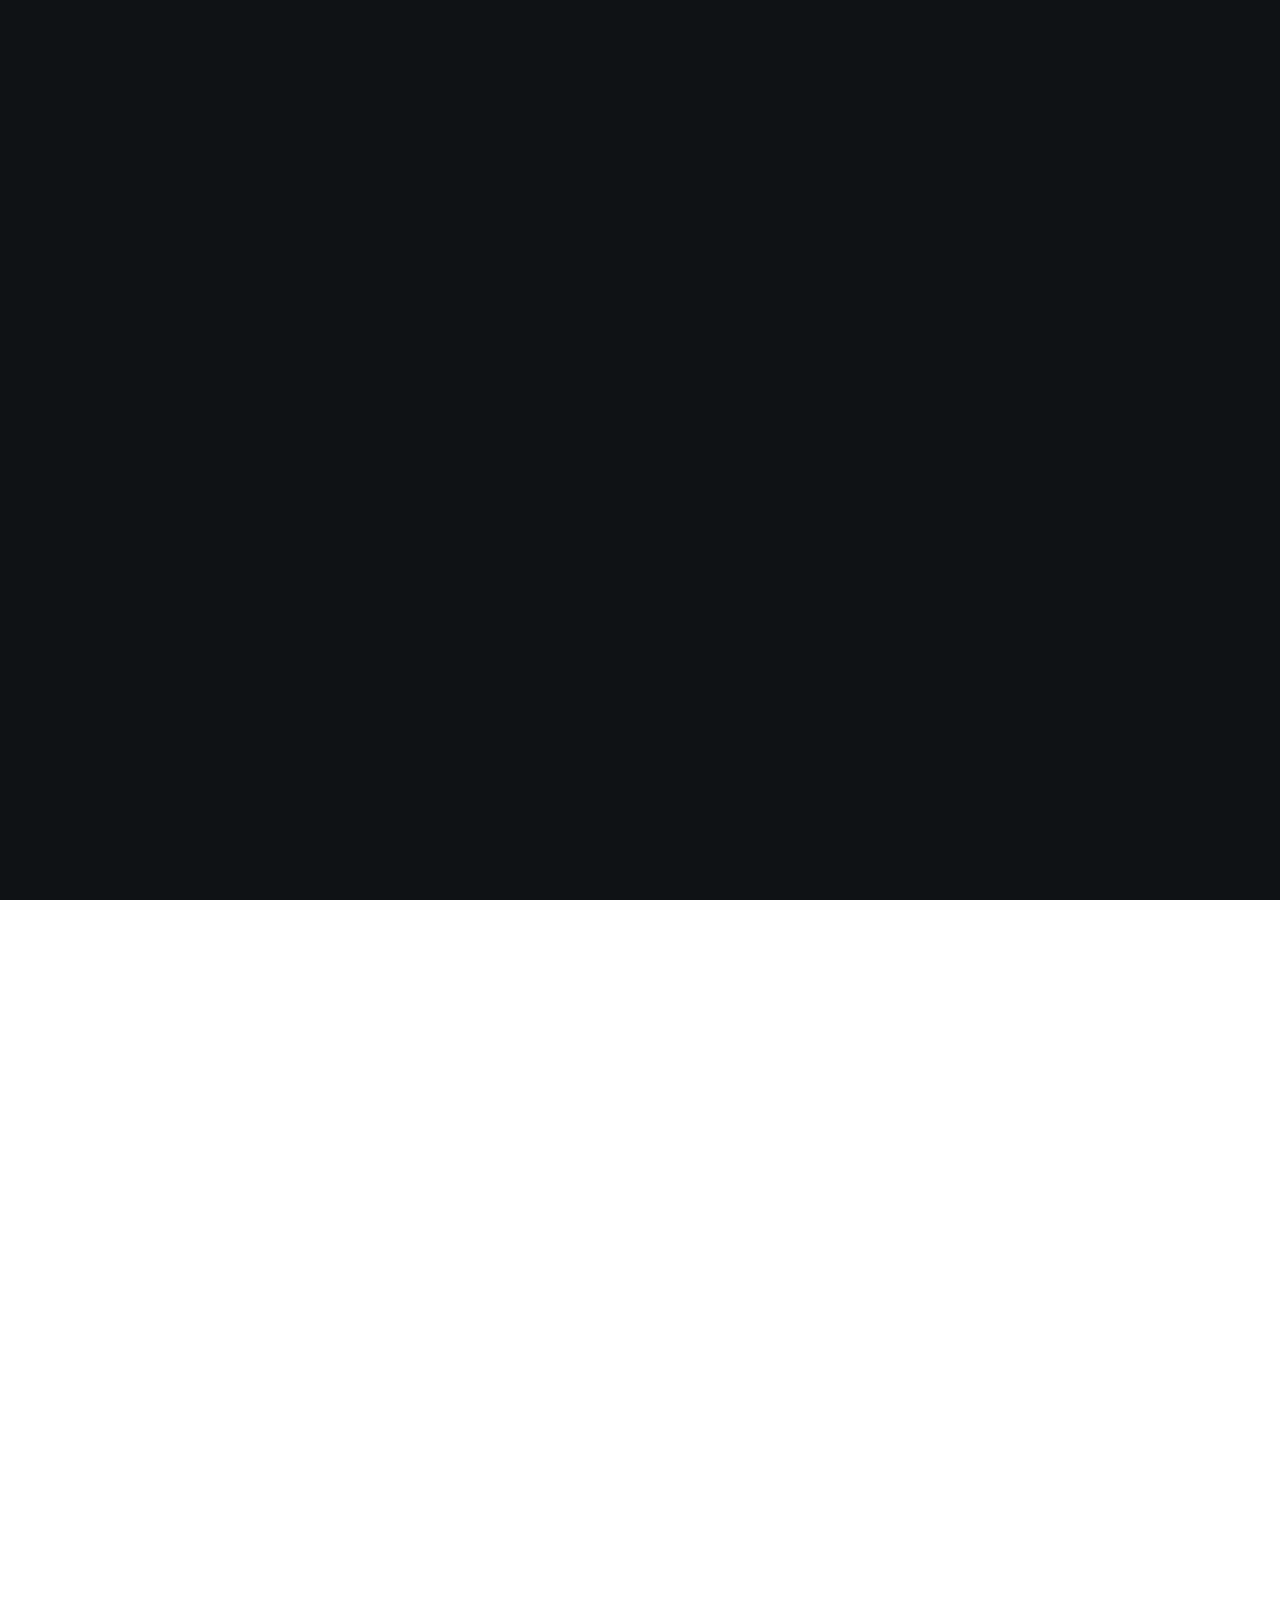
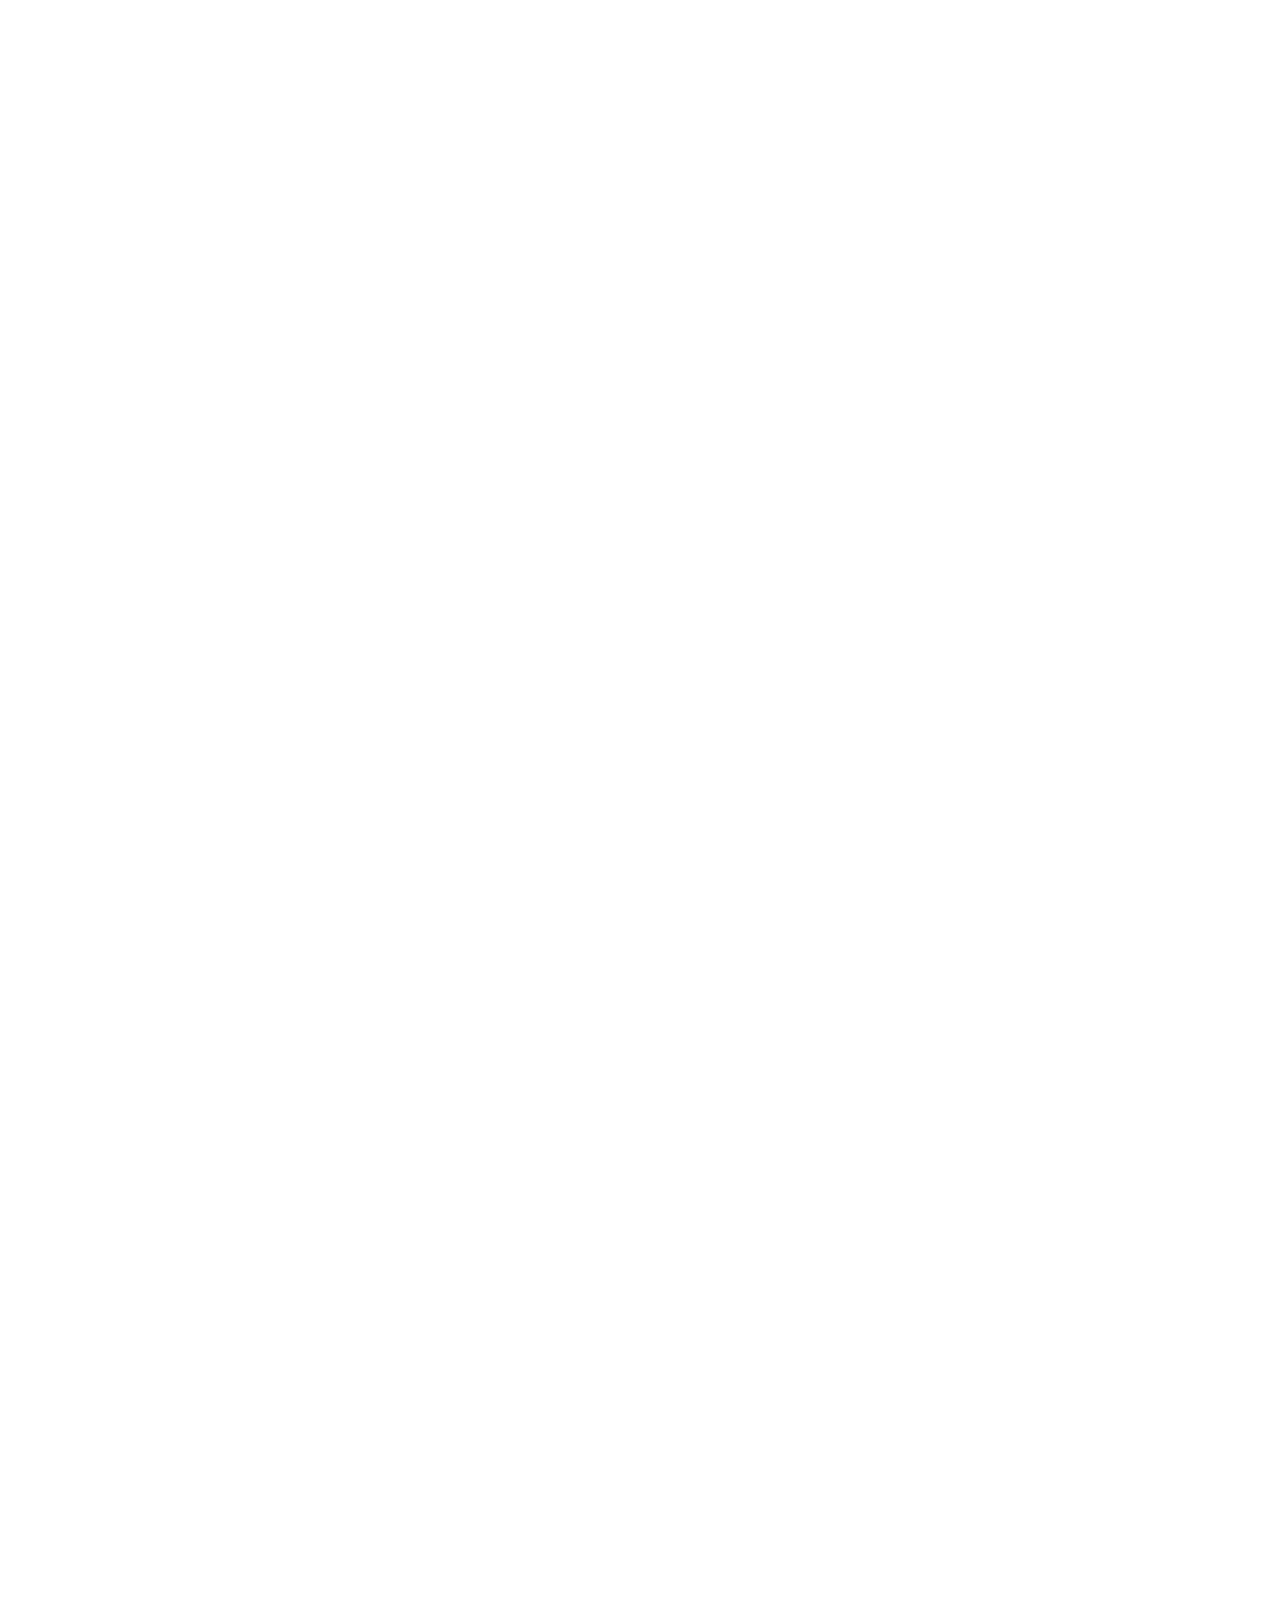
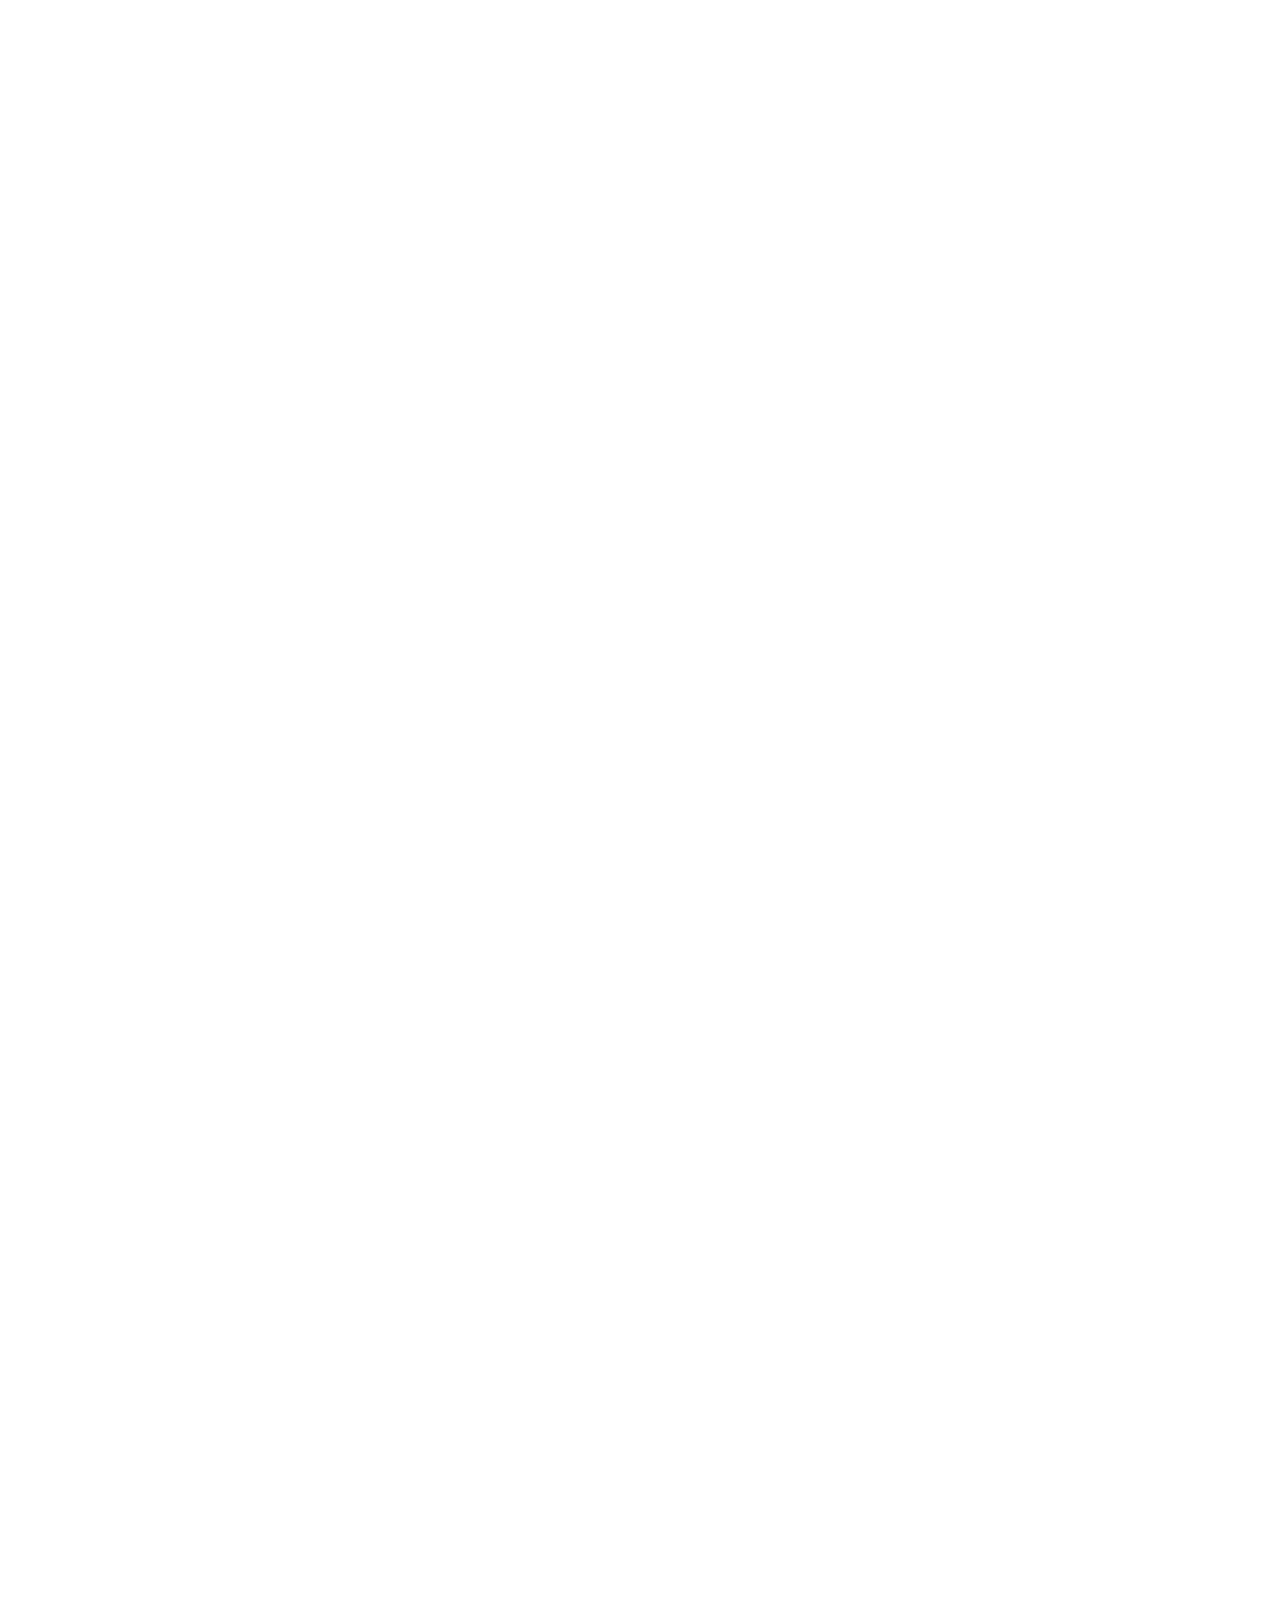
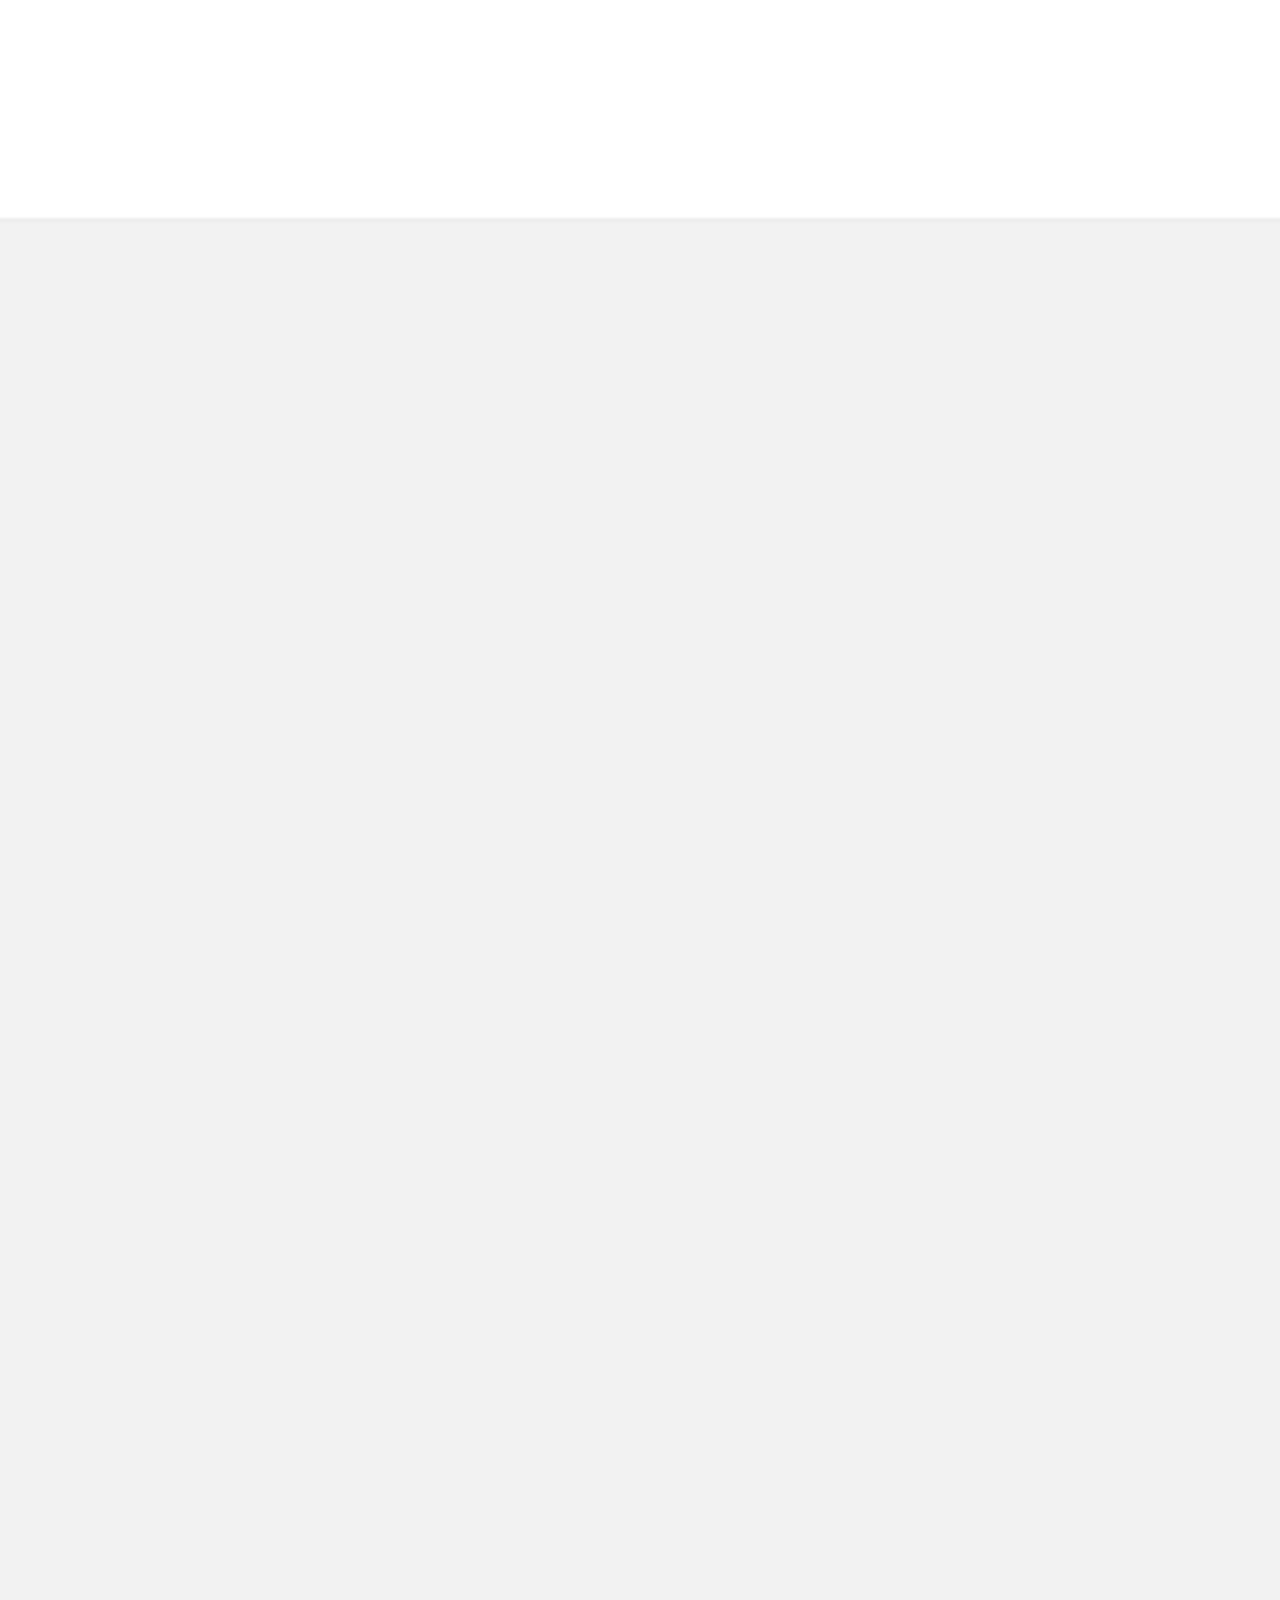
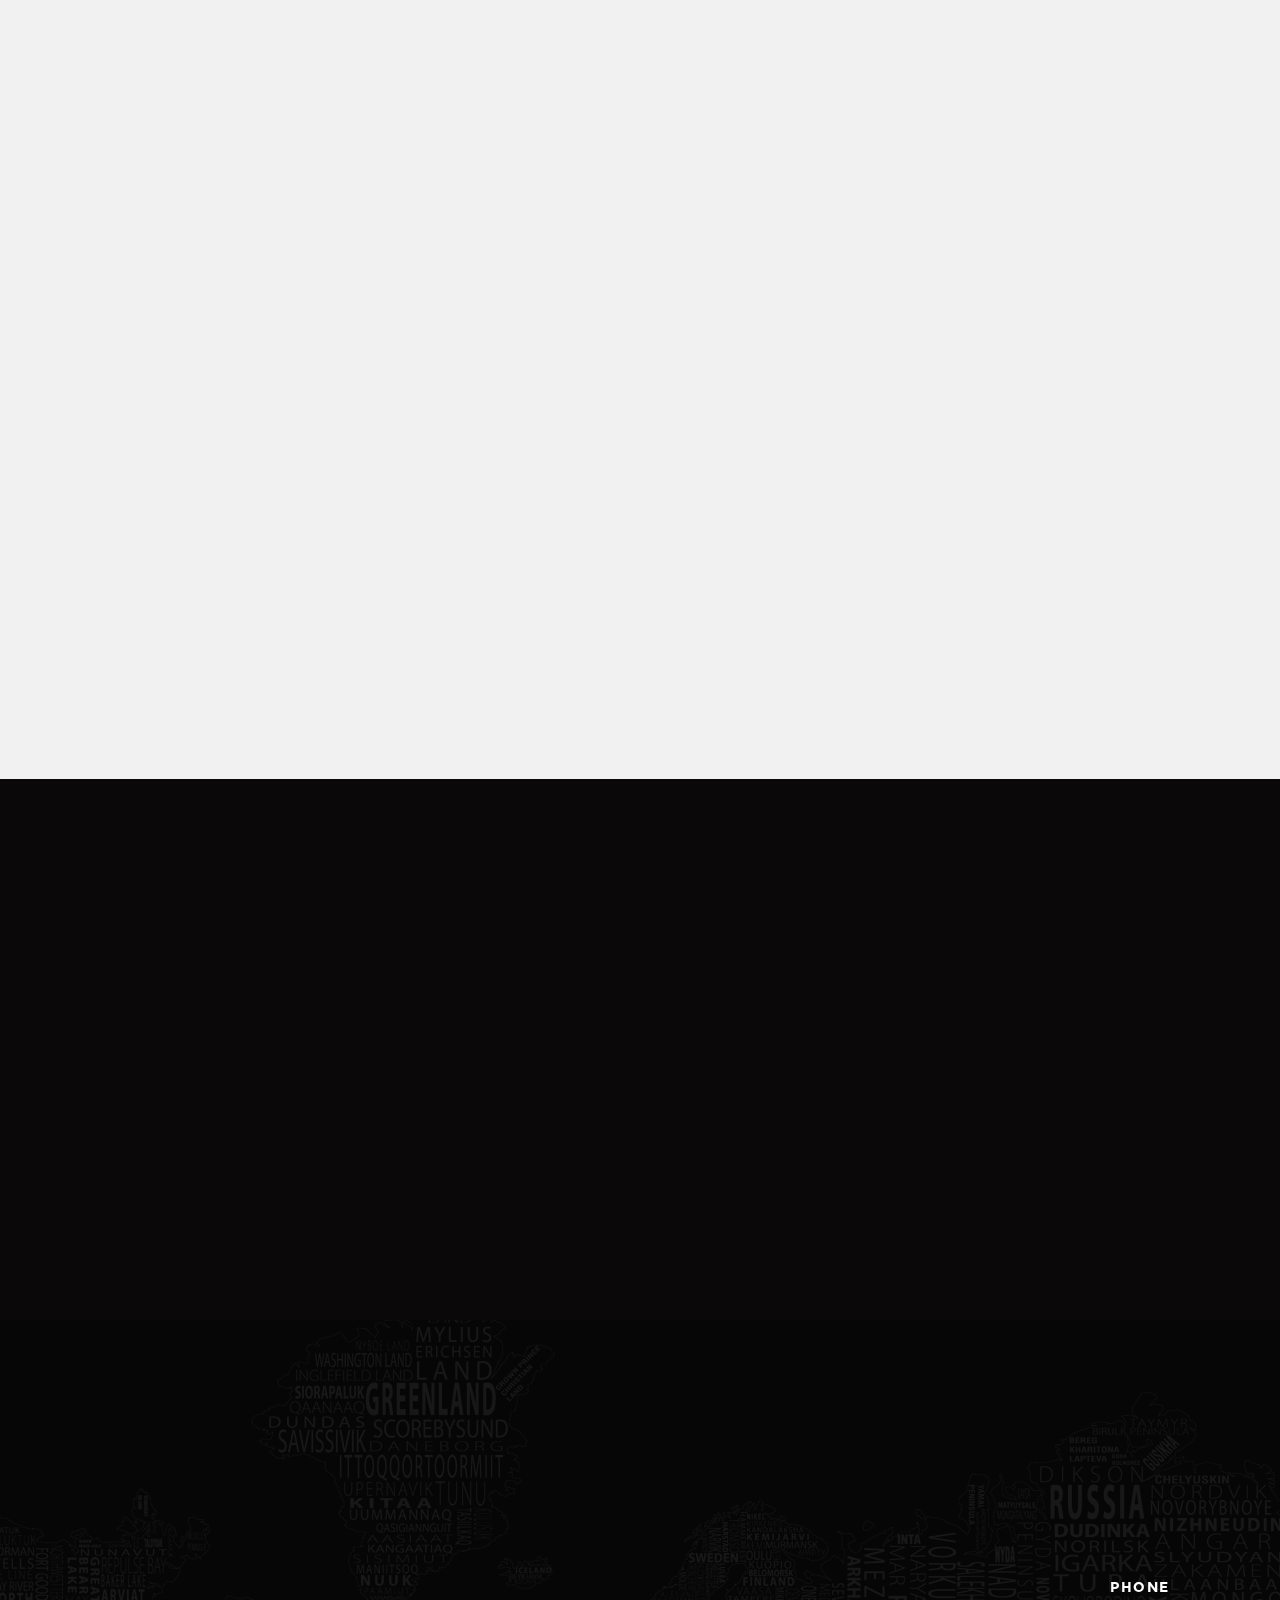
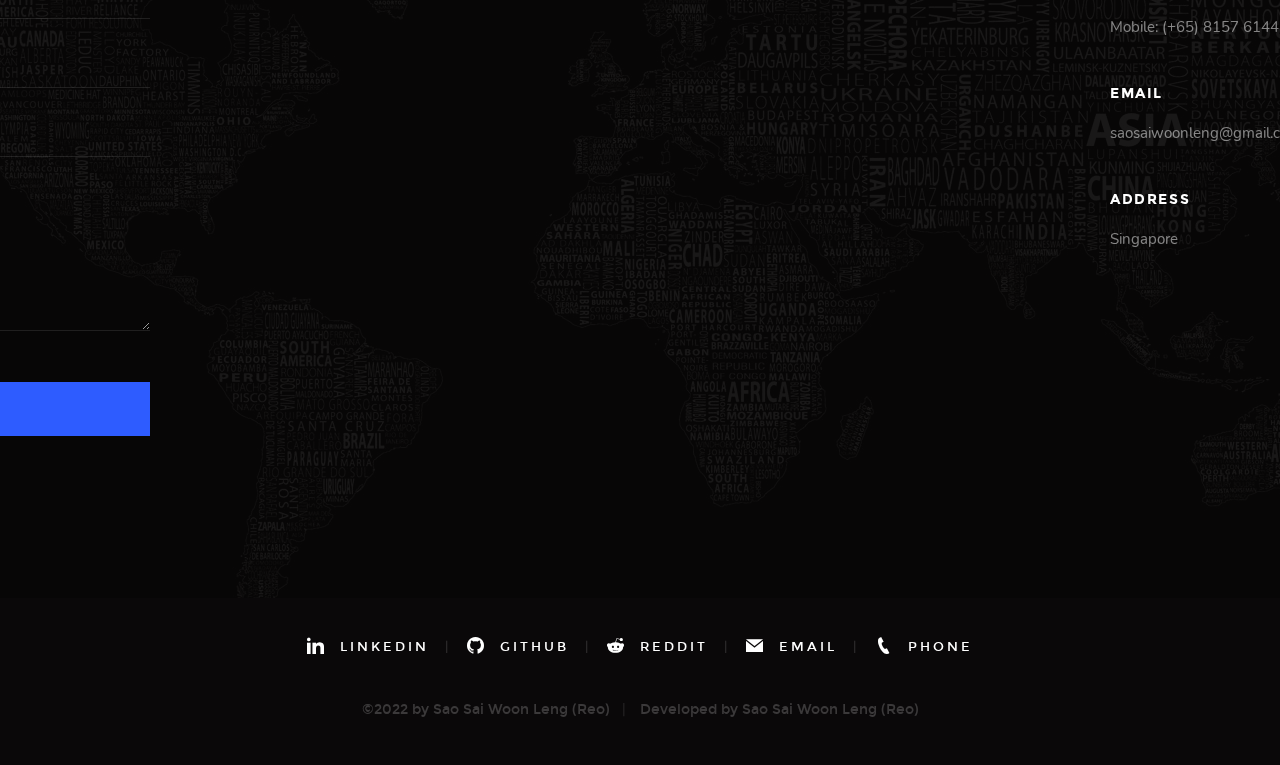
==== commit 395f28e3: "changes effect and remove junk" ====
--- a/index.html
+++ b/index.html
@@ -176,7 +176,7 @@
     <section id="skills" class="s-skills target-section">
         <div class="row skills-content">
 
-            <div class="col-six tab-full left" data-aos="slide-right">
+            <div class="col-six tab-full left" data-aos="fade-right">
                 <h1 data-chaffle="en">Technical Skills</h1><br />
                 <ul class="skill-bars">
                     <li>
@@ -207,7 +207,7 @@
                 </ul>
             </div>
 
-            <div class="col-six tab-full right" data-aos="slide-left">
+            <div class="col-six tab-full right" data-aos="fade-left">
                 <h1 data-chaffle="en">Professional Skills</h1><br />
 
                 <div class="chartcontainer">
@@ -277,19 +277,22 @@
                         </div>
                         <div class="timeline__desc">
                             <p>
-                                ⭐	Research and Develop data analytics using graph database (Neo4j) including database migration/integration. <br />
-                                ⭐	Develop windows applications (C# .NET, WPF) based on client’s requirements. <br />
-                                ⭐	Maintain and Support for the HR Portal web-application. (ASP.NET MVC, MSSQL) <br />
-                                ⭐	Install firmware, bootloader and custom program to new Remote Terminal Unit. (RTU) <br />
+                                ⭐	Develop windows applications (C# .NET, WPF) and shell script based on client’s requirements. <br />
+                                ⭐	Maintain and Support for the Intranet web-application. (ASP.NET MVC, MSSQL) <br />
+                                ⭐	Deploy firmware, bootloader, custom program, and implement the Advanced Intrusion Detection Environment (AIDE) on the Linux-based Remote Terminal Units. (RTU) <br />
+                                ⭐	Designed and developed IEC Protocol (IEC 60870-5-101), GPL (Graphical Programming Language) logic for Valve Type A, B, D Industrial Pressure Regulators. <br />
+                                ⭐	Implemented MRP (Media Redundancy Protocol) (IEC 62439-2) to the network switches for seamless failover and NCM (network configuration management) for monitoring of the network topology. <br />
+                                ⭐	Setup and implemented security hardening, patch management, SNMP and NTP (Network Time Protocol) for Workstations, Servers, Network Switches, Firewalls, Video Analytics (VA) cameras, Intercom systems, and Network Attached Storage. (NAS) <br />
+                                ⭐	Commission, Support, and Oversee the Integrated Security Management System (ISMS) for major government organisation. <br />                 
                                 ⭐	Maintenance of the VBA script to automate the calculation of multiple excel worksheets using Windows Scheduler. <br />
                                 ⭐	In charge of enhancing system security to meet the industry standard for cybersecurity such as CIS. (Center for Internet Security) <br />
                                 ⭐	Prepare and rectify the system security for the VAPT. (Vulnerability Assessment and Penetration Testing) <br />
-                                ⭐	Documentation of operation manuals, functional design specifications, guides, training slides. <br />
+                                ⭐	Create comprehensive documentations, including user requirement specifications, flowcharts, architectural diagrams, system design, cypersecurity protocols, troubleshooting guides, user manuals, and training materials. <br />
                                 ⭐	Supervise technical support engineers from vendors (Bostex, Extreme, Genetec, Huawei, ISDN, Korenix, Westermo) for the devices, servers and network architecture with redundancy for the new projects. <br />
-                                ⭐	Liaise with team members and stakeholders (CAG, PUB, SP Group, Certis Cisco, Surbana Jurong, CCCC, AECOM, RMA, FGE Control, ….) throughout the projects, commission and support. <br />
-                                ⭐	Designed and developed IEC Protocol (IEC 60870-5-101), GPL (Graphical Programming Language) logic for Valve Type A, B, D Industrial Pressure Regulators. <br />
-                                ⭐	Implemented security hardening, patch management, SNMP, NTP (Network Time Protocol) and gateways for Workstations, Servers, Network Switches and Firewalls. <br />
-                                ⭐	Implemented MRP (Media Redundancy Protocol) (IEC 62439-2) to the network switches for seamless failover and NCM (network configuration management) for monitoring of the network topology. <br />
+                                ⭐	Collaborate with stakeholders, including key government organisations and others throughout all project phases, including Factory Acceptance Testing (FAT), Site Acceptance Testing (SAT), and ongoing support. <br />
+                                ⭐	Organized and conducted training for end users and junior personnel, equipping them with essential skills and resources. <br />
+                                ⭐	Research and Develop data analytics using graph database (Neo4j) including database migration/integration. <br />
+                                ⭐	Research on device specifications and technologies to facilitate the implementation and development of new demo setups. <br />
                             </p>
                         </div>
                     </div> <!-- end timeline__block -->
@@ -387,7 +390,7 @@
     <!-- projects
     ================================================== -->
     <section id="projects" class="s-works target-section">
-    <div data-aos="flip-down">
+    <div data-aos="fade-down">
         <div class="row narrow section-intro has-bottom-sep">
             <div class="col-full">
                 <h3>Portfolio</h3>
@@ -984,7 +987,7 @@
                                 The Intelligent Navigation Robotic Vehicle was developed by using PIC18F4550 microcontroller, two stepper motors, one optical sensor and three proximity sensors.
                                 The Robotic vehicle will be moving in a forward direction in a straight path with the support of two stepper motors driven in a full step mode. When the vehicle
                                 drives over a black stripe that will be placed at random intervals along the path, it will detect and count the number of black stripes that it has travelled pass.
-                                SFM 27W buzzer will provide a ’beep’ sound every time the robotic vehicle encountered a black stripe and the 7-segment display will show the number of black stripes
+                                SFM 27W buzzer will provide a 'beep' sound every time the robotic vehicle encountered a black stripe and the 7-segment display will show the number of black stripes
                                 encountered while the vehicle is moving in forward or reverse directions. When the proximity sensor (Sharp 2Y0A21F77) detects an obstacle at a distance of 25cm and below,
                                 the robotic vehicle will pause for a short duration and begin to travel in a reverse direction. As the vehicle is reversing, the counter will begin to count down every
                                 black stripe encountered previously to the original starting position. When it reaches to the original starting position, the count will be at zero and the vehicle will
@@ -1185,10 +1188,7 @@
 
                 <h4 class="h06" data-chaffle="en">Address</h4>
                 <p>
-                    16 Canberra Drive,<br>
-                    Eight Courtyards,<br>
                     Singapore<br>
-                    768097
                 </p>
             </div>
 
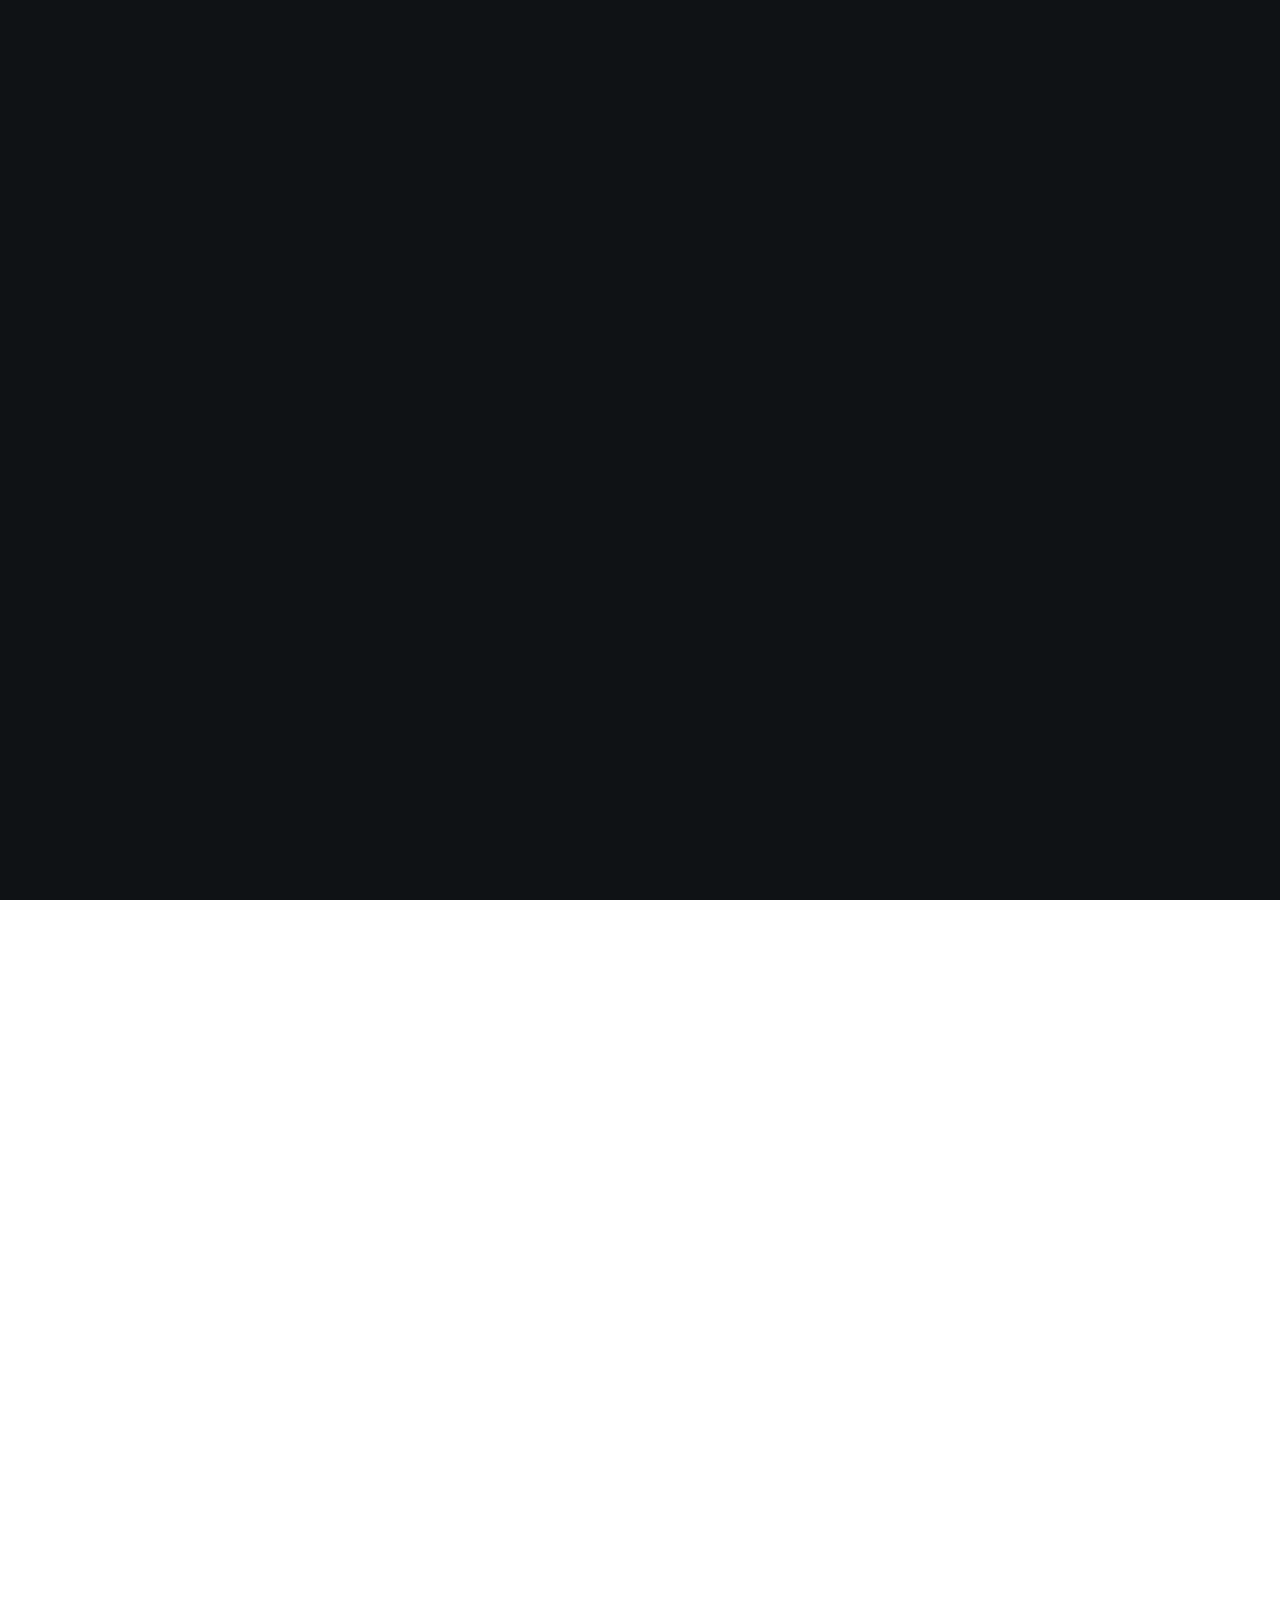
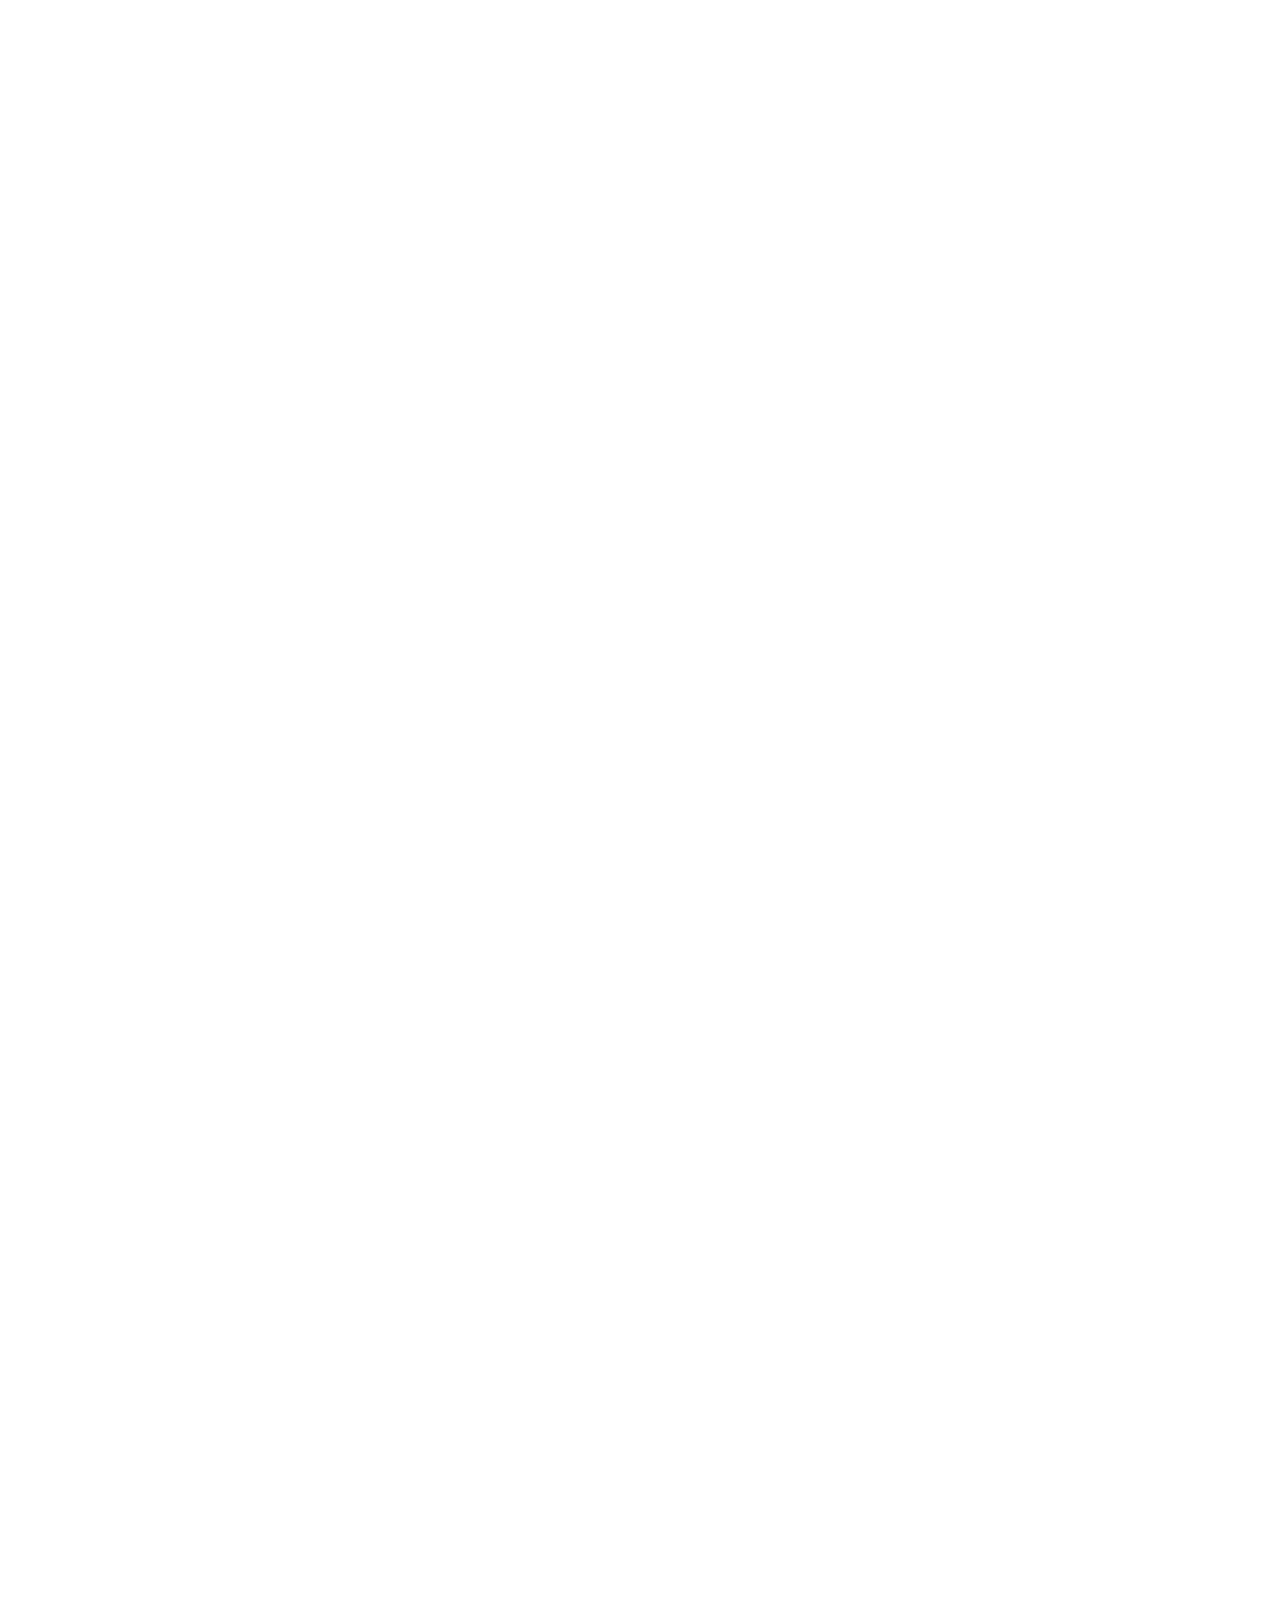
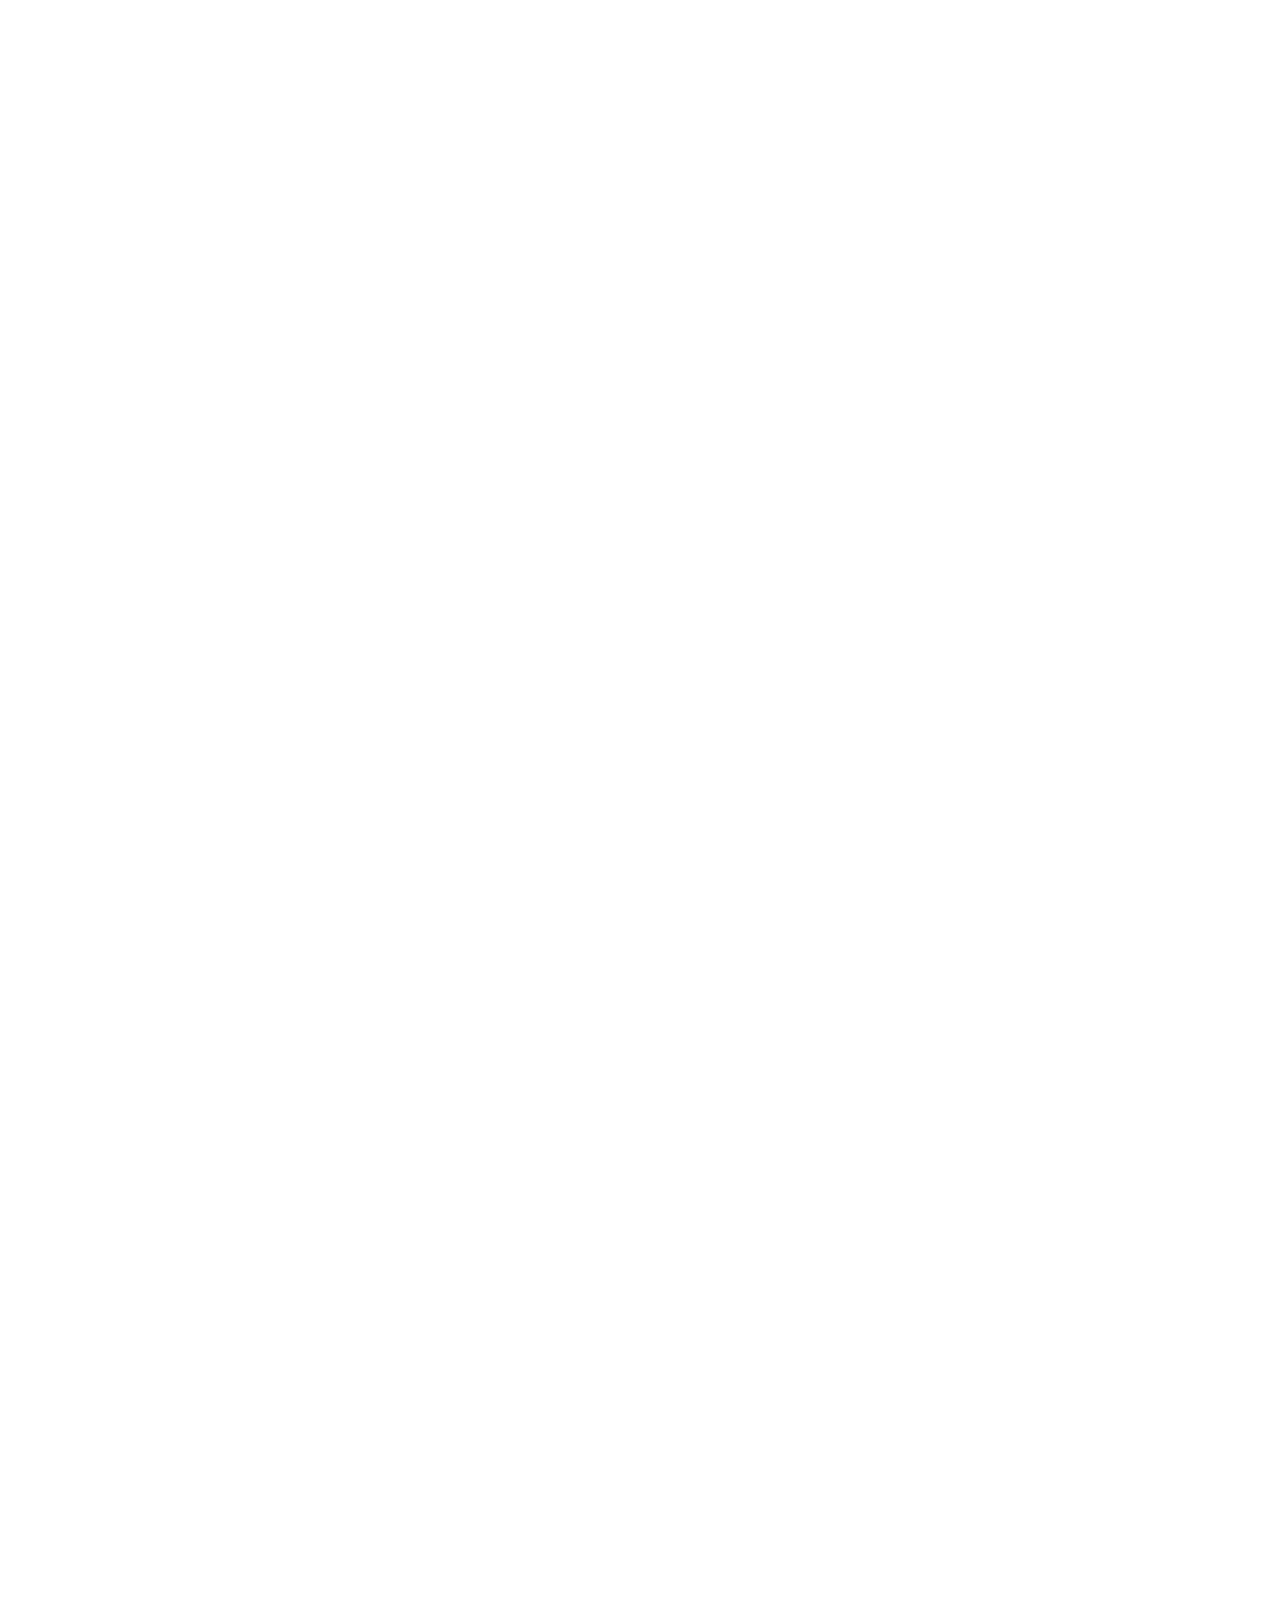
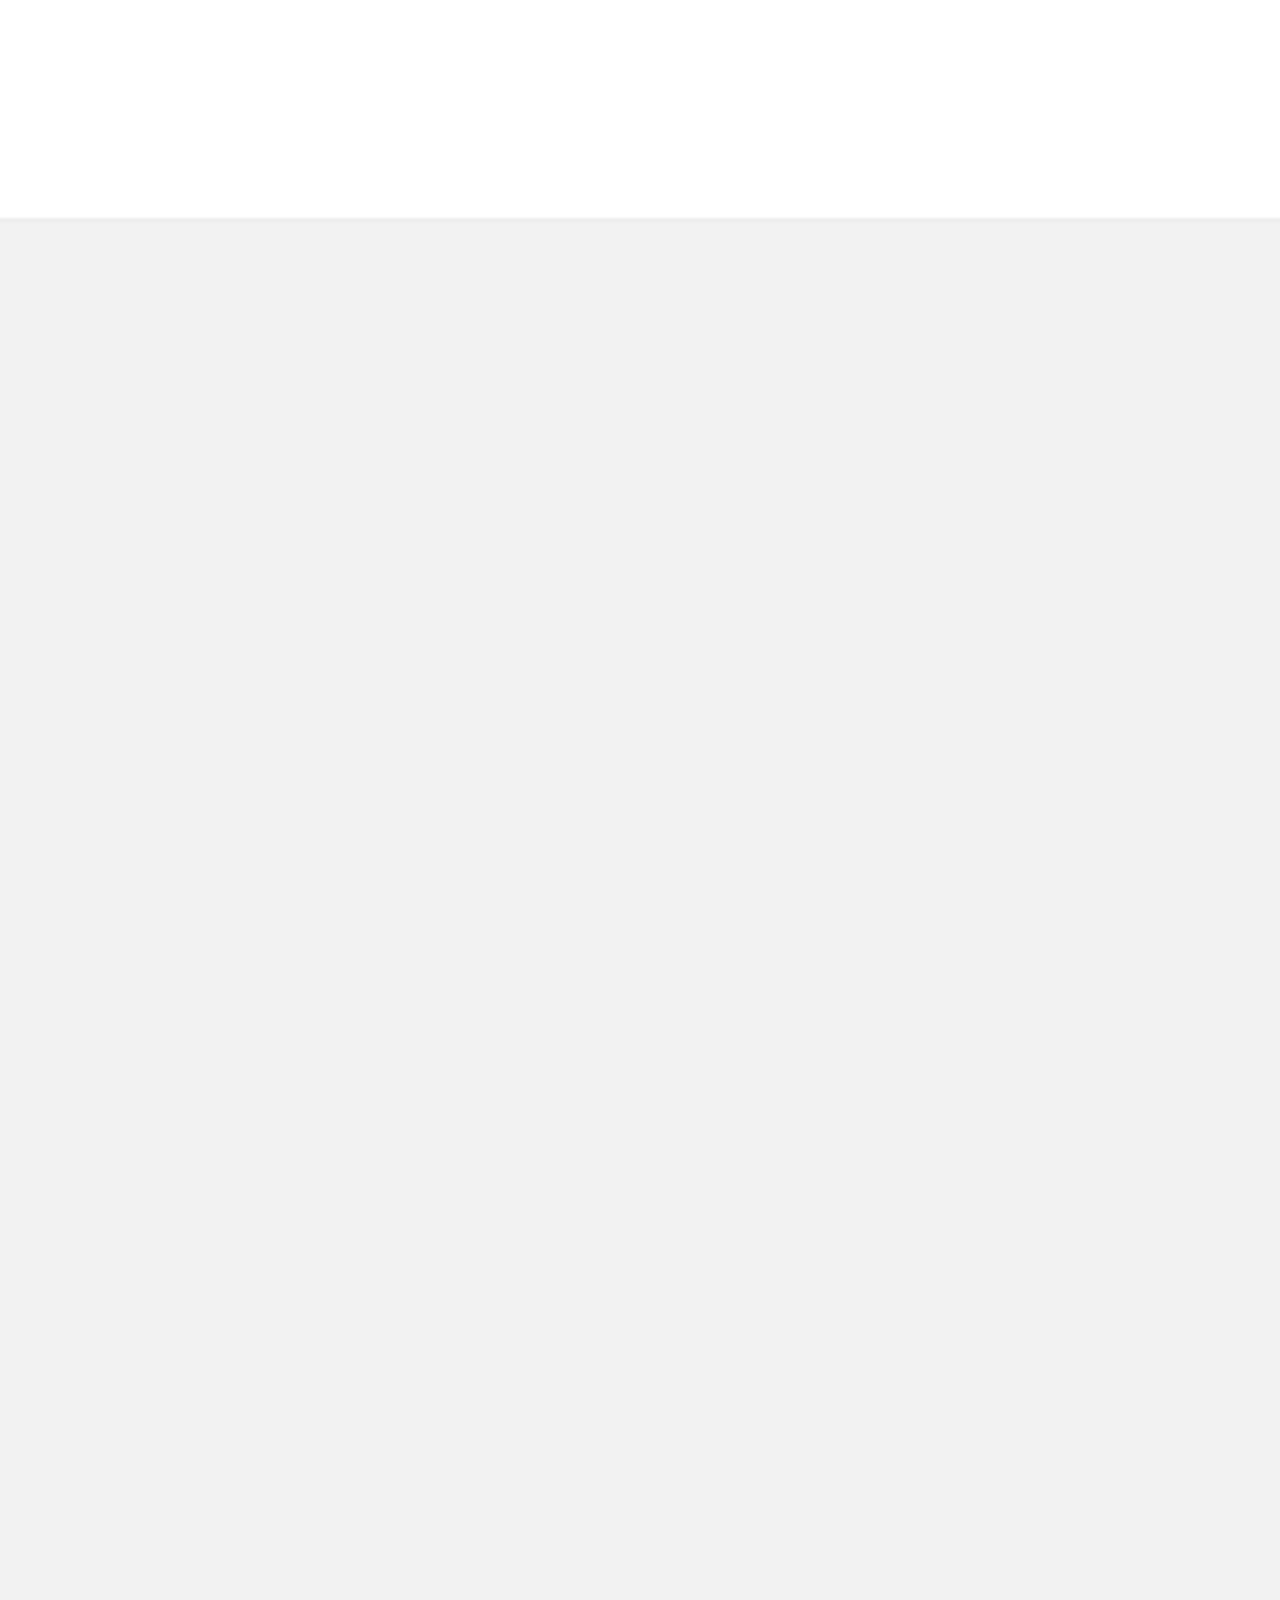
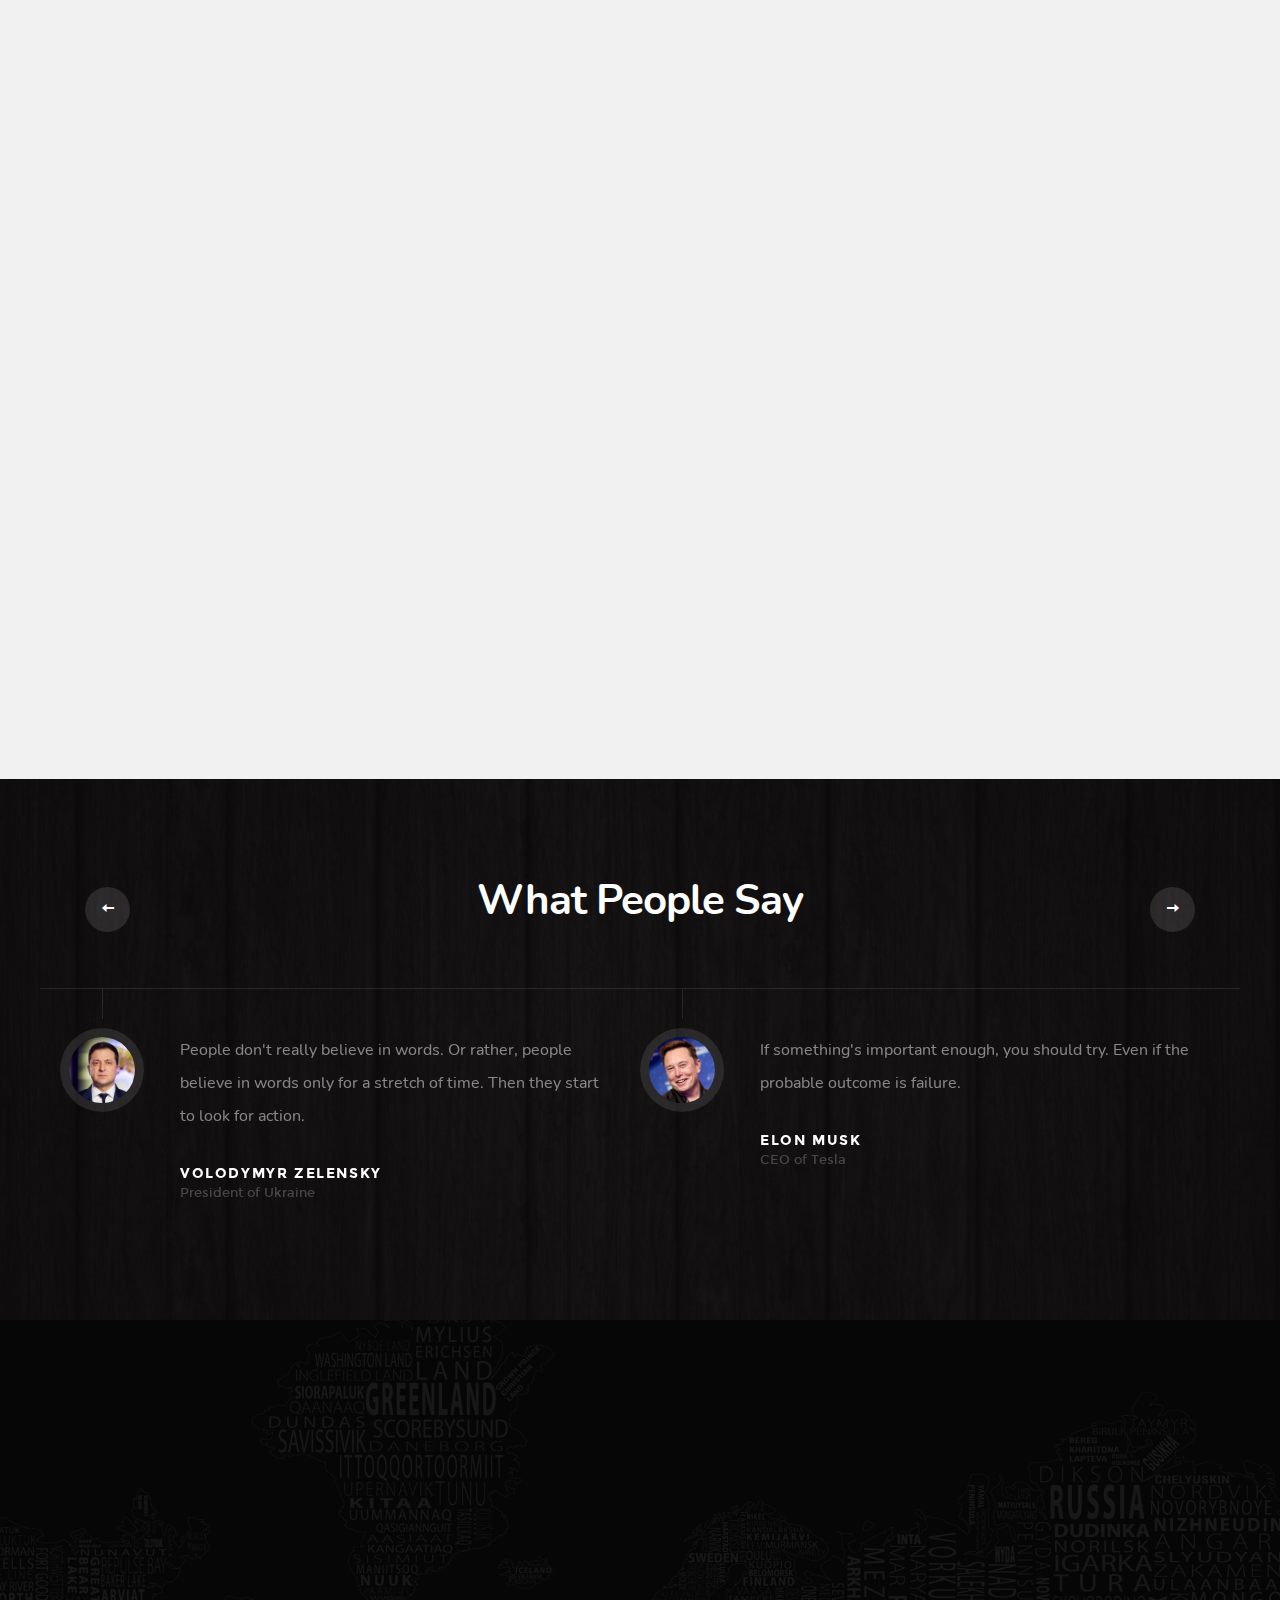
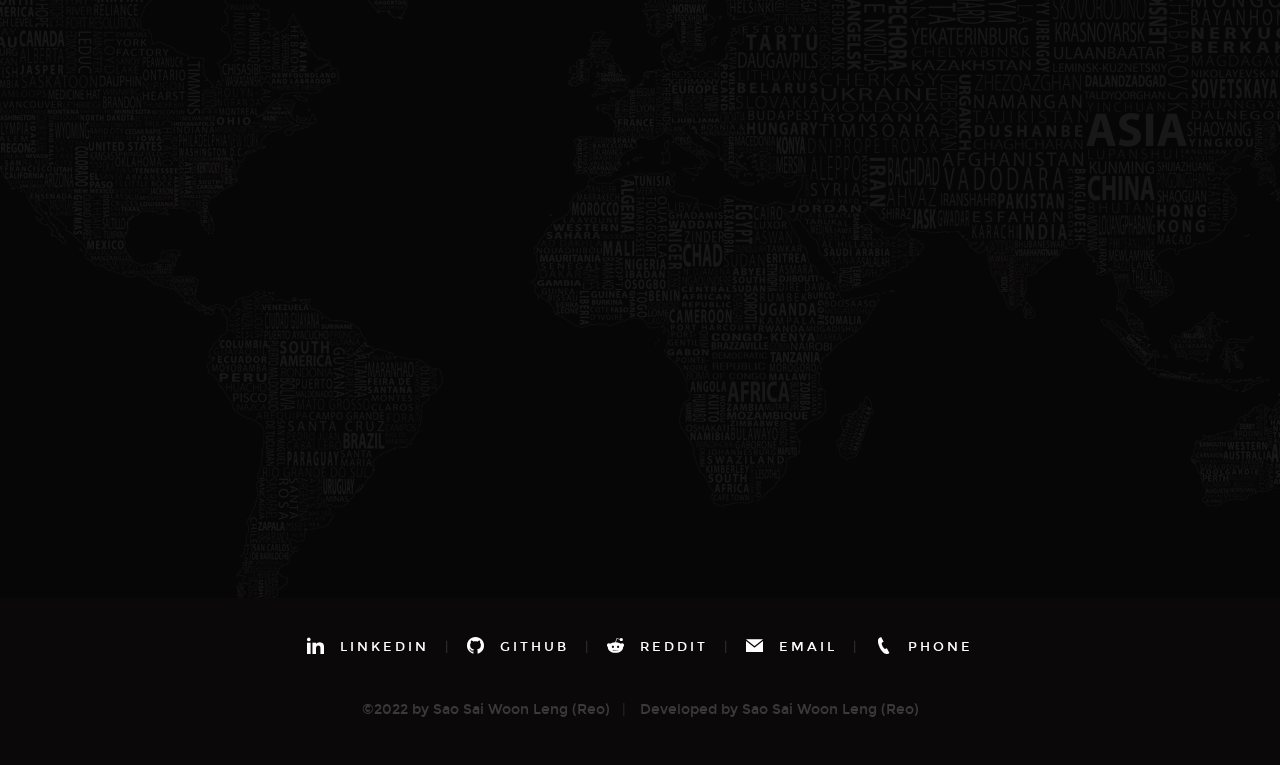
==== commit 7903a822: "few adjustments for aos" ====
--- a/index.html
+++ b/index.html
@@ -159,7 +159,7 @@
     <!-- about
     ================================================== -->
     <section id="about" class="s-about target-section">
-        <div class="row section-intro has-bottom-sep" data-aos="flip-up">
+        <div class="row section-intro has-bottom-sep" data-aos="fade-up">
 
             <h3>About</h3>
             <h1 class="flickletter">More About Me</h1>
@@ -390,7 +390,7 @@
     <!-- projects
     ================================================== -->
     <section id="projects" class="s-works target-section">
-    <div data-aos="fade-down">
+    <div data-aos="fade-up">
         <div class="row narrow section-intro has-bottom-sep">
             <div class="col-full">
                 <h3>Portfolio</h3>
@@ -409,9 +409,8 @@
             <button class="btn btn--primary filter-button" data-filter="project">Project</button>
             <button class="btn btn--primary filter-button" data-filter="gamingpc">Gaming PC</button>
         </div>
-    </div>
         <div class="row masonry-wrap">
-            <div class="portfoliocontainer"  data-aos="zoom-in">
+            <div class="portfoliocontainer"  data-aos="fade-up">
 
                 <div class="masonry__brick filter windowsapplication">
                     <div class="item-folio">
@@ -1004,7 +1003,7 @@
     </section> <!-- end projects -->
     <!-- testimonials
     ================================================== -->
-    <div class="s-testimonials" data-aos="slide-up">
+    <div class="s-testimonials" >
 
         <div class="overlay"></div>
 
@@ -1117,7 +1116,7 @@
 
         <div class="overlay"></div>
 
-        <div class="row narrow section-intro" data-aos="flip-up">
+        <div class="row narrow section-intro" data-aos="fade-up">
             <div class="col-full">
                 <h3>Contact</h3>
                 <h1 class="movingletter11">
@@ -1132,7 +1131,7 @@
         </div>
 
         <div class="row contact__main">
-            <div class="col-eight tab-full contact__form" data-aos="slide-right">
+            <div class="col-eight tab-full contact__form" data-aos="fade-right">
                 <form name="contactForm" id="contactForm" method="POST" action="https://formspree.io/f/mvodoovb">
                     <fieldset>
 
@@ -1174,7 +1173,7 @@
                 </div>
 
             </div>
-            <div class="col-four tab-full contact__infos" data-aos="slide-left">
+            <div class="col-four tab-full contact__infos" data-aos="fade-left">
                 <h4 class="h06" data-chaffle="en" style="margin-top: 1.8rem;">Phone</h4>
                 <p>
                     Mobile: (+65) 8157 6144
@@ -1326,7 +1325,7 @@
     <!-- AOS (Animate on Scroll)
     ================================================== -->
     <script src="Content/AOS/aos.js"></script>
-
+    <script src="Content/AOS/aos-loader.js"></script>
 </body>
 
 </html>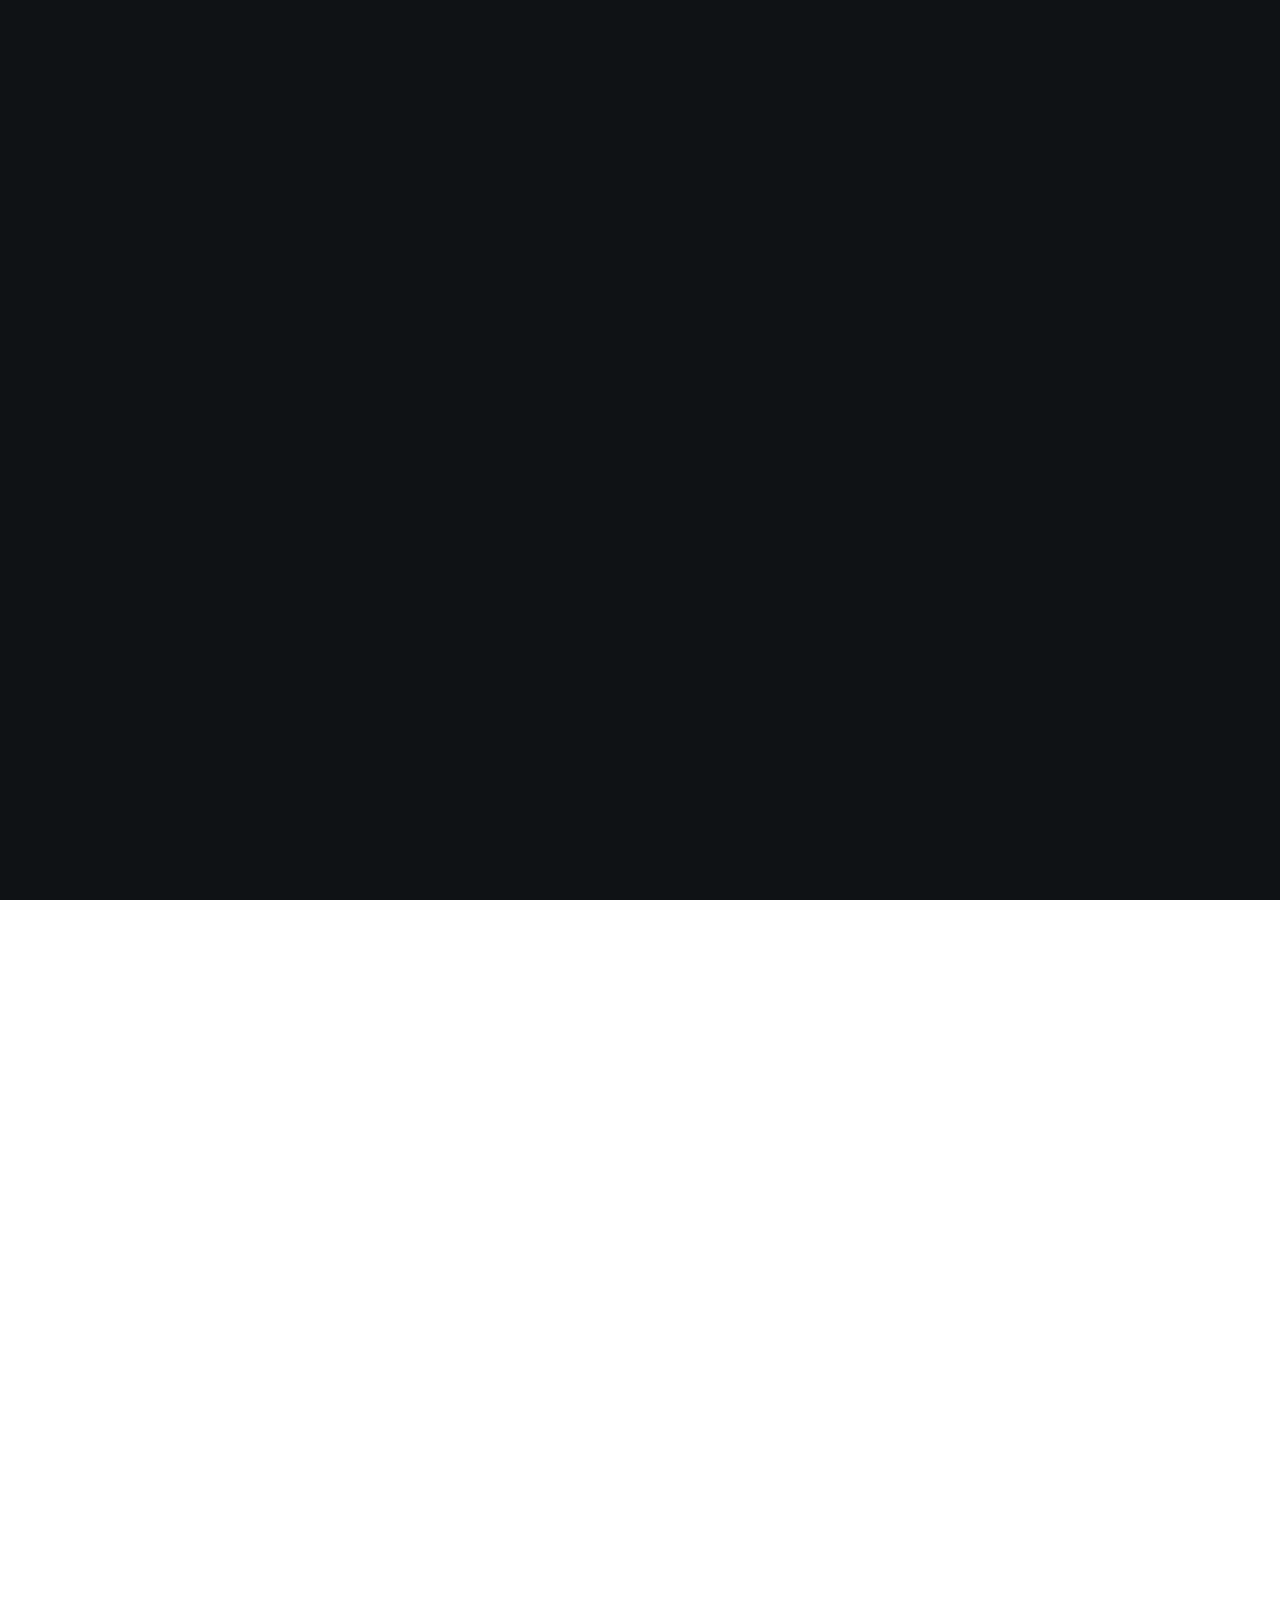
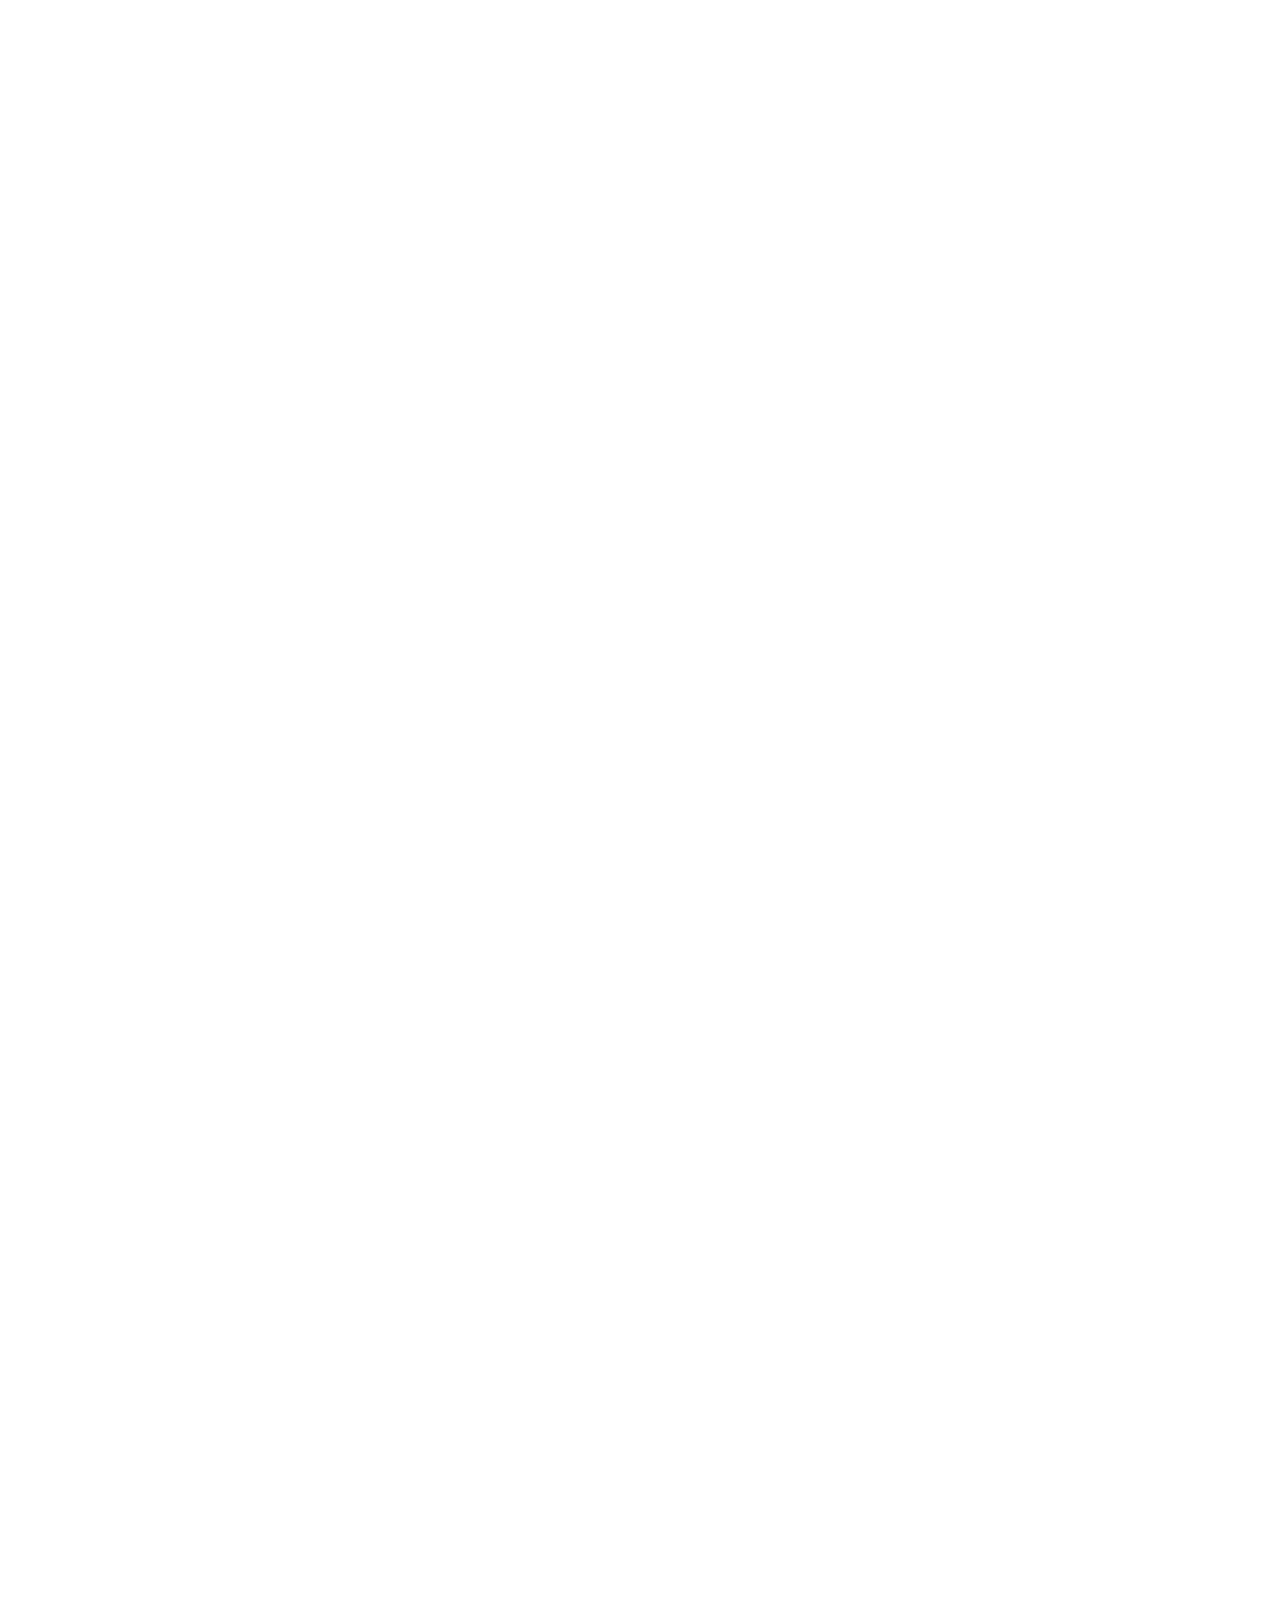
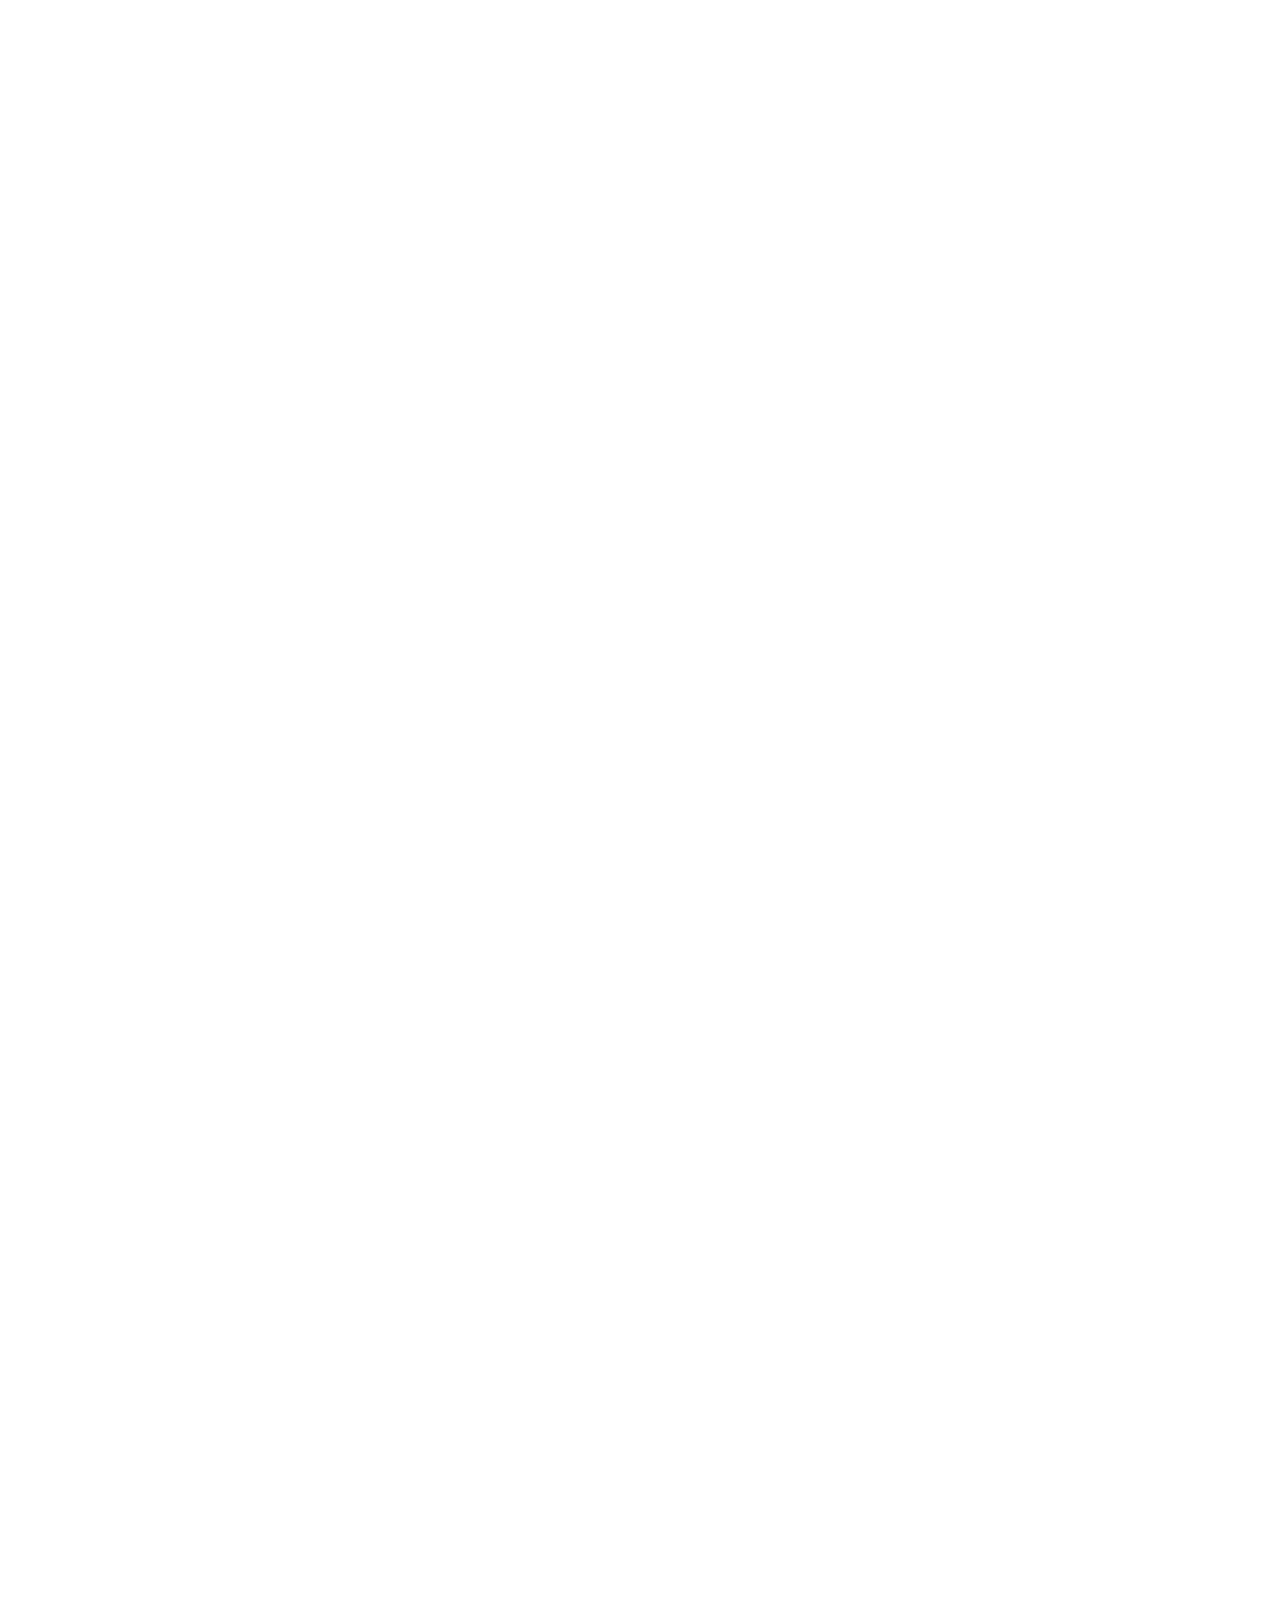
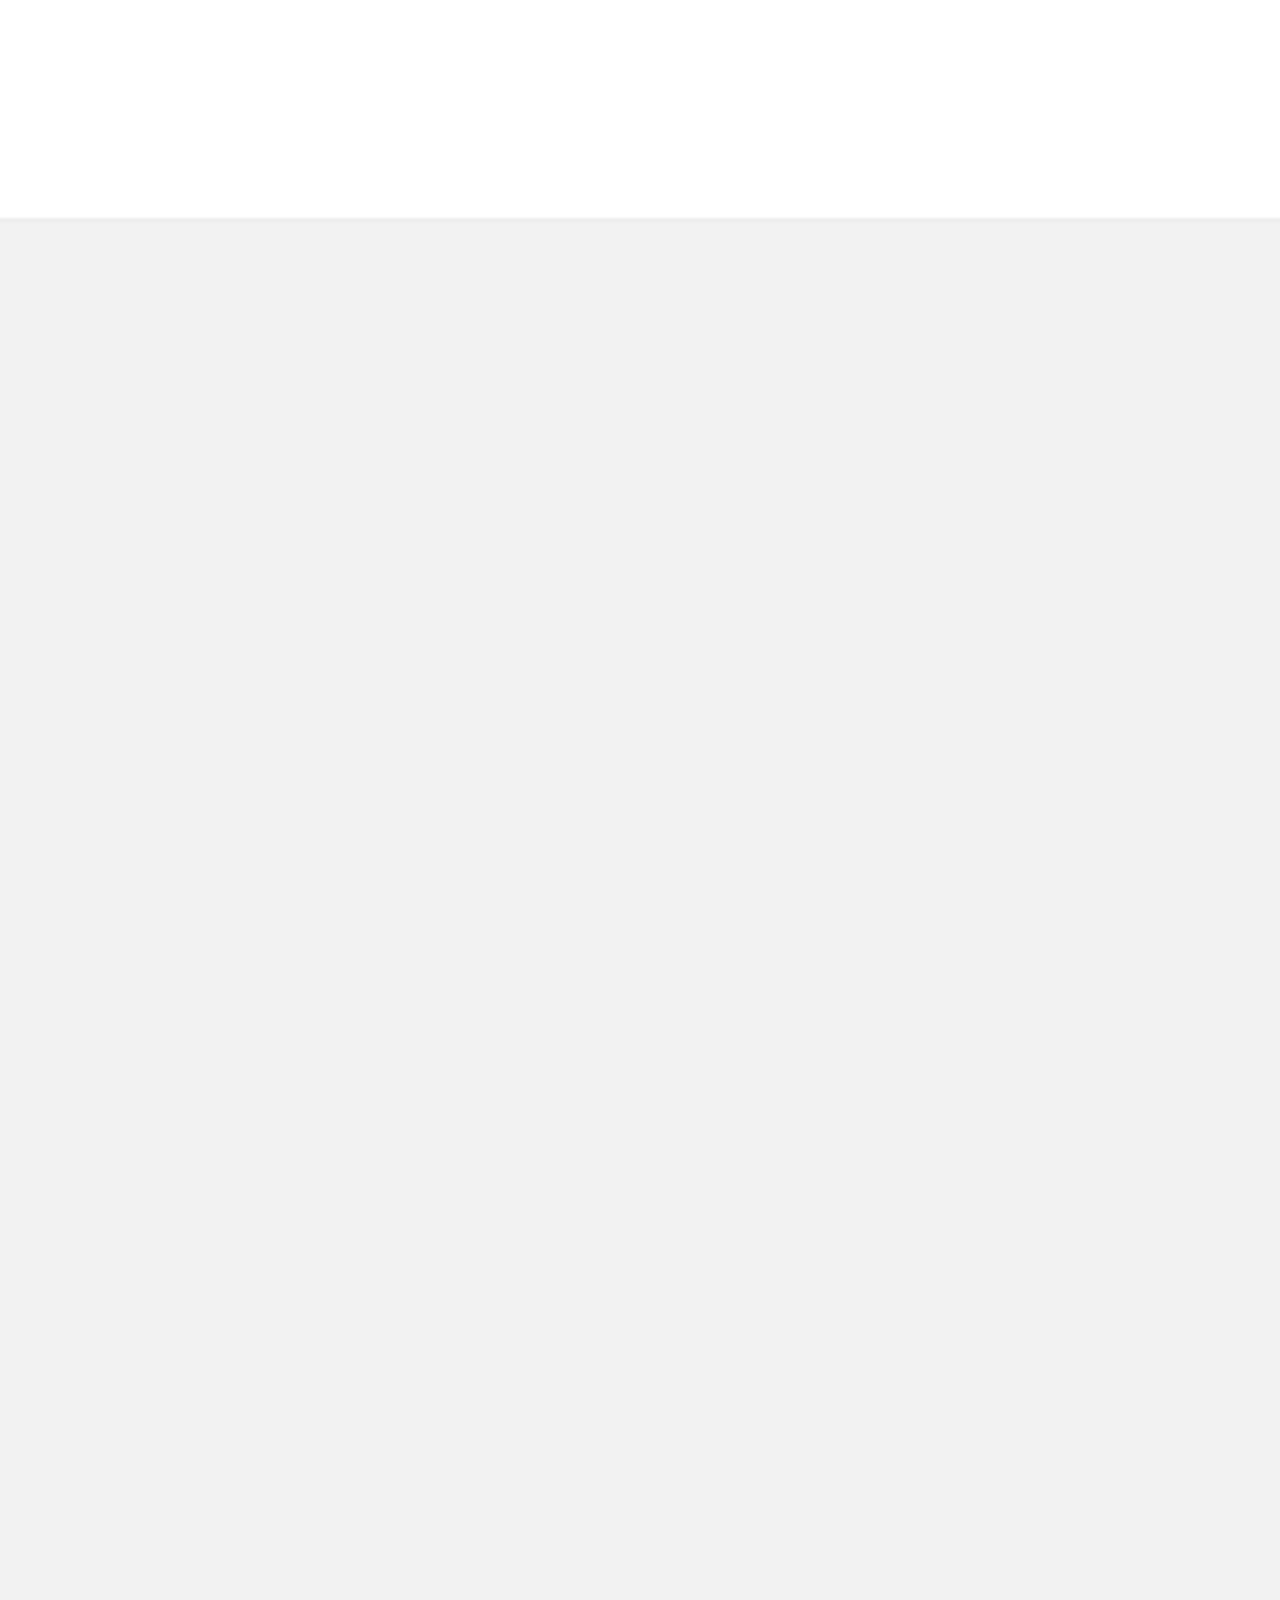
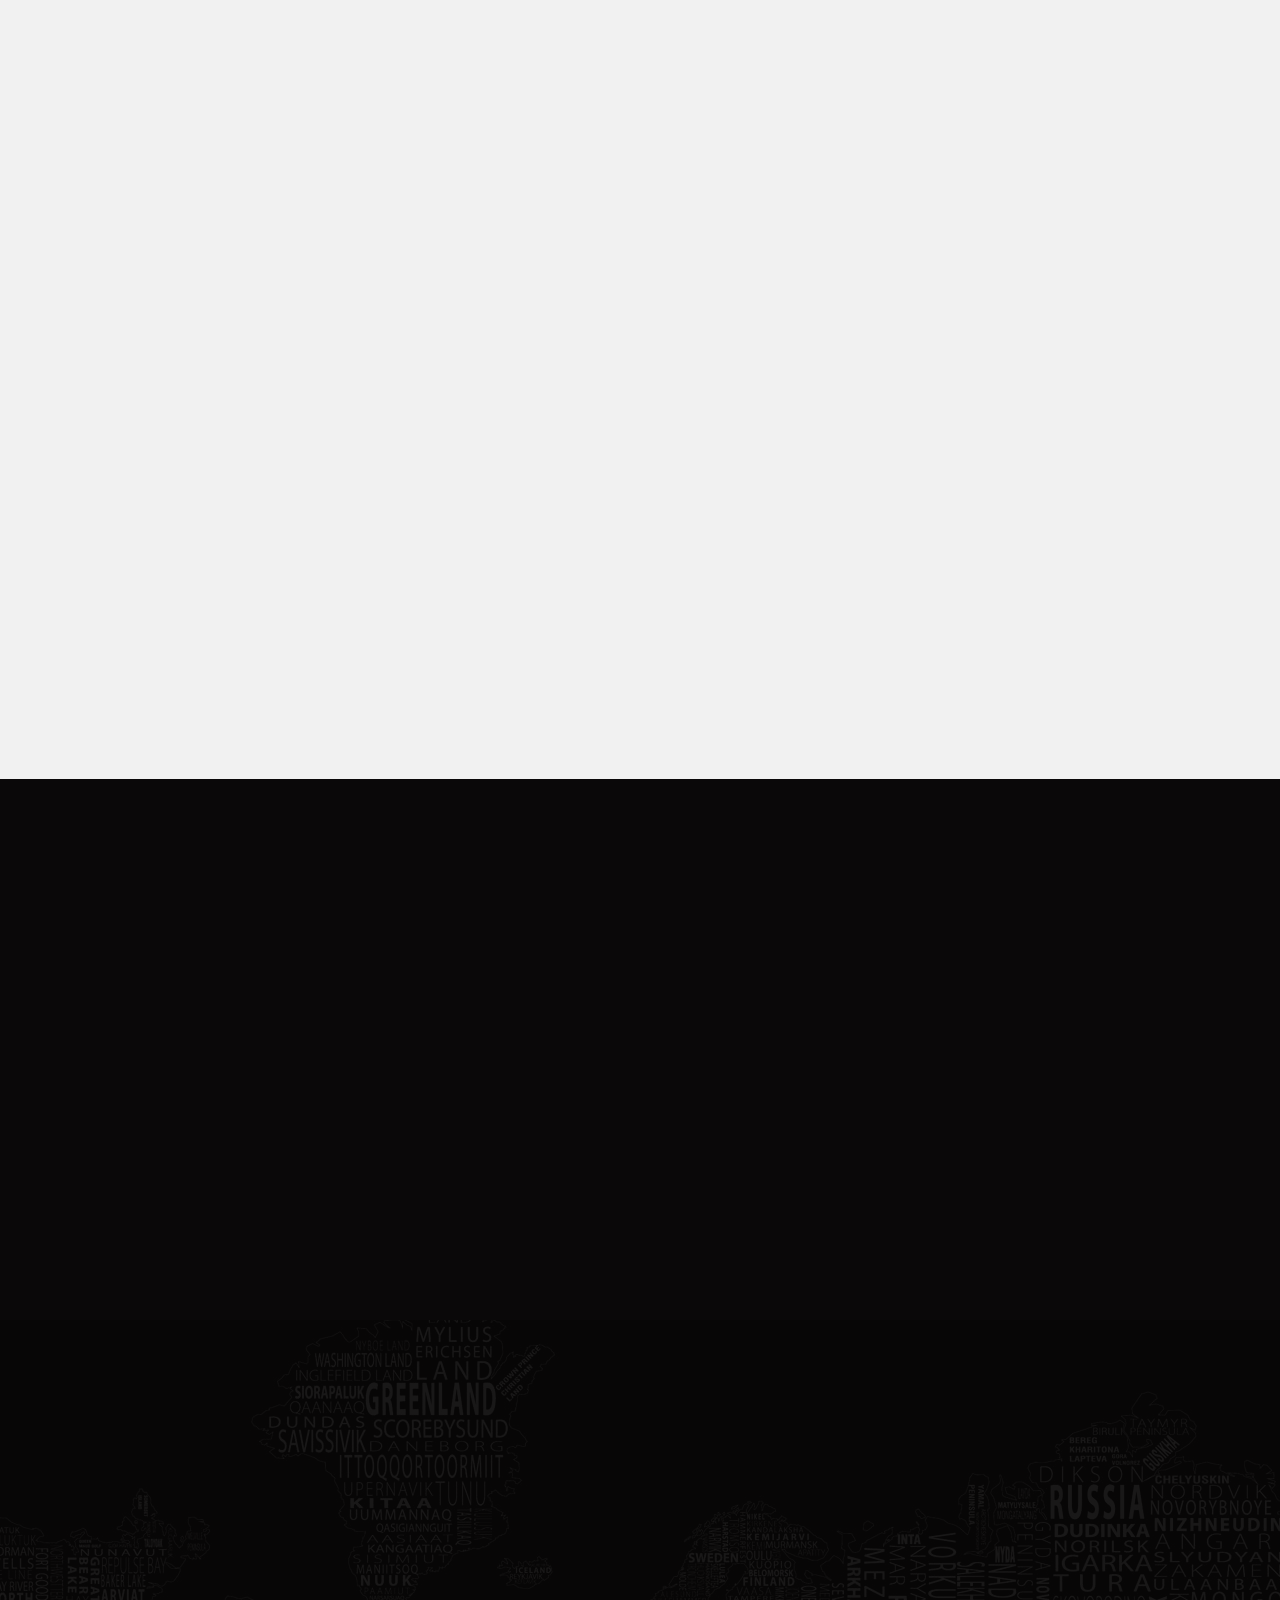
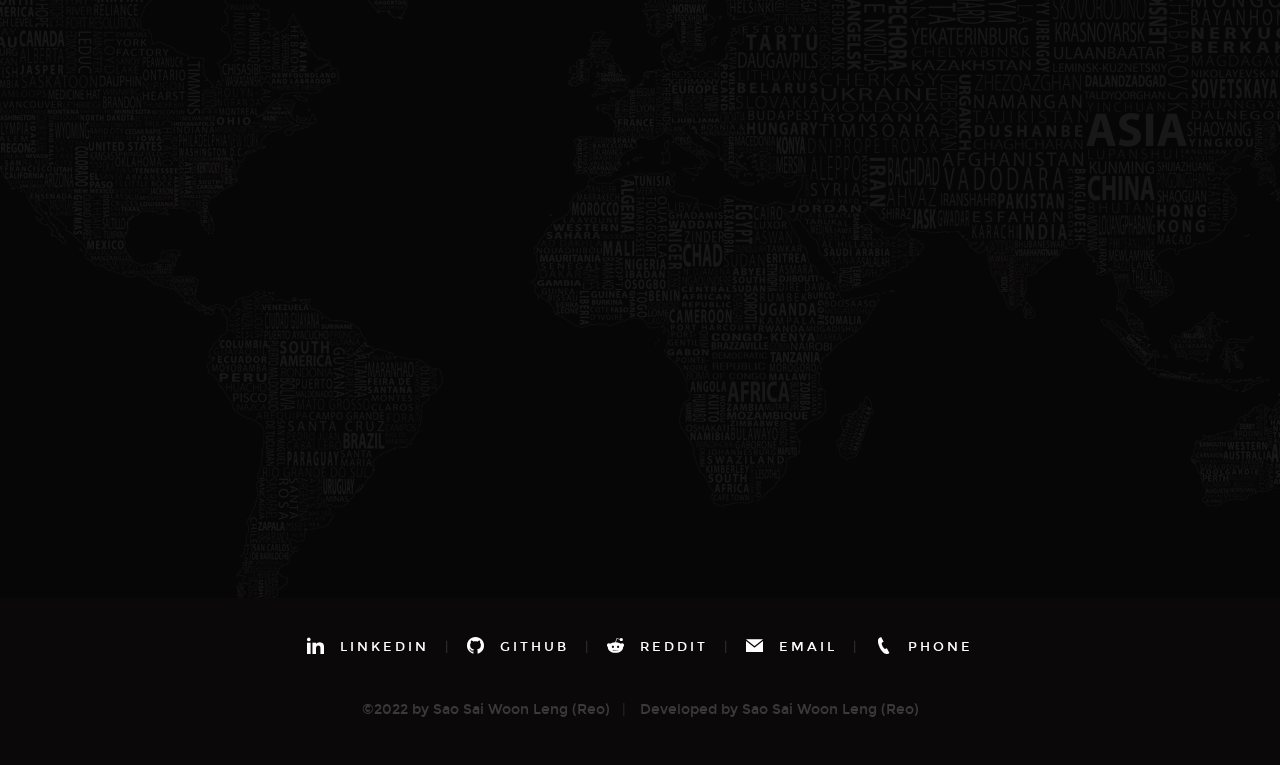
==== commit 314e5bc4: "changed animations and mobile UI" ====
--- a/index.html
+++ b/index.html
@@ -159,7 +159,7 @@
     <!-- about
     ================================================== -->
     <section id="about" class="s-about target-section">
-        <div class="row section-intro has-bottom-sep" data-aos="fade-up">
+        <div class="row section-intro has-bottom-sep" data-aos="zoom-in">
 
             <h3>About</h3>
             <h1 class="flickletter">More About Me</h1>
@@ -390,7 +390,7 @@
     <!-- projects
     ================================================== -->
     <section id="projects" class="s-works target-section">
-    <div data-aos="fade-up">
+    <div data-aos="zoom-in">
         <div class="row narrow section-intro has-bottom-sep">
             <div class="col-full">
                 <h3>Portfolio</h3>
@@ -1003,7 +1003,7 @@
     </section> <!-- end projects -->
     <!-- testimonials
     ================================================== -->
-    <div class="s-testimonials" >
+    <div class="s-testimonials" data-aos="zoom-in">
 
         <div class="overlay"></div>
 
